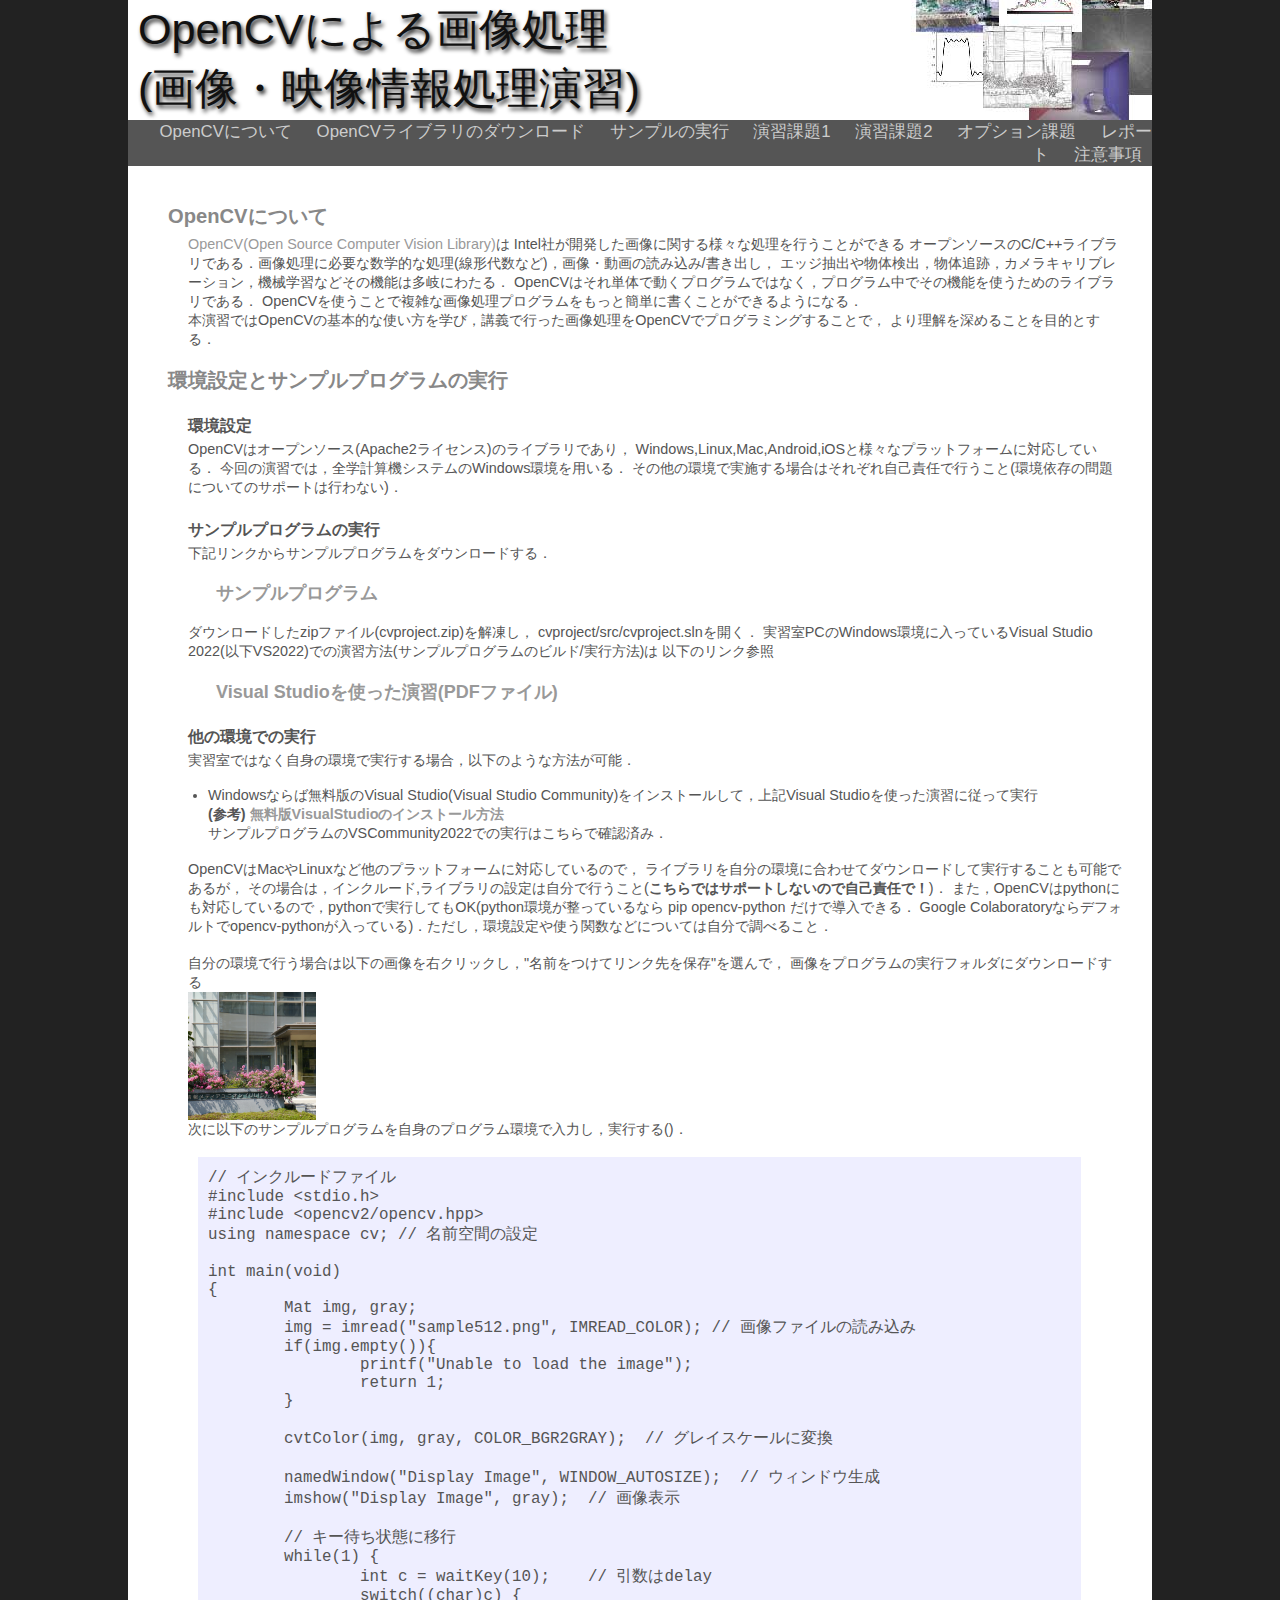
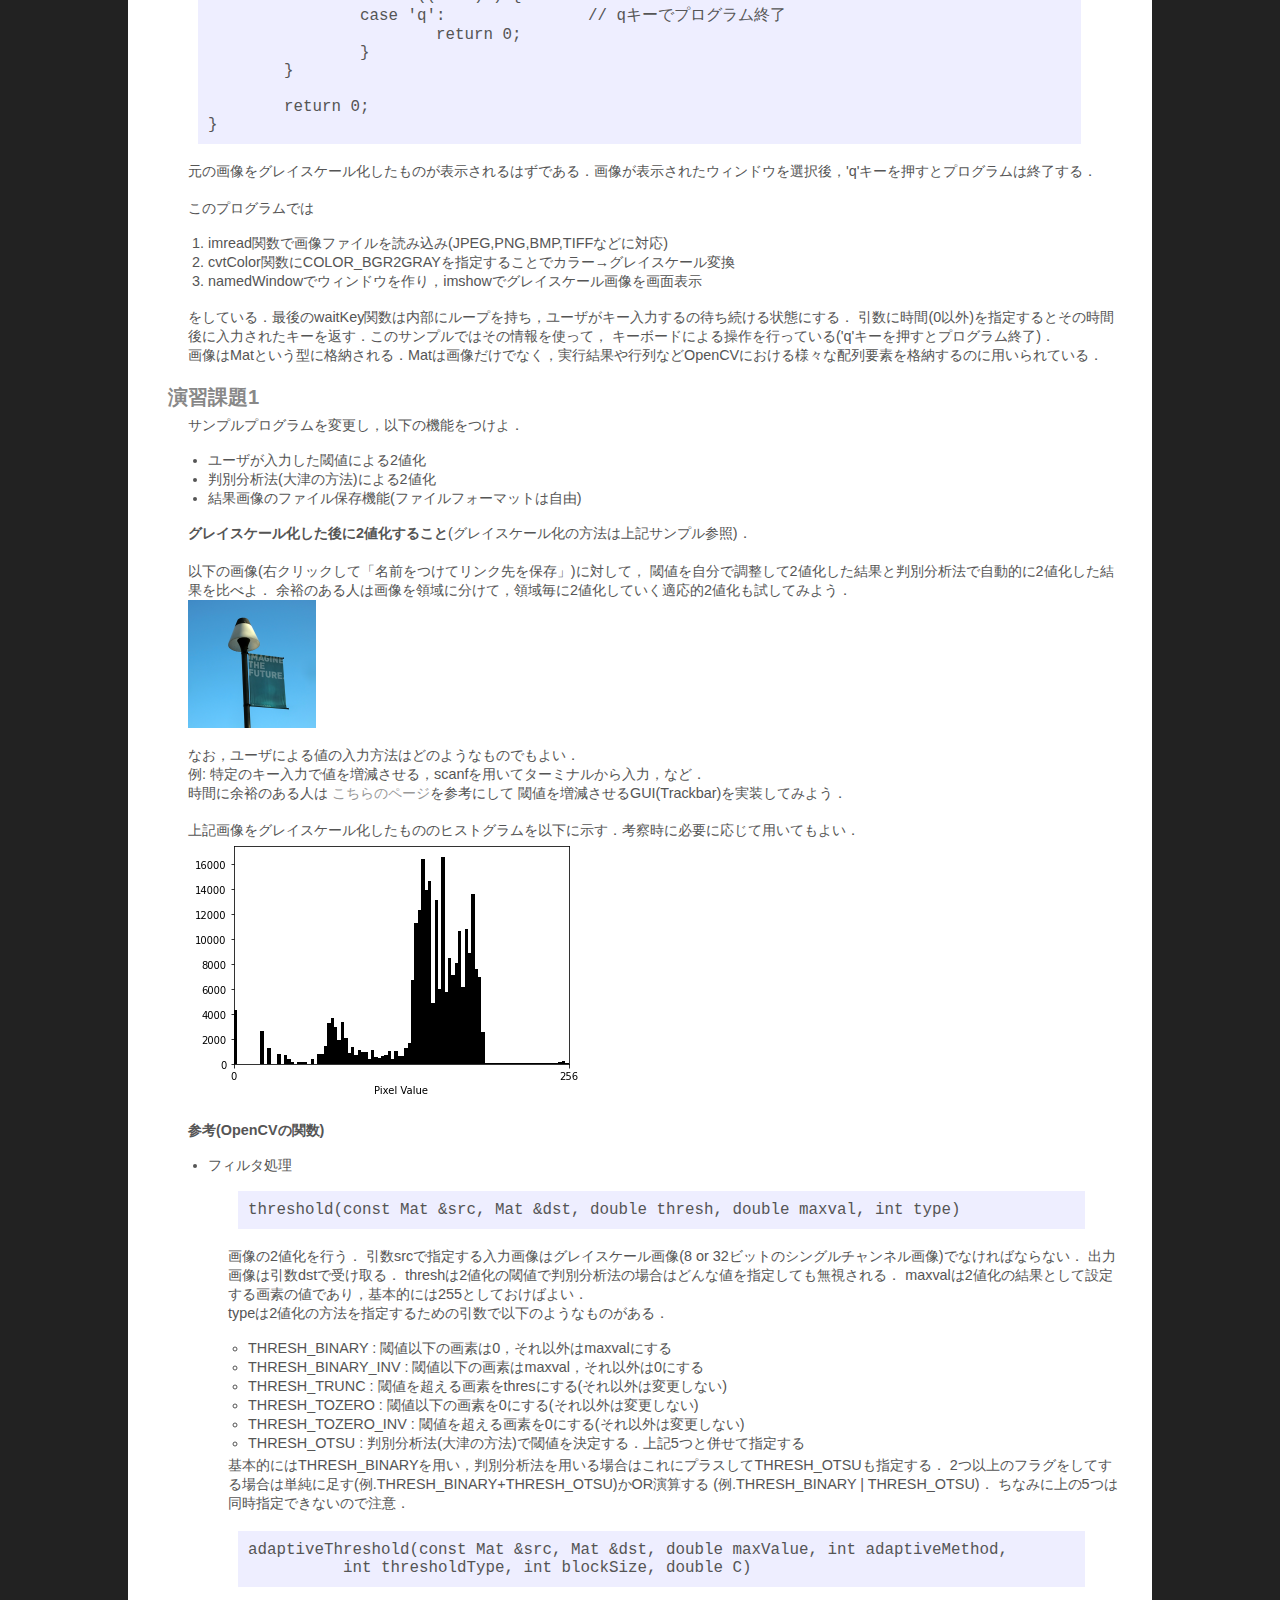
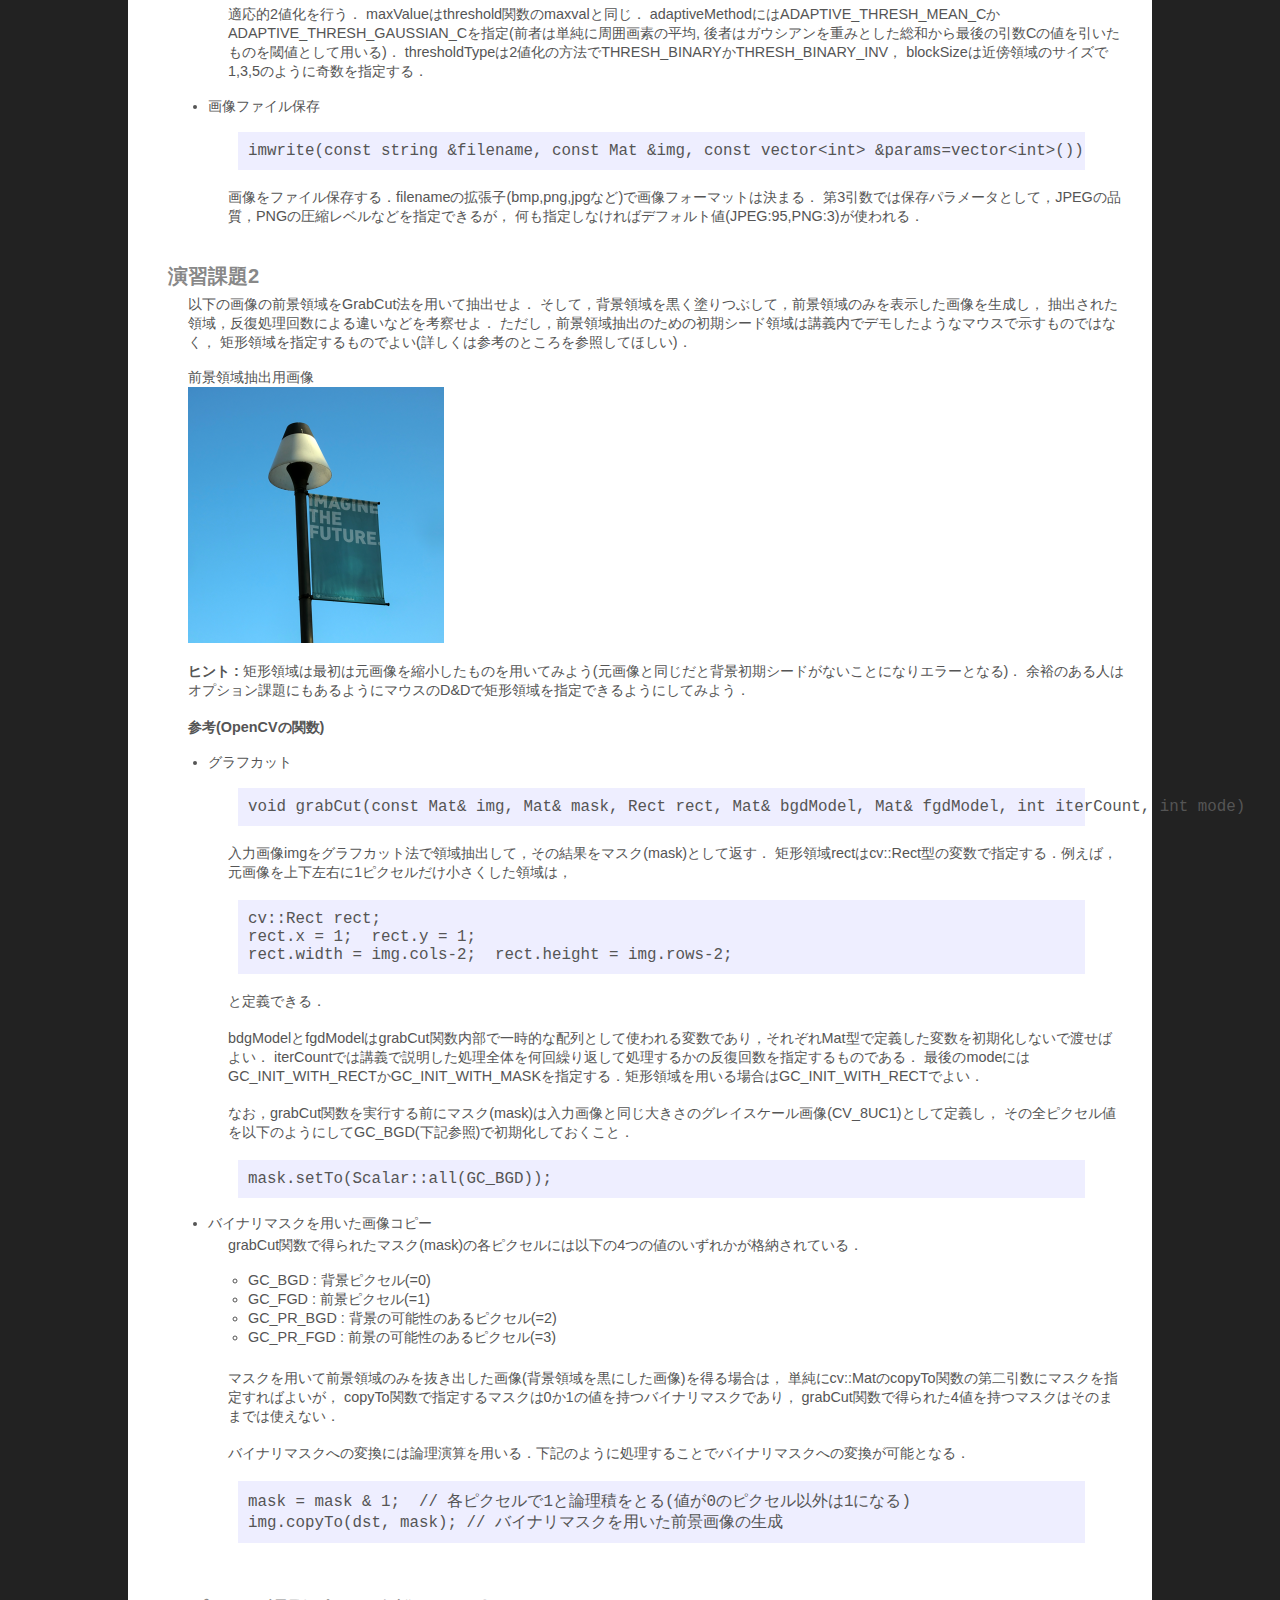
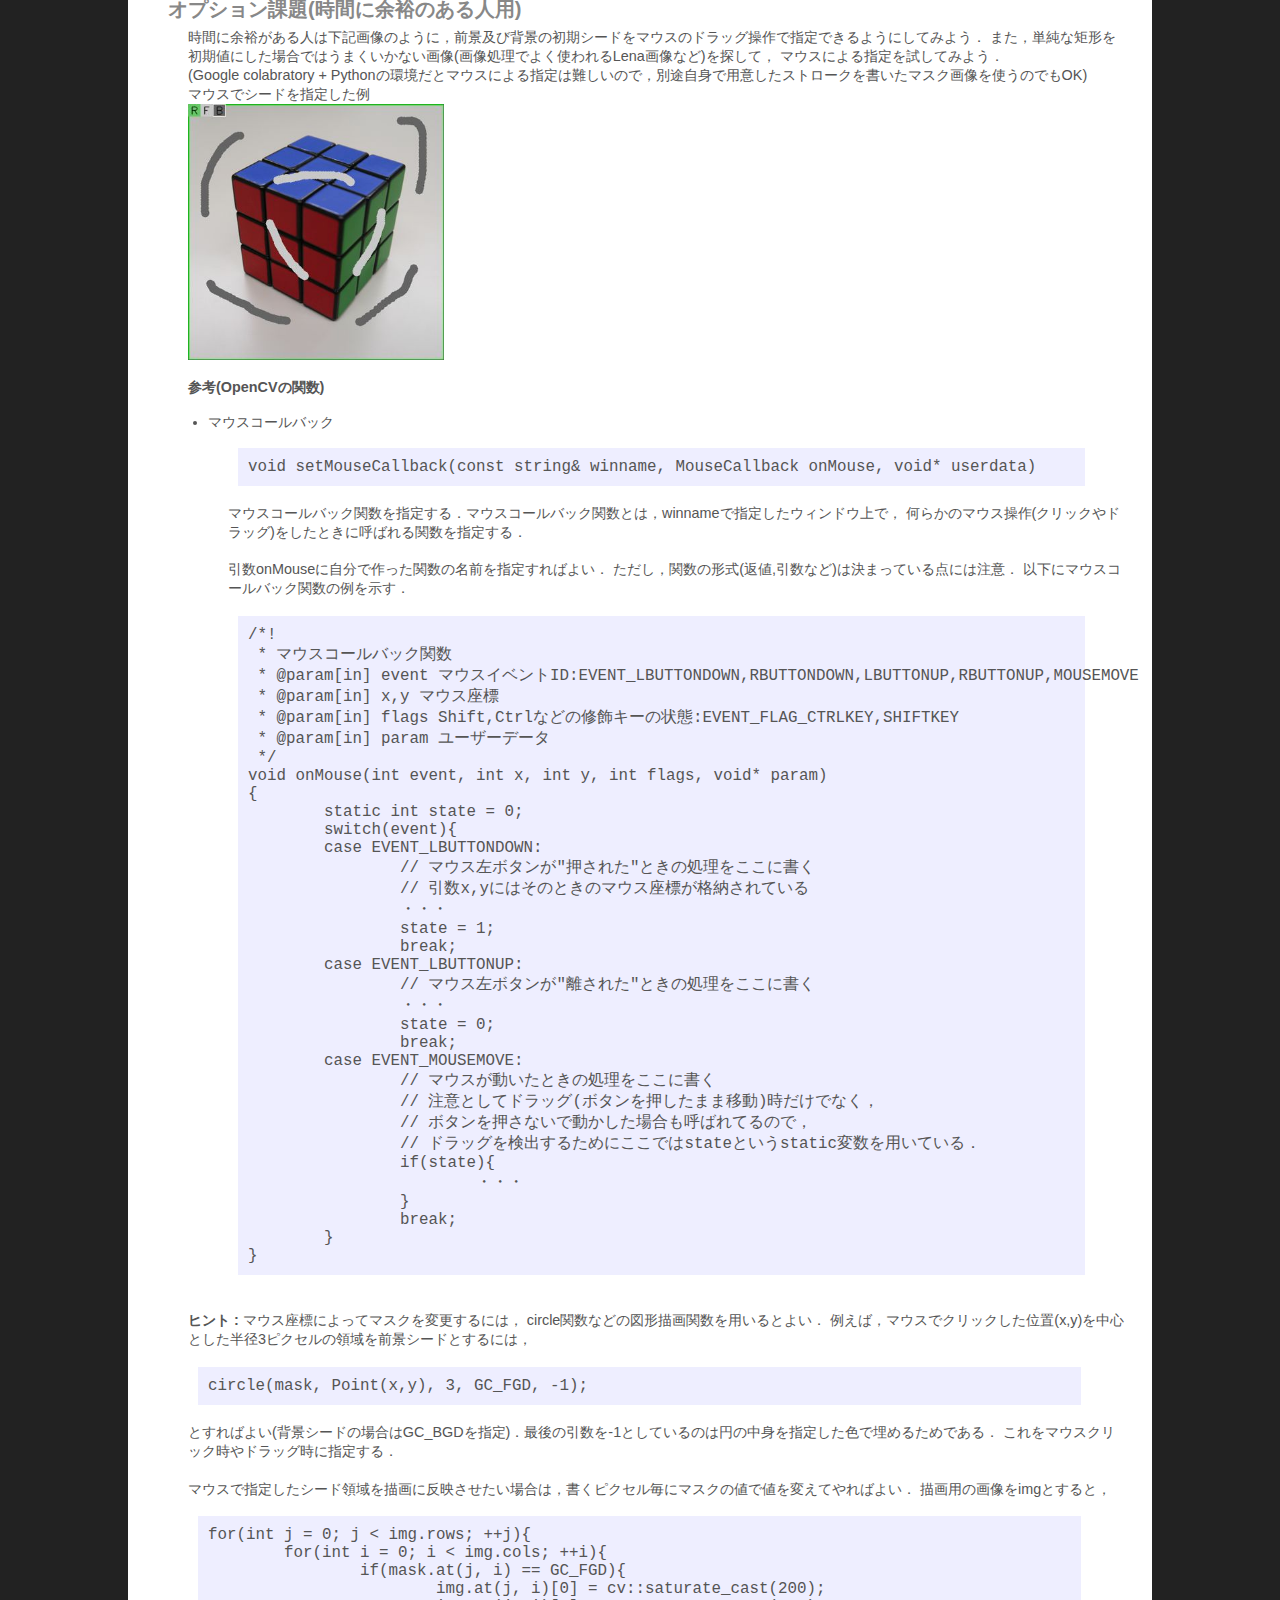
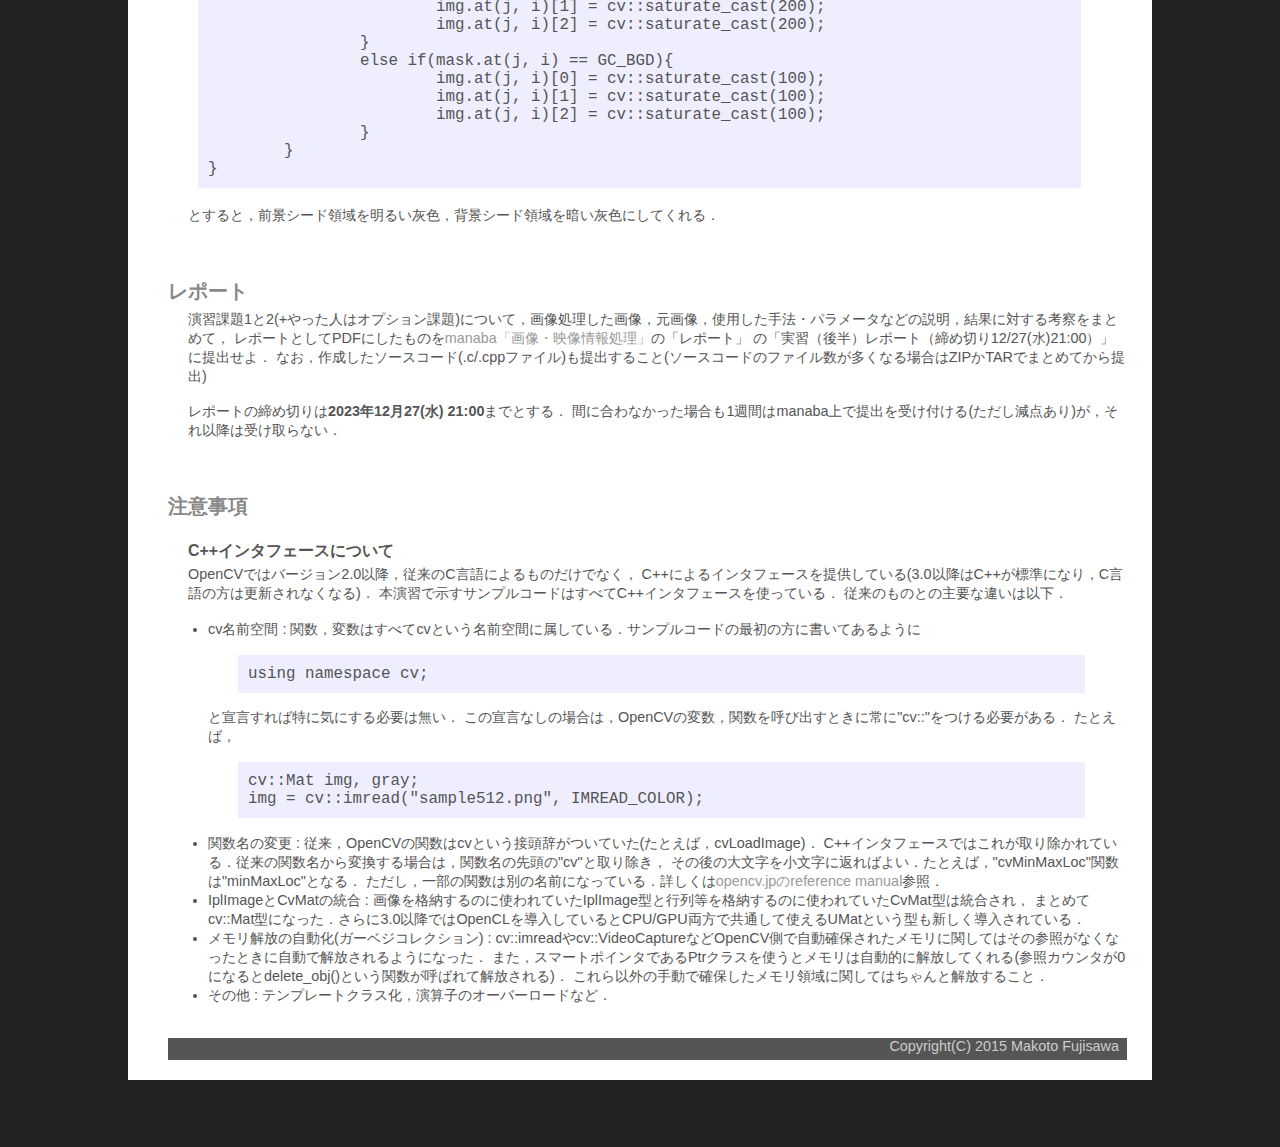
==== docs/index.html @ 7818935e "-" ====
<?xml version="1.0" encoding="utf-8"?>
<!DOCTYPE html PUBLIC "-//W3C//DTD XHTML 1.0 Transitional//EN"
    "http://www.w3.org/TR/xhtml1/DTD/xhtml1-transitional.dtd">
<html xmlns="http://www.w3.org/1999/xhtml" lang="ja" xml:lang="ja">
<head>
  <title>
    画像・映像情報処理演習
  </title>
  <meta http-equiv="content-type" content="text/html; charset=utf-8" />
  <link rel="stylesheet" type="text/css" href="style.css" />
</head>

<body>
  <div class="main">
  	<div class="title">
  	 OpenCVによる画像処理<br />(画像・映像情報処理演習)
  	</div>

    <ul class="header">
    	<li><a href="#opencv">OpenCVについて</a></li>
  		<li><a href="#download">OpenCVライブラリのダウンロード</a></li>
  		<li><a href="#sample">サンプルの実行</a></li>
  		<li><a href="#task1">演習課題1</a></li>
  		<li><a href="#task2">演習課題2</a></li>
      <li><a href="#task3">オプション課題</a></li>
  		<li><a href="#report">レポート</a></li>
  		<li><a href="#note">注意事項</a></li>
  	</ul>


  	<div class="content">
  	  <a name="opencv" id="opencv"></a>
      <h2>OpenCVについて</h2>
      <p>
        <a href="https://opencv.org/">OpenCV(Open Source Computer Vision Library)</a>は
        Intel社が開発した画像に関する様々な処理を行うことができる
        オープンソースのC/C++ライブラリである．画像処理に必要な数学的な処理(線形代数など)，画像・動画の読み込み/書き出し，
        エッジ抽出や物体検出，物体追跡，カメラキャリブレーション，機械学習などその機能は多岐にわたる．
        OpenCVはそれ単体で動くプログラムではなく，プログラム中でその機能を使うためのライブラリである．
        OpenCVを使うことで複雑な画像処理プログラムをもっと簡単に書くことができるようになる．<br />
        本演習ではOpenCVの基本的な使い方を学び，講義で行った画像処理をOpenCVでプログラミングすることで，
        より理解を深めることを目的とする．
      </p>

  	  <a name="download" id="download"></a>
      <h2>環境設定とサンプルプログラムの実行</h2>
      <h4>環境設定</h4>
      <p>
        OpenCVはオープンソース(Apache2ライセンス)のライブラリであり，
        Windows,Linux,Mac,Android,iOSと様々なプラットフォームに対応している．
        今回の演習では，全学計算機システムのWindows環境を用いる．
        その他の環境で実施する場合はそれぞれ自己責任で行うこと(環境依存の問題についてのサポートは行わない)．
      </p>
      <h4>サンプルプログラムの実行</h4>
      <p>
        下記リンクからサンプルプログラムをダウンロードする．
      </p>
      <p>
        　　<strong><font size="4"><a href="sample/index.html">サンプルプログラム</a></font></strong><br />
      </p>
      <p>
        ダウンロードしたzipファイル(cvproject.zip)を解凍し，
        cvproject/src/cvproject.slnを開く．
        実習室PCのWindows環境に入っているVisual Studio 2022(以下VS2022)での演習方法(サンプルプログラムのビルド/実行方法)は
        以下のリンク参照
      </p>
      <p>
        　　<strong><font size="4"><a href="text/gazo_enshu_visualstudio.pdf">Visual Studioを使った演習(PDFファイル)</a></font></strong><br />
      </p>
      <h4>他の環境での実行</h4>
      <p>
        実習室ではなく自身の環境で実行する場合，以下のような方法が可能．
      </p>
      <ul>
        <li>
          Windowsならば無料版のVisual Studio(Visual Studio Community)をインストールして，上記Visual Studioを使った演習に従って実行<br />
          <strong>(参考) <a href="text/how_to_install_visualstudiocommunity.pdf">無料版VisualStudioのインストール方法</a></strong><br />
          サンプルプログラムのVSCommunity2022での実行はこちらで確認済み．
        </li>
      </ul>
      <p>
        OpenCVはMacやLinuxなど他のプラットフォームに対応しているので，
        ライブラリを自分の環境に合わせてダウンロードして実行することも可能であるが，
        その場合は，インクルード,ライブラリの設定は自分で行うこと(<strong>こちらではサポートしないので自己責任で！</strong>)．
        また，OpenCVはpythonにも対応しているので，pythonで実行してもOK(python環境が整っているなら pip opencv-python だけで導入できる．
        Google Colaboratoryならデフォルトでopencv-pythonが入っている)．ただし，環境設定や使う関数などについては自分で調べること．
      </p>
      <p>
        自分の環境で行う場合は以下の画像を右クリックし，"名前をつけてリンク先を保存"を選んで，
        画像をプログラムの実行フォルダにダウンロードする<br />
        <a href="image/sample512.png"><img src="image/sample512.png" alt="sample image" width="128" /></a><br />
        次に以下のサンプルプログラムを自身のプログラム環境で入力し，実行する()．
      </p>
      <pre class="code">
// インクルードファイル
#include &#060;stdio.h&#062;
#include &#060;opencv2/opencv.hpp&#062;
using namespace cv; // 名前空間の設定

int main(void)
{
	Mat img, gray;
	img = imread("sample512.png", IMREAD_COLOR); // 画像ファイルの読み込み
	if(img.empty()){
		printf("Unable to load the image");
		return 1;
	}

	cvtColor(img, gray, COLOR_BGR2GRAY);  // グレイスケールに変換

	namedWindow("Display Image", WINDOW_AUTOSIZE);  // ウィンドウ生成
	imshow("Display Image", gray);  // 画像表示

	// キー待ち状態に移行
	while(1) {
		int c = waitKey(10);	// 引数はdelay
		switch((char)c) {
		case 'q':		// qキーでプログラム終了
			return 0;
		}
	}

	return 0;
}</pre>
      <p>
        元の画像をグレイスケール化したものが表示されるはずである．画像が表示されたウィンドウを選択後，'q'キーを押すとプログラムは終了する．
      </p>
      <p>
        このプログラムでは
      </p>
      <ol>
        <li>imread関数で画像ファイルを読み込み(JPEG,PNG,BMP,TIFFなどに対応)</li>
        <li>cvtColor関数にCOLOR_BGR2GRAYを指定することでカラー→グレイスケール変換</li>
        <li>namedWindowでウィンドウを作り，imshowでグレイスケール画像を画面表示</li>
      </ol>
      <p>
        をしている．最後のwaitKey関数は内部にループを持ち，ユーザがキー入力するの待ち続ける状態にする．
        引数に時間(0以外)を指定するとその時間後に入力されたキーを返す．このサンプルではその情報を使って，
        キーボードによる操作を行っている('q'キーを押すとプログラム終了)．<br />
        画像はMatという型に格納される．Matは画像だけでなく，実行結果や行列などOpenCVにおける様々な配列要素を格納するのに用いられている．
      </p>


  	  <a name="task1" id="task1"></a>
      <h2>演習課題1</h2>
      <p>
        サンプルプログラムを変更し，以下の機能をつけよ．
      </p>
      <ul>
        <li>ユーザが入力した閾値による2値化</li>
        <li>判別分析法(大津の方法)による2値化</li>
        <li>結果画像のファイル保存機能(ファイルフォーマットは自由)</li>
      </ul>
      <p>
        <strong>グレイスケール化した後に2値化すること</strong>(グレイスケール化の方法は上記サンプル参照)．
      </p>
      <p>
        以下の画像(右クリックして「名前をつけてリンク先を保存」)に対して，
        閾値を自分で調整して2値化した結果と判別分析法で自動的に2値化した結果を比べよ．
        余裕のある人は画像を領域に分けて，領域毎に2値化していく適応的2値化も試してみよう．
        <br />
        <a href="image/lamp.png"><img src="image/lamp.png" alt="sample image" width="128" /></a>
      </p>
      <p>
        なお，ユーザによる値の入力方法はどのようなものでもよい．<br />
        例: 特定のキー入力で値を増減させる，scanfを用いてターミナルから入力，など．<br />
        時間に余裕のある人は
        <a href="http://docs.opencv.org/3.0-beta/doc/tutorials/highgui/trackbar/trackbar.html">こちらのページ</a>を参考にして
        閾値を増減させるGUI(Trackbar)を実装してみよう．
      </p>
      <p>
        上記画像をグレイスケール化したもののヒストグラムを以下に示す．考察時に必要に応じて用いてもよい．
        <br />
        <img src="image/lamp_histogram.png" alt="histogram" />
      </p>
      <p>
        <b>参考(OpenCVの関数)</b>
        <ul>
          <li>フィルタ処理<br />
            <pre class="code">threshold(const Mat &src, Mat &dst, double thresh, double maxval, int type)</pre>
            <p>
              画像の2値化を行う．
              引数srcで指定する入力画像はグレイスケール画像(8 or 32ビットのシングルチャンネル画像)でなければならない．
              出力画像は引数dstで受け取る．
              threshは2値化の閾値で判別分析法の場合はどんな値を指定しても無視される．
              maxvalは2値化の結果として設定する画素の値であり，基本的には255としておけばよい．<br />
              typeは2値化の方法を指定するための引数で以下のようなものがある．
            </p>
            <ul>
              <li>THRESH_BINARY : 閾値以下の画素は0，それ以外はmaxvalにする</li>
              <li>THRESH_BINARY_INV : 閾値以下の画素はmaxval，それ以外は0にする</li>
              <li>THRESH_TRUNC : 閾値を超える画素をthresにする(それ以外は変更しない)</li>
              <li>THRESH_TOZERO : 閾値以下の画素を0にする(それ以外は変更しない)</li>
              <li>THRESH_TOZERO_INV : 閾値を超える画素を0にする(それ以外は変更しない)</li>
              <li>THRESH_OTSU : 判別分析法(大津の方法)で閾値を決定する．上記5つと併せて指定する</li>
            </ul>
            <p>
             基本的にはTHRESH_BINARYを用い，判別分析法を用いる場合はこれにプラスしてTHRESH_OTSUも指定する．
             2つ以上のフラグをしてする場合は単純に足す(例.THRESH_BINARY+THRESH_OTSU)かOR演算する
             (例.THRESH_BINARY | THRESH_OTSU)．
             ちなみに上の5つは同時指定できないので注意．
            </p>
    
            <pre class="code">adaptiveThreshold(const Mat &src, Mat &dst, double maxValue, int adaptiveMethod,
          int thresholdType, int blockSize, double C)</pre>
            <p>
              適応的2値化を行う．
              maxValueはthreshold関数のmaxvalと同じ．
              adaptiveMethodにはADAPTIVE_THRESH_MEAN_CかADAPTIVE_THRESH_GAUSSIAN_Cを指定(前者は単純に周囲画素の平均,
              後者はガウシアンを重みとした総和から最後の引数Cの値を引いたものを閾値として用いる)．
              thresholdTypeは2値化の方法でTHRESH_BINARYかTHRESH_BINARY_INV，
              blockSizeは近傍領域のサイズで1,3,5のように奇数を指定する．
            </p>
          </li>
          <li>画像ファイル保存<br />
            <pre class="code">imwrite(const string &filename, const Mat &img, const vector&#060;int&#062; &#038;params=vector&#060;int&#062;())</pre>
            <p>
              画像をファイル保存する．filenameの拡張子(bmp,png,jpgなど)で画像フォーマットは決まる．
              第3引数では保存パラメータとして，JPEGの品質，PNGの圧縮レベルなどを指定できるが，
              何も指定しなければデフォルト値(JPEG:95,PNG:3)が使われる．
            </p>
          </li>
        </ul>
      </p>


  	  <a name="task2" id="task2"></a>
      <h2>演習課題2</h2>
      <p>
		以下の画像の前景領域をGrabCut法を用いて抽出せよ．
		そして，背景領域を黒く塗りつぶして，前景領域のみを表示した画像を生成し，
		抽出された領域，反復処理回数による違いなどを考察せよ．
		ただし，前景領域抽出のための初期シード領域は講義内でデモしたようなマウスで示すものではなく，
		矩形領域を指定するものでよい(詳しくは参考のところを参照してほしい)．<br />
        <br />
        前景領域抽出用画像<br />
        <a href="image/lamp.png"><img src="image/lamp.png" alt="sample image 1" width="256" /></a><br />
      </p>
      <p>
        <b>ヒント : </b> 矩形領域は最初は元画像を縮小したものを用いてみよう(元画像と同じだと背景初期シードがないことになりエラーとなる)．
		余裕のある人はオプション課題にもあるようにマウスのD&Dで矩形領域を指定できるようにしてみよう．
      </p>
      <p>
        <b>参考(OpenCVの関数)</b><br />
		<ul>
		  <li>グラフカット<br />
            <pre class="code">void grabCut(const Mat& img, Mat& mask, Rect rect, Mat& bgdModel, Mat& fgdModel, int iterCount, int mode)</pre>
            <p>
    		  入力画像imgをグラフカット法で領域抽出して，その結果をマスク(mask)として返す．
			  矩形領域rectはcv::Rect型の変数で指定する．例えば，元画像を上下左右に1ピクセルだけ小さくした領域は，
		    </p>
			<pre class="code">cv::Rect rect;
rect.x = 1;  rect.y = 1;
rect.width = img.cols-2;  rect.height = img.rows-2;</pre>
			<p>
			  と定義できる．
            </p>
			<p>
			  bdgModelとfgdModelはgrabCut関数内部で一時的な配列として使われる変数であり，それぞれMat型で定義した変数を初期化しないで渡せばよい．
			  iterCountでは講義で説明した処理全体を何回繰り返して処理するかの反復回数を指定するものである．
			  最後のmodeにはGC_INIT_WITH_RECTかGC_INIT_WITH_MASKを指定する．矩形領域を用いる場合はGC_INIT_WITH_RECTでよい．
			</p>
      <p>
        なお，grabCut関数を実行する前にマスク(mask)は入力画像と同じ大きさのグレイスケール画像(CV_8UC1)として定義し，
        その全ピクセル値を以下のようにしてGC_BGD(下記参照)で初期化しておくこと．
      </p>
      <pre class="code">mask.setTo(Scalar::all(GC_BGD));</pre>
		  </li>
		  <li>バイナリマスクを用いた画像コピー<br />
            <p>
			  grabCut関数で得られたマスク(mask)の各ピクセルには以下の4つの値のいずれかが格納されている．
			  <ul>
				  <li>GC_BGD : 背景ピクセル(=0)</li>
				  <li>GC_FGD : 前景ピクセル(=1)</li>
				  <li>GC_PR_BGD : 背景の可能性のあるピクセル(=2)</li>
				  <li>GC_PR_FGD : 前景の可能性のあるピクセル(=3)</li>
			  </ul>
		    </p>
		    <p>
			  マスクを用いて前景領域のみを抜き出した画像(背景領域を黒にした画像)を得る場合は，
			  単純にcv::MatのcopyTo関数の第二引数にマスクを指定すればよいが，
			  copyTo関数で指定するマスクは0か1の値を持つバイナリマスクであり，
			  grabCut関数で得られた4値を持つマスクはそのままでは使えない．
            </p>
			<p>
			  バイナリマスクへの変換には論理演算を用いる．下記のように処理することでバイナリマスクへの変換が可能となる．
            </p>
			<pre class="code">mask = mask & 1;  // 各ピクセルで1と論理積をとる(値が0のピクセル以外は1になる)
img.copyTo(dst, mask); // バイナリマスクを用いた前景画像の生成</pre>
		  </li>
	    </ul>
      <p><br /></p>


	  <a name="task3" id="task3"></a>
      <h2>オプション課題(時間に余裕のある人用)</h2>
      <p>
        時間に余裕がある人は下記画像のように，前景及び背景の初期シードをマウスのドラッグ操作で指定できるようにしてみよう．
		また，単純な矩形を初期値にした場合ではうまくいかない画像(画像処理でよく使われるLena画像など)を探して，
    マウスによる指定を試してみよう．<br />
    (Google colabratory + Pythonの環境だとマウスによる指定は難しいので，別途自身で用意したストロークを書いたマスク画像を使うのでもOK)
        <br />
        マウスでシードを指定した例<br />
        <a href="image/grabcut_rcube.jpg"><img src="image/grabcut_rcube.jpg" alt="seed image" width="256" /></a><br />
      </p>
      <p>
        <b>参考(OpenCVの関数)</b><br />
        <ul>
		  <li>マウスコールバック<br />
             <pre class="code">void setMouseCallback(const string& winname, MouseCallback onMouse, void* userdata)</pre>
             <p>
			   マウスコールバック関数を指定する．マウスコールバック関数とは，winnameで指定したウィンドウ上で，
			   何らかのマウス操作(クリックやドラッグ)をしたときに呼ばれる関数を指定する．
		     </p>
		     <p>
			   引数onMouseに自分で作った関数の名前を指定すればよい．
			   ただし，関数の形式(返値,引数など)は決まっている点には注意．
			   以下にマウスコールバック関数の例を示す．
             </p>
			 <pre class="code">/*!
 * マウスコールバック関数
 * @param[in] event マウスイベントID:EVENT_LBUTTONDOWN,RBUTTONDOWN,LBUTTONUP,RBUTTONUP,MOUSEMOVE
 * @param[in] x,y マウス座標
 * @param[in] flags Shift,Ctrlなどの修飾キーの状態:EVENT_FLAG_CTRLKEY,SHIFTKEY
 * @param[in] param ユーザーデータ
 */
void onMouse(int event, int x, int y, int flags, void* param)
{
	static int state = 0;
	switch(event){
	case EVENT_LBUTTONDOWN:
		// マウス左ボタンが"押された"ときの処理をここに書く
		// 引数x,yにはそのときのマウス座標が格納されている
		・・・
		state = 1;
		break;
	case EVENT_LBUTTONUP:
		// マウス左ボタンが"離された"ときの処理をここに書く
		・・・
		state = 0;
		break;
	case EVENT_MOUSEMOVE:
		// マウスが動いたときの処理をここに書く
		// 注意としてドラッグ(ボタンを押したまま移動)時だけでなく，
		// ボタンを押さないで動かした場合も呼ばれてるので，
		// ドラッグを検出するためにここではstateというstatic変数を用いている．
		if(state){
			・・・
		}
		break;
	}
}</pre>
           </li>
        </ul>
      </p>
      <p>
        <strong>ヒント : </strong> マウス座標によってマスクを変更するには，
		circle関数などの図形描画関数を用いるとよい．
		例えば，マウスでクリックした位置(x,y)を中心とした半径3ピクセルの領域を前景シードとするには，
      </p>
	  <pre class="code">circle(mask, Point(x,y), 3, GC_FGD, -1);</pre>
	  <p>
		とすればよい(背景シードの場合はGC_BGDを指定)．最後の引数を-1としているのは円の中身を指定した色で埋めるためである．
		これをマウスクリック時やドラッグ時に指定する．
	  </p>
	  <p>
        マウスで指定したシード領域を描画に反映させたい場合は，書くピクセル毎にマスクの値で値を変えてやればよい．
		描画用の画像をimgとすると，
      </p>
	  <pre class="code">for(int j = 0; j < img.rows; ++j){
	for(int i = 0; i < img.cols; ++i){
		if(mask.at<uchar>(j, i) == GC_FGD){
			img.at<cv::Vec3b>(j, i)[0] = cv::saturate_cast<uchar>(200);
			img.at<cv::Vec3b>(j, i)[1] = cv::saturate_cast<uchar>(200);
			img.at<cv::Vec3b>(j, i)[2] = cv::saturate_cast<uchar>(200);
		}
		else if(mask.at<uchar>(j, i) == GC_BGD){
			img.at<cv::Vec3b>(j, i)[0] = cv::saturate_cast<uchar>(100);
			img.at<cv::Vec3b>(j, i)[1] = cv::saturate_cast<uchar>(100);
			img.at<cv::Vec3b>(j, i)[2] = cv::saturate_cast<uchar>(100);
		}
	}
}</pre>
	  <p>
		とすると，前景シード領域を明るい灰色，背景シード領域を暗い灰色にしてくれる．
	  </p>
      <p><br /></p>



  	  <a name="report" id="report"></a>
      <h2>レポート</h2>
      <p>
        演習課題1と2(+やった人はオプション課題)について，画像処理した画像，元画像，使用した手法・パラメータなどの説明，結果に対する考察をまとめて，
        レポートとしてPDFにしたものを<a href="https://manaba.tsukuba.ac.jp/ct/course_2911343">manaba「画像・映像情報処理」</a>の「レポート」
        の「実習（後半）レポート（締め切り12/27(水)21:00）」に提出せよ．
        なお，作成したソースコード(.c/.cppファイル)も提出すること(ソースコードのファイル数が多くなる場合はZIPかTARでまとめてから提出)<br />
        <br />
        レポートの締め切りは<strong>2023年12月27(水) 21:00</strong>までとする．
        間に合わなかった場合も1週間はmanaba上で提出を受け付ける(ただし減点あり)が，それ以降は受け取らない．
      </p>
      <p><br /></p>


  	  <a name="note" id="note"></a>
      <h2>注意事項</h2>
      <h4>C++インタフェースについて</h4>
      <p>
       OpenCVではバージョン2.0以降，従来のC言語によるものだけでなく，
       C++によるインタフェースを提供している(3.0以降はC++が標準になり，C言語の方は更新されなくなる)．
       本演習で示すサンプルコードはすべてC++インタフェースを使っている．
       従来のものとの主要な違いは以下．
       <ul>
         <li>cv名前空間 : 関数，変数はすべてcvという名前空間に属している．サンプルコードの最初の方に書いてあるように
             <pre class="code">using namespace cv;</pre>と宣言すれば特に気にする必要は無い．
             この宣言なしの場合は，OpenCVの変数，関数を呼び出すときに常に"cv::"をつける必要がある．
             たとえば，
             <pre class="code">cv::Mat img, gray;
img = cv::imread("sample512.png", IMREAD_COLOR);</pre>
         </li>
         <li>関数名の変更 : 従来，OpenCVの関数はcvという接頭辞がついていた(たとえば，cvLoadImage)．
             C++インタフェースではこれが取り除かれている．従来の関数名から変換する場合は，関数名の先頭の"cv"と取り除き，
             その後の大文字を小文字に返ればよい．たとえば，"cvMinMaxLoc"関数は"minMaxLoc"となる．
             ただし，一部の関数は別の名前になっている．詳しくは<a href="http://opencv.jp/reference_manual">opencv.jpのreference manual</a>参照．
         </li>
         <li>
           IplImageとCvMatの統合 : 画像を格納するのに使われていたIplImage型と行列等を格納するのに使われていたCvMat型は統合され，
           まとめてcv::Mat型になった．さらに3.0以降ではOpenCLを導入しているとCPU/GPU両方で共通して使えるUMatという型も新しく導入されている．
         </li>
         <li>
           メモリ解放の自動化(ガーベジコレクション) : cv::imreadやcv::VideoCaptureなどOpenCV側で自動確保されたメモリに関してはその参照がなくなったときに自動で解放されるようになった．
           また，スマートポインタであるPtrクラスを使うとメモリは自動的に解放してくれる(参照カウンタが0になるとdelete_obj()という関数が呼ばれて解放される)．
           これら以外の手動で確保したメモリ領域に関してはちゃんと解放すること．
         </li>
         <li>
           その他 : テンプレートクラス化，演算子のオーバーロードなど．
         </li>
       </ul>
      </p>

  	<div class="footer">
  	</div>
  </div>
</body>
</html>
---- docs/style.css ----
/* 本文 */
body{
	background-color:#222;
	font-family:Lucida Sans Unicode, Arial;
	font-size:12px;
	margin:0px 0px 0px 0px;
	color:#555;
}

.main{
	width:80%;
	position:relative;
	background-color:#fff;
	text-align:left;
    margin:0px auto;
}

.content{
	margin-left:20px;
	background-color:#fff;
	padding:20px;
	font-size:1.2em;margin-right:5px;
}

.content2{
	margin-left:30px;
	background-color:#eee;
	padding:20px;
	font-size:1.0em;margin-right:5px;
	width:80%;
}

.code{
	margin-left:30px;
	background-color:#eef;
	padding:10px;
	font-size:1.1em;margin-right:5px;
	width:90%;
}



/* タイトル */
.title{
	color:#111;
	position:relative;
	margin:0px 0px 0px 0px;
	padding:0px 0px 0px 10px;
	height:120px;
	font-size:3.6em;
	text-align:left;
	text-shadow:#222 2px 3px 4px;
	background:url(title_back.jpg) no-repeat #FFF;
	background-position:right bottom;
}
.title:before{
/*	content:"画像・映像メディア処理";*/
	white-space: pre;
}
.title a{
	color:#777;
}
.title_je{
	color:#111;
	position:absolute;
	top:120px;
	font-size:0.5em;
	text-align:left,bottom;
}




/* ヘッダ(各ページへのリンク) */
.header{
	position:relative;
	margin:0px 0px 0px 0px;
	padding:0px 0px 0px 0px;
	text-align:right;
	list-style-type:none;
	font-size:1.4em;
	background-color:#555;
}
.header li{
	display:inline;
	padding:0px 10px 0px 10px;
}
.header li a{
	color:#ccc;
	text-decoration:none;
}
.header li a:hover{
	color:#ccc;
	text-decoration:none;
}


/* フッタ */
.footer{
	position:relative;
	text-align:right;
	font-size:1.0em;
	color:#ccc;
	width:100%;
	height:22px;
	background-color:#555;
	/*background:url(footer_back.gif) no-repeat #444;*/
	/*background-position:right,top;*/
}
.footer:after{
	padding-right:8px;
	content:"Copyright(C) 2015 Makoto Fujisawa\ ";
}
.footer a{
	color:#eee;
}

/* テーブル */
table.tab{
	margin-left:20px;
	padding:2px 2px 2px 20px;
	border-top:1px solid;
	border-left:1px solid;
	border-collapse:collapse;
	border-spacing:0;
	background-color:#ffffff;
	empty-cells:show;
}
.tab th{
    border-right:1px solid;
    border-bottom:1px solid;
    color:#cccccc;
    background-color:#555555;
    background-position:left top;
    padding:0.3em 1em;
    text-align:center;
}
.tab td{
    border-right:1px solid;
    border-bottom:1px solid;
    padding:0.3em 1em;
}


/* その他 */
p{
	padding:2px 2px 2px 20px;
	margin-top:1px;
}
a{
	color:#999;
	text-decoration:none;
}
table{
	padding:2px 2px 2px 20px;
	margin-top:1px;
}

a:hover{
	text-decoration:underline;
}

h2{
	font-size:1.4em;
	margin-bottom:3px;
	color:#888;
}

h4{
	font-size:1.1em;
	margin-left:20px;
	margin-bottom:1px;
}

.research a{
	background-color:#fff;
}

.research img{
	margin:2px 2px 2px 2px;
	background-color:#fff;
}
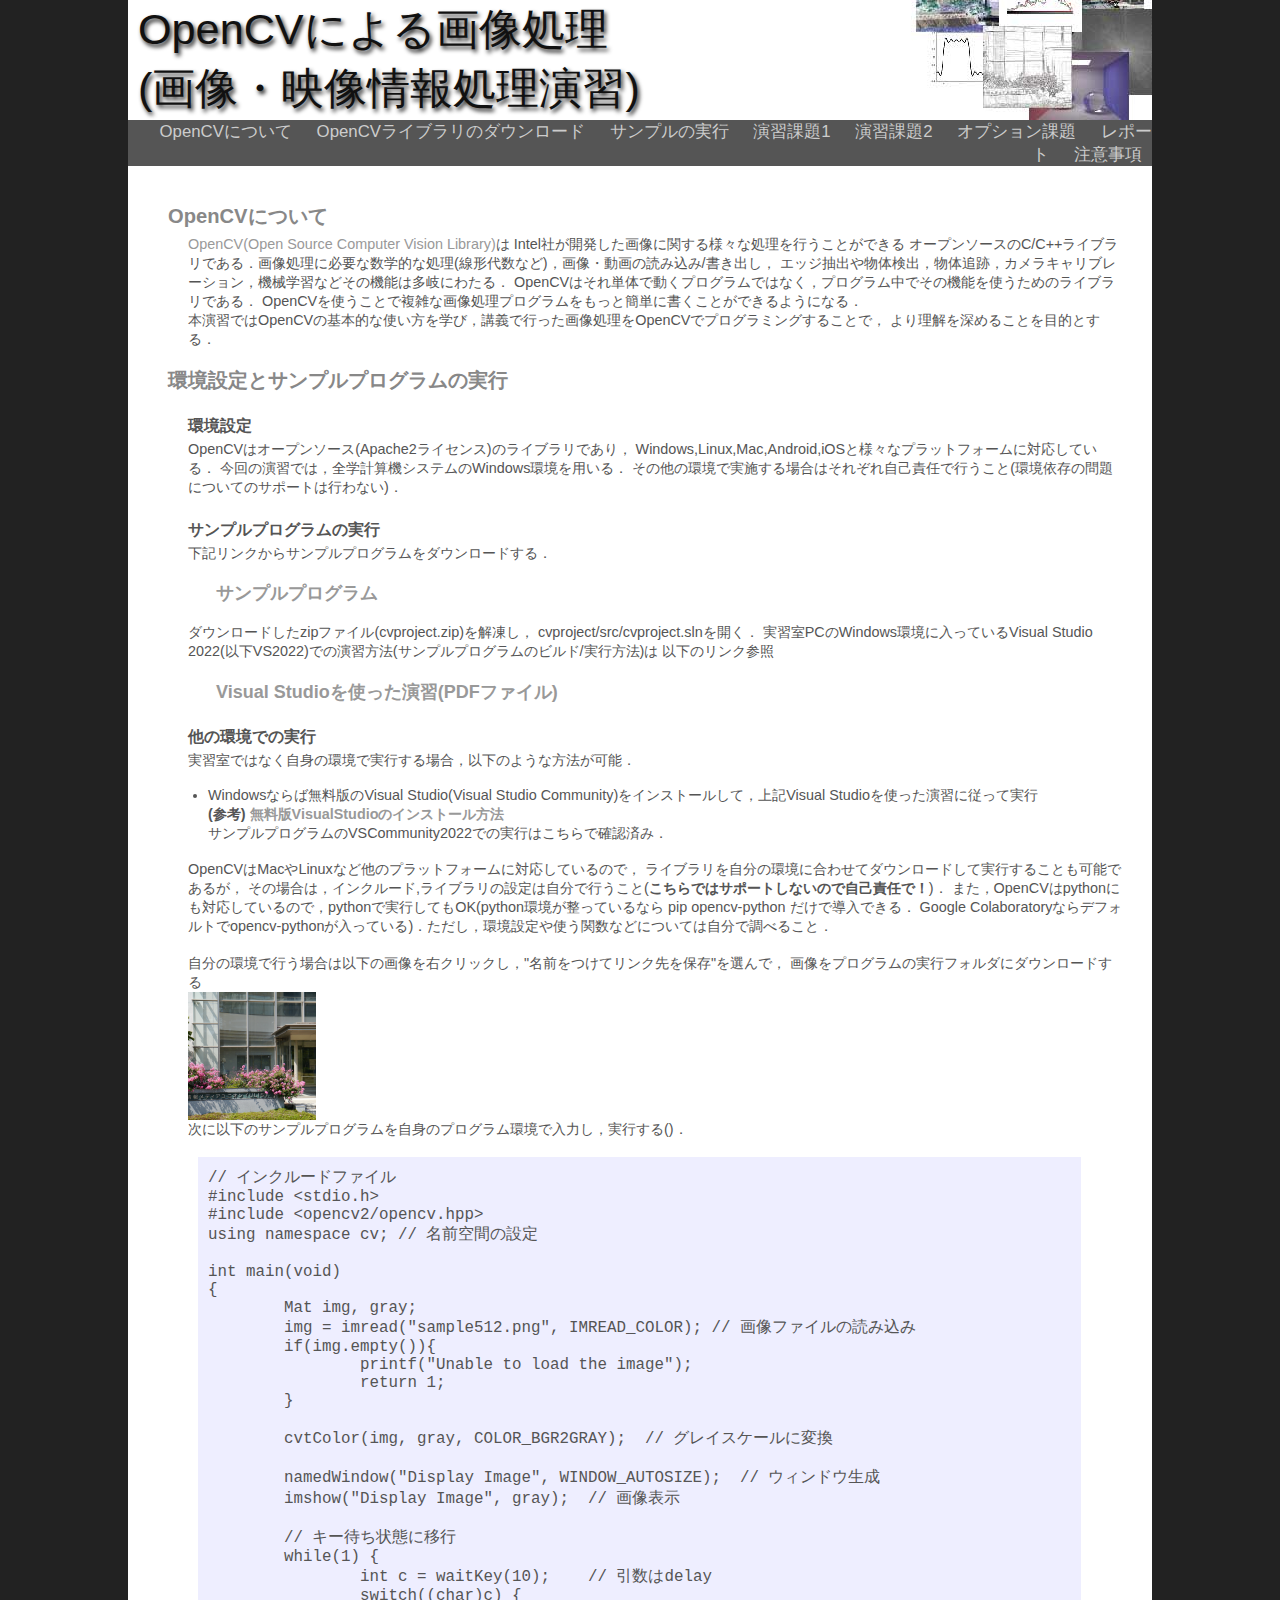
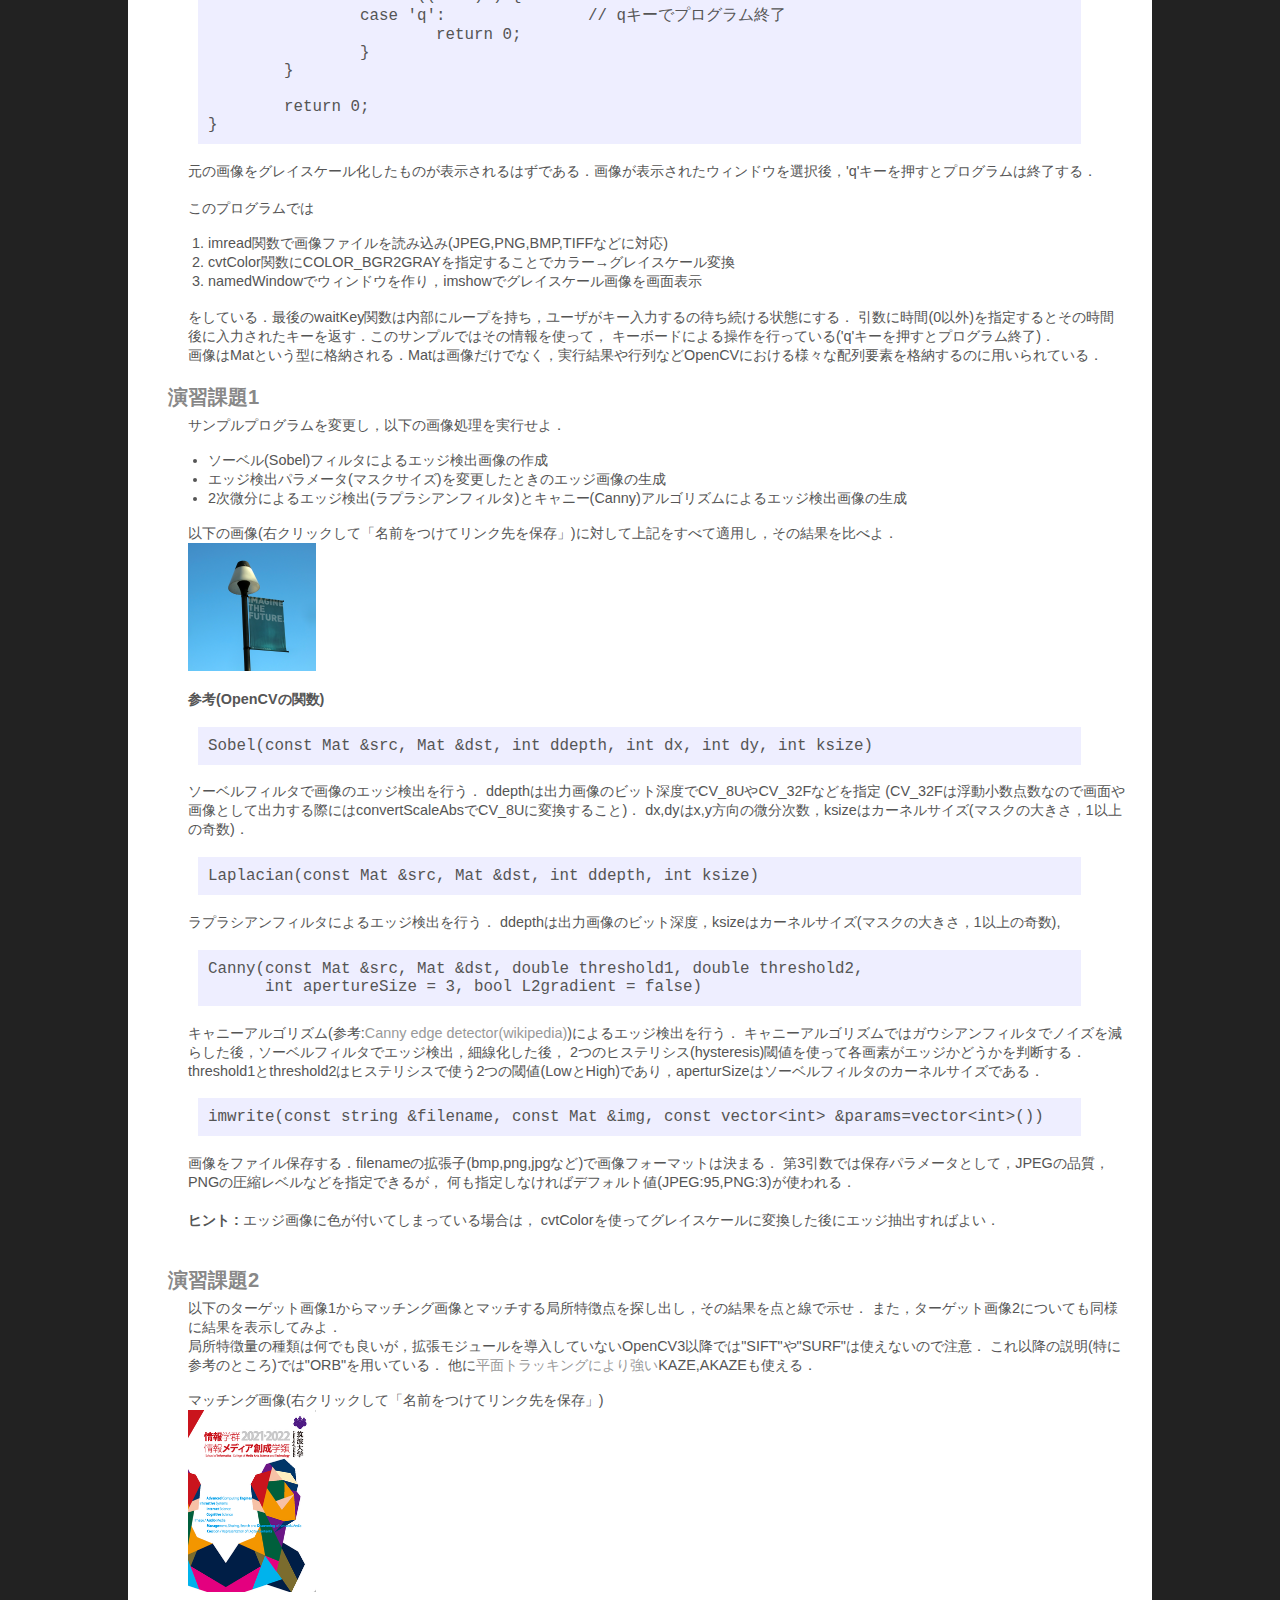
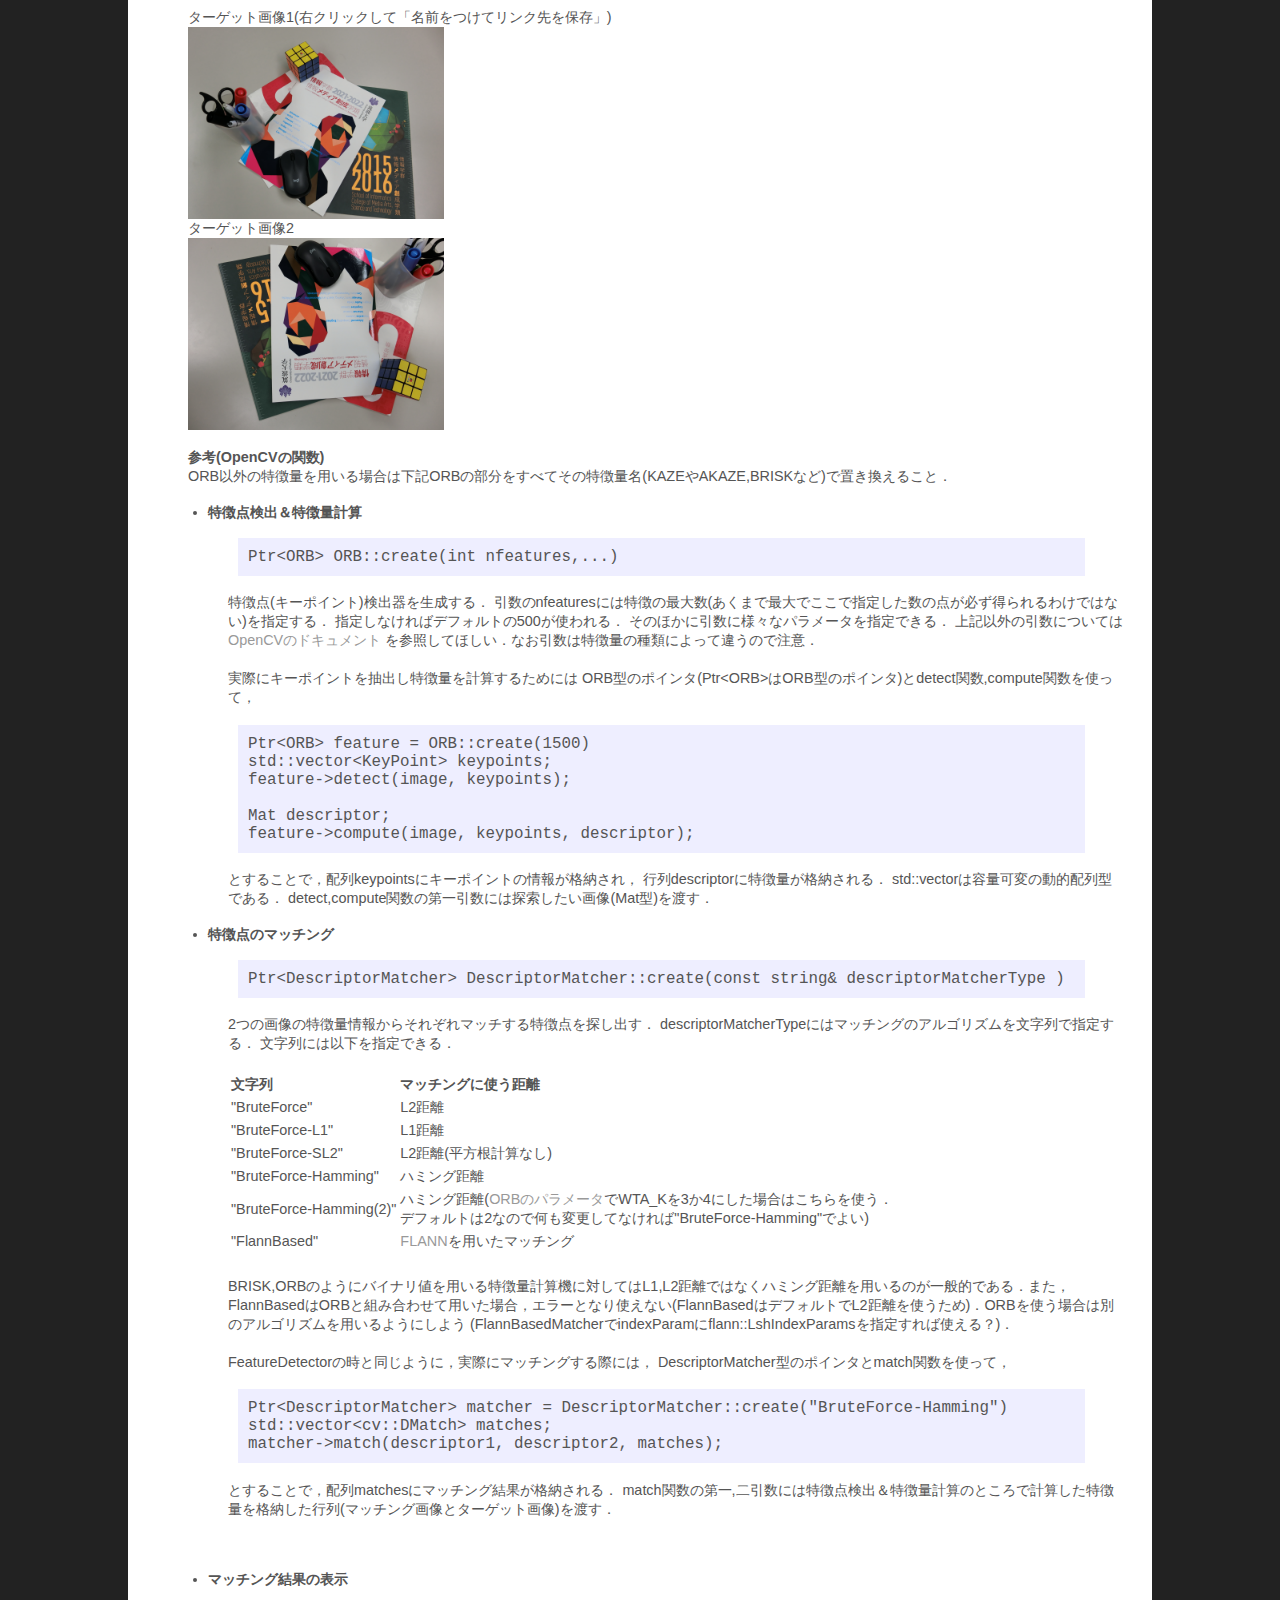
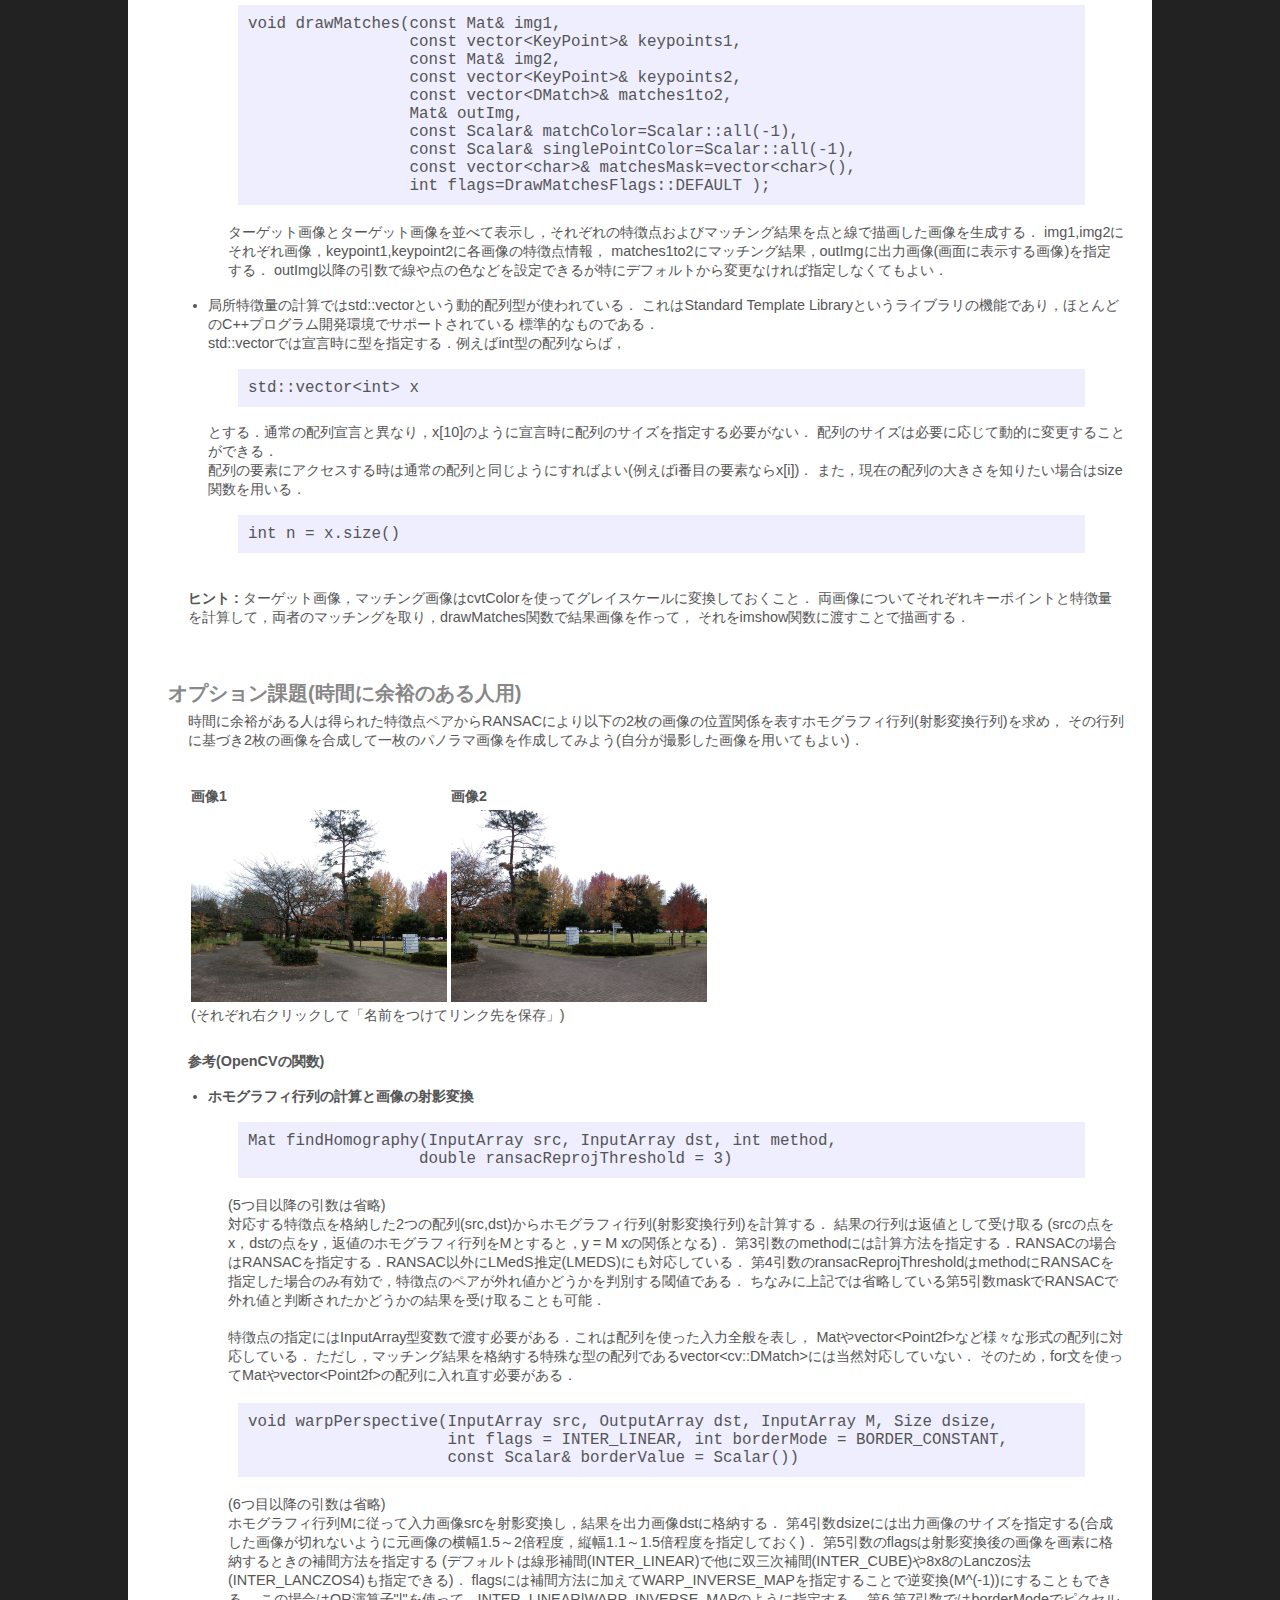
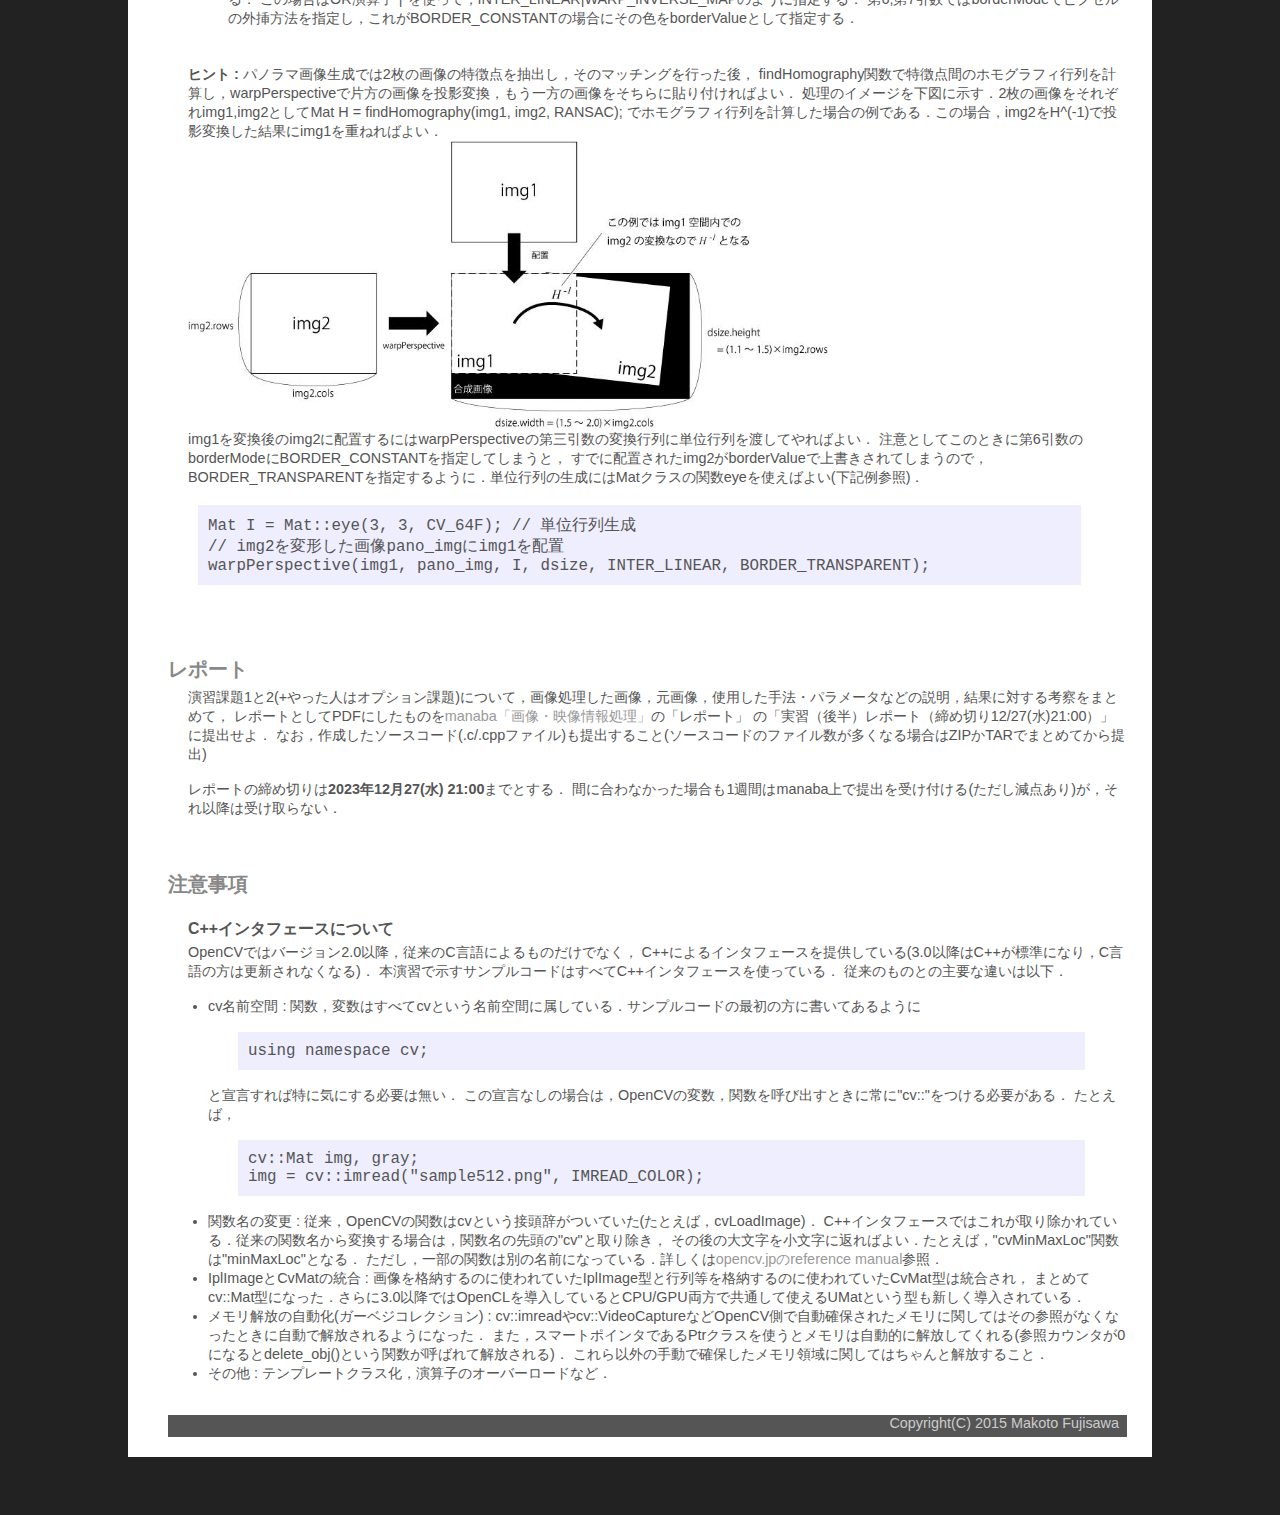
==== commit c0e530fa: "-" ====
--- a/docs/index.html
+++ b/docs/index.html
@@ -144,247 +144,250 @@
   	  <a name="task1" id="task1"></a>
       <h2>演習課題1</h2>
       <p>
-        サンプルプログラムを変更し，以下の機能をつけよ．
+        サンプルプログラムを変更し，以下の画像処理を実行せよ．
       </p>
       <ul>
-        <li>ユーザが入力した閾値による2値化</li>
-        <li>判別分析法(大津の方法)による2値化</li>
-        <li>結果画像のファイル保存機能(ファイルフォーマットは自由)</li>
+        <li>ソーベル(Sobel)フィルタによるエッジ検出画像の作成</li>
+        <li>エッジ検出パラメータ(マスクサイズ)を変更したときのエッジ画像の生成</li>
+        <li>2次微分によるエッジ検出(ラプラシアンフィルタ)とキャニー(Canny)アルゴリズムによるエッジ検出画像の生成</li>
       </ul>
       <p>
-        <strong>グレイスケール化した後に2値化すること</strong>(グレイスケール化の方法は上記サンプル参照)．
-      </p>
-      <p>
-        以下の画像(右クリックして「名前をつけてリンク先を保存」)に対して，
-        閾値を自分で調整して2値化した結果と判別分析法で自動的に2値化した結果を比べよ．
-        余裕のある人は画像を領域に分けて，領域毎に2値化していく適応的2値化も試してみよう．
+        以下の画像(右クリックして「名前をつけてリンク先を保存」)に対して上記をすべて適用し，その結果を比べよ．<br />
+        <a href="image/lamp.png"><img src="image/lamp.png" alt="sample image" width="128" /></a>
+      </p>
+      <p>
+        <b>参考(OpenCVの関数)</b>
+        <pre class="code">Sobel(const Mat &src, Mat &dst, int ddepth, int dx, int dy, int ksize)</pre>
+        <p>
+          ソーベルフィルタで画像のエッジ検出を行う．
+          ddepthは出力画像のビット深度でCV_8UやCV_32Fなどを指定
+          (CV_32Fは浮動小数点数なので画面や画像として出力する際にはconvertScaleAbsでCV_8Uに変換すること)．
+          dx,dyはx,y方向の微分次数，ksizeはカーネルサイズ(マスクの大きさ，1以上の奇数)．
+        </p>
+        <pre class="code">Laplacian(const Mat &src, Mat &dst, int ddepth, int ksize)</pre>
+        <p>
+          ラプラシアンフィルタによるエッジ検出を行う．
+          ddepthは出力画像のビット深度，ksizeはカーネルサイズ(マスクの大きさ，1以上の奇数),
+        </p>
+        <pre class="code">Canny(const Mat &src, Mat &dst, double threshold1, double threshold2,
+      int apertureSize = 3, bool L2gradient = false)</pre>
+        <p>
+          キャニーアルゴリズム(参考:<a href="http://en.wikipedia.org/wiki/Canny_edge_detector">Canny edge detector(wikipedia)</a>)によるエッジ検出を行う．
+          キャニーアルゴリズムではガウシアンフィルタでノイズを減らした後，ソーベルフィルタでエッジ検出，細線化した後，
+          2つのヒステリシス(hysteresis)閾値を使って各画素がエッジかどうかを判断する．<br />
+          threshold1とthreshold2はヒステリシスで使う2つの閾値(LowとHigh)であり，aperturSizeはソーベルフィルタのカーネルサイズである．
+        </p>
+        <pre class="code">imwrite(const string &filename, const Mat &img, const vector&#060;int&#062; &#038;params=vector&#060;int&#062;())</pre>
+        <p>
+          画像をファイル保存する．filenameの拡張子(bmp,png,jpgなど)で画像フォーマットは決まる．
+          第3引数では保存パラメータとして，JPEGの品質，PNGの圧縮レベルなどを指定できるが，
+          何も指定しなければデフォルト値(JPEG:95,PNG:3)が使われる．
+        </p>
+        <p>
+          <strong>ヒント : </strong> エッジ画像に色が付いてしまっている場合は，
+          cvtColorを使ってグレイスケールに変換した後にエッジ抽出すればよい．
+        </p>
+      </p>
+
+  
+
+  	  <a name="task2" id="task2"></a>
+      <h2>演習課題2</h2>
+      <p>
+        以下のターゲット画像1からマッチング画像とマッチする局所特徴点を探し出し，その結果を点と線で示せ．
+        また，ターゲット画像2についても同様に結果を表示してみよ．<br />
+        局所特徴量の種類は何でも良いが，拡張モジュールを導入していないOpenCV3以降では"SIFT"や"SURF"は使えないので注意．
+        これ以降の説明(特に参考のところ)では"ORB"を用いている．
+        他に<a href="https://www.youtube.com/watch?v=LWY-w8AGGhE">平面トラッキングにより強い</a>KAZE,AKAZEも使える．
+        <br /><br />
+        マッチング画像(右クリックして「名前をつけてリンク先を保存」)<br />
+        <a href="image/matching.png"><img src="image/matching.png" alt="target image" width="128" /></a><br />
         <br />
-        <a href="image/lamp.png"><img src="image/lamp.png" alt="sample image" width="128" /></a>
-      </p>
-      <p>
-        なお，ユーザによる値の入力方法はどのようなものでもよい．<br />
-        例: 特定のキー入力で値を増減させる，scanfを用いてターミナルから入力，など．<br />
-        時間に余裕のある人は
-        <a href="http://docs.opencv.org/3.0-beta/doc/tutorials/highgui/trackbar/trackbar.html">こちらのページ</a>を参考にして
-        閾値を増減させるGUI(Trackbar)を実装してみよう．
-      </p>
-      <p>
-        上記画像をグレイスケール化したもののヒストグラムを以下に示す．考察時に必要に応じて用いてもよい．
-        <br />
-        <img src="image/lamp_histogram.png" alt="histogram" />
-      </p>
-      <p>
-        <b>参考(OpenCVの関数)</b>
+        ターゲット画像1(右クリックして「名前をつけてリンク先を保存」)<br />
+        <a href="image/target1.png"><img src="image/target1.png" alt="image1" width="256" /></a><br />
+        ターゲット画像2<br />
+        <a href="image/target2.png"><img src="image/target2.png" alt="image2" width="256" /></a><br />
+      </p>
+      <p>
+        <b>参考(OpenCVの関数)</b><br />
+        ORB以外の特徴量を用いる場合は下記ORBの部分をすべてその特徴量名(KAZEやAKAZE,BRISKなど)で置き換えること．
         <ul>
-          <li>フィルタ処理<br />
-            <pre class="code">threshold(const Mat &src, Mat &dst, double thresh, double maxval, int type)</pre>
-            <p>
-              画像の2値化を行う．
-              引数srcで指定する入力画像はグレイスケール画像(8 or 32ビットのシングルチャンネル画像)でなければならない．
-              出力画像は引数dstで受け取る．
-              threshは2値化の閾値で判別分析法の場合はどんな値を指定しても無視される．
-              maxvalは2値化の結果として設定する画素の値であり，基本的には255としておけばよい．<br />
-              typeは2値化の方法を指定するための引数で以下のようなものがある．
-            </p>
-            <ul>
-              <li>THRESH_BINARY : 閾値以下の画素は0，それ以外はmaxvalにする</li>
-              <li>THRESH_BINARY_INV : 閾値以下の画素はmaxval，それ以外は0にする</li>
-              <li>THRESH_TRUNC : 閾値を超える画素をthresにする(それ以外は変更しない)</li>
-              <li>THRESH_TOZERO : 閾値以下の画素を0にする(それ以外は変更しない)</li>
-              <li>THRESH_TOZERO_INV : 閾値を超える画素を0にする(それ以外は変更しない)</li>
-              <li>THRESH_OTSU : 判別分析法(大津の方法)で閾値を決定する．上記5つと併せて指定する</li>
-            </ul>
-            <p>
-             基本的にはTHRESH_BINARYを用い，判別分析法を用いる場合はこれにプラスしてTHRESH_OTSUも指定する．
-             2つ以上のフラグをしてする場合は単純に足す(例.THRESH_BINARY+THRESH_OTSU)かOR演算する
-             (例.THRESH_BINARY | THRESH_OTSU)．
-             ちなみに上の5つは同時指定できないので注意．
-            </p>
-    
-            <pre class="code">adaptiveThreshold(const Mat &src, Mat &dst, double maxValue, int adaptiveMethod,
-          int thresholdType, int blockSize, double C)</pre>
-            <p>
-              適応的2値化を行う．
-              maxValueはthreshold関数のmaxvalと同じ．
-              adaptiveMethodにはADAPTIVE_THRESH_MEAN_CかADAPTIVE_THRESH_GAUSSIAN_Cを指定(前者は単純に周囲画素の平均,
-              後者はガウシアンを重みとした総和から最後の引数Cの値を引いたものを閾値として用いる)．
-              thresholdTypeは2値化の方法でTHRESH_BINARYかTHRESH_BINARY_INV，
-              blockSizeは近傍領域のサイズで1,3,5のように奇数を指定する．
+          <li>
+            <strong>特徴点検出＆特徴量計算</strong>
+            <pre class="code">Ptr&#060;ORB> ORB::create(int nfeatures,...)</pre>
+            <p>
+              特徴点(キーポイント)検出器を生成する．
+              引数のnfeaturesには特徴の最大数(あくまで最大でここで指定した数の点が必ず得られるわけではない)を指定する．
+              指定しなければデフォルトの500が使われる．
+              そのほかに引数に様々なパラメータを指定できる．
+              上記以外の引数については
+              <a href="http://docs.opencv.org/trunk/db/d95/classcv_1_1ORB.html#adc371099dc902a9674bd98936e79739c">OpenCVのドキュメント</a>
+              を参照してほしい．なお引数は特徴量の種類によって違うので注意．
+            </p>
+            <p>
+              実際にキーポイントを抽出し特徴量を計算するためには ORB型のポインタ(Ptr&#060;ORB>はORB型のポインタ)とdetect関数,compute関数を使って，
+            </p>
+            <pre class="code">Ptr&#060;ORB></FeatureDetector> feature = ORB::create(1500)
+std::vector&#060;KeyPoint> keypoints;
+feature->detect(image, keypoints);
+
+Mat descriptor;
+feature->compute(image, keypoints, descriptor);</pre>
+            <p>
+              とすることで，配列keypointsにキーポイントの情報が格納され，
+              行列descriptorに特徴量が格納される．
+              std::vectorは容量可変の動的配列型である．
+              detect,compute関数の第一引数には探索したい画像(Mat型)を渡す．
             </p>
           </li>
-          <li>画像ファイル保存<br />
-            <pre class="code">imwrite(const string &filename, const Mat &img, const vector&#060;int&#062; &#038;params=vector&#060;int&#062;())</pre>
-            <p>
-              画像をファイル保存する．filenameの拡張子(bmp,png,jpgなど)で画像フォーマットは決まる．
-              第3引数では保存パラメータとして，JPEGの品質，PNGの圧縮レベルなどを指定できるが，
-              何も指定しなければデフォルト値(JPEG:95,PNG:3)が使われる．
+
+          <li>
+            <strong>特徴点のマッチング</strong>
+            <pre class="code">Ptr&#060;DescriptorMatcher> DescriptorMatcher::create(const string& descriptorMatcherType )</pre>
+            <p>
+              2つの画像の特徴量情報からそれぞれマッチする特徴点を探し出す．
+              descriptorMatcherTypeにはマッチングのアルゴリズムを文字列で指定する．
+              文字列には以下を指定できる．
+              <table>
+                <tr><th>文字列</th><th>マッチングに使う距離</th></tr>
+                <tr><td>"BruteForce"</td><td>L2距離</td></tr>
+                <tr><td>"BruteForce-L1"</td><td>L1距離</td></tr>
+                <tr><td>"BruteForce-SL2"</td><td>L2距離(平方根計算なし)</td></tr>
+                <tr><td>"BruteForce-Hamming"</td><td>ハミング距離</td></tr>
+                <tr><td>"BruteForce-Hamming(2)"</td><td>ハミング距離(<a href="http://docs.opencv.org/trunk/db/d95/classcv_1_1ORB.html#adc371099dc902a9674bd98936e79739c">ORBのパラメータ</a>でWTA_Kを3か4にした場合はこちらを使う．<br />デフォルトは2なので何も変更してなければ"BruteForce-Hamming"でよい)
+              </td></tr>
+                <tr><td>"FlannBased"</td><td><a href="http://www.cs.ubc.ca/research/flann/">FLANN</a>を用いたマッチング</td></tr>
+              </table>
+            </p>
+            <p>
+              BRISK,ORBのようにバイナリ値を用いる特徴量計算機に対してはL1,L2距離ではなくハミング距離を用いるのが一般的である．また，FlannBasedはORBと組み合わせて用いた場合，エラーとなり使えない(FlannBasedはデフォルトでL2距離を使うため)．ORBを使う場合は別のアルゴリズムを用いるようにしよう
+              (FlannBasedMatcherでindexParamにflann::LshIndexParamsを指定すれば使える？)．
+            </p>
+            <p>
+              FeatureDetectorの時と同じように，実際にマッチングする際には，
+               DescriptorMatcher型のポインタとmatch関数を使って，
+            </p>
+            <pre class="code">Ptr&#060;DescriptorMatcher> matcher = DescriptorMatcher::create("BruteForce-Hamming")
+std::vector&#060;cv::DMatch> matches;
+matcher->match(descriptor1, descriptor2, matches);</pre>
+            <p>
+              とすることで，配列matchesにマッチング結果が格納される．
+              match関数の第一,二引数には特徴点検出＆特徴量計算のところで計算した特徴量を格納した行列(マッチング画像とターゲット画像)を渡す．
+            </p>
+            <p><br /></p>
+          </li>
+
+          <li>
+            <strong>マッチング結果の表示</strong>
+            <pre class="code">void drawMatches(const Mat& img1,
+                 const vector&#060;KeyPoint>& keypoints1,
+                 const Mat& img2,
+                 const vector&#060;KeyPoint>& keypoints2,
+                 const vector&#060;DMatch>& matches1to2,
+                 Mat& outImg,
+                 const Scalar& matchColor=Scalar::all(-1),
+                 const Scalar& singlePointColor=Scalar::all(-1),
+                 const vector&#060;char>& matchesMask=vector&#060;char&#062;(),
+                 int flags=DrawMatchesFlags::DEFAULT );</pre>
+            <p>
+             ターゲット画像とターゲット画像を並べて表示し，それぞれの特徴点およびマッチング結果を点と線で描画した画像を生成する．
+             img1,img2にそれぞれ画像，keypoint1,keypoint2に各画像の特徴点情報，
+             matches1to2にマッチング結果，outImgに出力画像(画面に表示する画像)を指定する．
+             outImg以降の引数で線や点の色などを設定できるが特にデフォルトから変更なければ指定しなくてもよい．
+            </p>
+          </li>
+         <li>
+           局所特徴量の計算ではstd::vectorという動的配列型が使われている．
+           これはStandard Template Libraryというライブラリの機能であり，ほとんどのC++プログラム開発環境でサポートされている
+           標準的なものである．<br />
+           std::vectorでは宣言時に型を指定する．例えばint型の配列ならば，
+           <pre class="code">std::vector&#060;int&#062; x</pre>
+           とする．通常の配列宣言と異なり，x[10]のように宣言時に配列のサイズを指定する必要がない．
+           配列のサイズは必要に応じて動的に変更することができる．<br />
+           配列の要素にアクセスする時は通常の配列と同じようにすればよい(例えばi番目の要素ならx[i])．
+           また，現在の配列の大きさを知りたい場合はsize関数を用いる．
+           <pre class="code">int n = x.size()</pre>
+         </li>
+        </ul>
+      </p>
+      <p>
+        <strong>ヒント : </strong> ターゲット画像，マッチング画像はcvtColorを使ってグレイスケールに変換しておくこと．
+        両画像についてそれぞれキーポイントと特徴量を計算して，両者のマッチングを取り，drawMatches関数で結果画像を作って，
+        それをimshow関数に渡すことで描画する．
+      </p>
+      <p><br /></p>
+
+
+      <a name="task3" id="task3"></a>
+      <h2>オプション課題(時間に余裕のある人用)</h2>
+      <p>
+        時間に余裕がある人は得られた特徴点ペアからRANSACにより以下の2枚の画像の位置関係を表すホモグラフィ行列(射影変換行列)を求め，
+        その行列に基づき2枚の画像を合成して一枚のパノラマ画像を作成してみよう(自分が撮影した画像を用いてもよい)．
+        <br /><br />
+        <table border="0">
+          <tr><th>画像1</th><th>画像2</th></tr>
+          <tr>
+            <td><a href="image/kasuga_street1.jpg"><img src="image/kasuga_street1.jpg" alt="image1" width="256" /></a></td>
+            <td><a href="image/kasuga_street2.jpg"><img src="image/kasuga_street2.jpg" alt="image2" width="256" /></a></td>
+          </tr>
+          <tr><td colspan="2">(それぞれ右クリックして「名前をつけてリンク先を保存」)</td></tr>
+        </table>
+      </p>
+      <p>
+        <b>参考(OpenCVの関数)</b><br />
+        <ul>
+          <li>
+            <strong>ホモグラフィ行列の計算と画像の射影変換</strong>
+            <pre class="code">Mat findHomography(InputArray src, InputArray dst, int method,
+                  double ransacReprojThreshold = 3)</pre>
+            <p>
+              (5つ目以降の引数は省略)<br />
+              対応する特徴点を格納した2つの配列(src,dst)からホモグラフィ行列(射影変換行列)を計算する．
+              結果の行列は返値として受け取る
+              (srcの点をx，dstの点をy，返値のホモグラフィ行列をMとすると，y = M xの関係となる)．
+              第3引数のmethodには計算方法を指定する．RANSACの場合はRANSACを指定する．RANSAC以外にLMedS推定(LMEDS)にも対応している．
+              第4引数のransacReprojThresholdはmethodにRANSACを指定した場合のみ有効で，特徴点のペアが外れ値かどうかを判別する閾値である．
+              ちなみに上記では省略している第5引数maskでRANSACで外れ値と判断されたかどうかの結果を受け取ることも可能．
+            </p>
+            <p>
+               特徴点の指定にはInputArray型変数で渡す必要がある．これは配列を使った入力全般を表し，
+               Matやvector&#060;Point2f>など様々な形式の配列に対応している．
+               ただし，マッチング結果を格納する特殊な型の配列であるvector&#060;cv::DMatch>には当然対応していない．
+               そのため，for文を使ってMatやvector&#060;Point2f>の配列に入れ直す必要がある．
+            </p>
+            <pre class="code">void warpPerspective(InputArray src, OutputArray dst, InputArray M, Size dsize,
+                     int flags = INTER_LINEAR, int borderMode = BORDER_CONSTANT,
+                     const Scalar& borderValue = Scalar())</pre>
+            <p>
+               (6つ目以降の引数は省略)<br />
+               ホモグラフィ行列Mに従って入力画像srcを射影変換し，結果を出力画像dstに格納する．
+               第4引数dsizeには出力画像のサイズを指定する(合成した画像が切れないように元画像の横幅1.5～2倍程度，縦幅1.1～1.5倍程度を指定しておく)．
+               第5引数のflagsは射影変換後の画像を画素に格納するときの補間方法を指定する
+               (デフォルトは線形補間(INTER_LINEAR)で他に双三次補間(INTER_CUBE)や8x8のLanczos法(INTER_LANCZOS4)も指定できる)．
+               flagsには補間方法に加えてWARP_INVERSE_MAPを指定することで逆変換(M^(-1))にすることもできる．
+               この場合はOR演算子"|"を使って，INTER_LINEAR|WARP_INVERSE_MAPのように指定する．
+               第6,第7引数ではborderModeでピクセルの外挿方法を指定し，これがBORDER_CONSTANTの場合にその色をborderValueとして指定する．
             </p>
           </li>
         </ul>
       </p>
-
-
-  	  <a name="task2" id="task2"></a>
-      <h2>演習課題2</h2>
-      <p>
-		以下の画像の前景領域をGrabCut法を用いて抽出せよ．
-		そして，背景領域を黒く塗りつぶして，前景領域のみを表示した画像を生成し，
-		抽出された領域，反復処理回数による違いなどを考察せよ．
-		ただし，前景領域抽出のための初期シード領域は講義内でデモしたようなマウスで示すものではなく，
-		矩形領域を指定するものでよい(詳しくは参考のところを参照してほしい)．<br />
+      <p>
+        <strong>ヒント : </strong> パノラマ画像生成では2枚の画像の特徴点を抽出し，そのマッチングを行った後，
+        findHomography関数で特徴点間のホモグラフィ行列を計算し，warpPerspectiveで片方の画像を投影変換，もう一方の画像をそちらに貼り付ければよい．
+        処理のイメージを下図に示す．2枚の画像をそれぞれimg1,img2としてMat H = findHomography(img1, img2, RANSAC);
+        でホモグラフィ行列を計算した場合の例である．この場合，img2をH^(-1)で投影変換した結果にimg1を重ねればよい．
         <br />
-        前景領域抽出用画像<br />
-        <a href="image/lamp.png"><img src="image/lamp.png" alt="sample image 1" width="256" /></a><br />
-      </p>
-      <p>
-        <b>ヒント : </b> 矩形領域は最初は元画像を縮小したものを用いてみよう(元画像と同じだと背景初期シードがないことになりエラーとなる)．
-		余裕のある人はオプション課題にもあるようにマウスのD&Dで矩形領域を指定できるようにしてみよう．
-      </p>
-      <p>
-        <b>参考(OpenCVの関数)</b><br />
-		<ul>
-		  <li>グラフカット<br />
-            <pre class="code">void grabCut(const Mat& img, Mat& mask, Rect rect, Mat& bgdModel, Mat& fgdModel, int iterCount, int mode)</pre>
-            <p>
-    		  入力画像imgをグラフカット法で領域抽出して，その結果をマスク(mask)として返す．
-			  矩形領域rectはcv::Rect型の変数で指定する．例えば，元画像を上下左右に1ピクセルだけ小さくした領域は，
-		    </p>
-			<pre class="code">cv::Rect rect;
-rect.x = 1;  rect.y = 1;
-rect.width = img.cols-2;  rect.height = img.rows-2;</pre>
-			<p>
-			  と定義できる．
-            </p>
-			<p>
-			  bdgModelとfgdModelはgrabCut関数内部で一時的な配列として使われる変数であり，それぞれMat型で定義した変数を初期化しないで渡せばよい．
-			  iterCountでは講義で説明した処理全体を何回繰り返して処理するかの反復回数を指定するものである．
-			  最後のmodeにはGC_INIT_WITH_RECTかGC_INIT_WITH_MASKを指定する．矩形領域を用いる場合はGC_INIT_WITH_RECTでよい．
-			</p>
-      <p>
-        なお，grabCut関数を実行する前にマスク(mask)は入力画像と同じ大きさのグレイスケール画像(CV_8UC1)として定義し，
-        その全ピクセル値を以下のようにしてGC_BGD(下記参照)で初期化しておくこと．
-      </p>
-      <pre class="code">mask.setTo(Scalar::all(GC_BGD));</pre>
-		  </li>
-		  <li>バイナリマスクを用いた画像コピー<br />
-            <p>
-			  grabCut関数で得られたマスク(mask)の各ピクセルには以下の4つの値のいずれかが格納されている．
-			  <ul>
-				  <li>GC_BGD : 背景ピクセル(=0)</li>
-				  <li>GC_FGD : 前景ピクセル(=1)</li>
-				  <li>GC_PR_BGD : 背景の可能性のあるピクセル(=2)</li>
-				  <li>GC_PR_FGD : 前景の可能性のあるピクセル(=3)</li>
-			  </ul>
-		    </p>
-		    <p>
-			  マスクを用いて前景領域のみを抜き出した画像(背景領域を黒にした画像)を得る場合は，
-			  単純にcv::MatのcopyTo関数の第二引数にマスクを指定すればよいが，
-			  copyTo関数で指定するマスクは0か1の値を持つバイナリマスクであり，
-			  grabCut関数で得られた4値を持つマスクはそのままでは使えない．
-            </p>
-			<p>
-			  バイナリマスクへの変換には論理演算を用いる．下記のように処理することでバイナリマスクへの変換が可能となる．
-            </p>
-			<pre class="code">mask = mask & 1;  // 各ピクセルで1と論理積をとる(値が0のピクセル以外は1になる)
-img.copyTo(dst, mask); // バイナリマスクを用いた前景画像の生成</pre>
-		  </li>
-	    </ul>
+        <img src="image/cv_pano.jpg" alt="image composition" width="640" /><br />
+        img1を変換後のimg2に配置するにはwarpPerspectiveの第三引数の変換行列に単位行列を渡してやればよい．
+        注意としてこのときに第6引数のborderModeにBORDER_CONSTANTを指定してしまうと，
+        すでに配置されたimg2がborderValueで上書きされてしまうので，
+        BORDER_TRANSPARENTを指定するように．単位行列の生成にはMatクラスの関数eyeを使えばよい(下記例参照)．
+        <pre class="code">Mat I = Mat::eye(3, 3, CV_64F); // 単位行列生成
+// img2を変形した画像pano_imgにimg1を配置
+warpPerspective(img1, pano_img, I, dsize, INTER_LINEAR, BORDER_TRANSPARENT);</pre>
+      </p>
       <p><br /></p>
 
-
-	  <a name="task3" id="task3"></a>
-      <h2>オプション課題(時間に余裕のある人用)</h2>
-      <p>
-        時間に余裕がある人は下記画像のように，前景及び背景の初期シードをマウスのドラッグ操作で指定できるようにしてみよう．
-		また，単純な矩形を初期値にした場合ではうまくいかない画像(画像処理でよく使われるLena画像など)を探して，
-    マウスによる指定を試してみよう．<br />
-    (Google colabratory + Pythonの環境だとマウスによる指定は難しいので，別途自身で用意したストロークを書いたマスク画像を使うのでもOK)
-        <br />
-        マウスでシードを指定した例<br />
-        <a href="image/grabcut_rcube.jpg"><img src="image/grabcut_rcube.jpg" alt="seed image" width="256" /></a><br />
-      </p>
-      <p>
-        <b>参考(OpenCVの関数)</b><br />
-        <ul>
-		  <li>マウスコールバック<br />
-             <pre class="code">void setMouseCallback(const string& winname, MouseCallback onMouse, void* userdata)</pre>
-             <p>
-			   マウスコールバック関数を指定する．マウスコールバック関数とは，winnameで指定したウィンドウ上で，
-			   何らかのマウス操作(クリックやドラッグ)をしたときに呼ばれる関数を指定する．
-		     </p>
-		     <p>
-			   引数onMouseに自分で作った関数の名前を指定すればよい．
-			   ただし，関数の形式(返値,引数など)は決まっている点には注意．
-			   以下にマウスコールバック関数の例を示す．
-             </p>
-			 <pre class="code">/*!
- * マウスコールバック関数
- * @param[in] event マウスイベントID:EVENT_LBUTTONDOWN,RBUTTONDOWN,LBUTTONUP,RBUTTONUP,MOUSEMOVE
- * @param[in] x,y マウス座標
- * @param[in] flags Shift,Ctrlなどの修飾キーの状態:EVENT_FLAG_CTRLKEY,SHIFTKEY
- * @param[in] param ユーザーデータ
- */
-void onMouse(int event, int x, int y, int flags, void* param)
-{
-	static int state = 0;
-	switch(event){
-	case EVENT_LBUTTONDOWN:
-		// マウス左ボタンが"押された"ときの処理をここに書く
-		// 引数x,yにはそのときのマウス座標が格納されている
-		・・・
-		state = 1;
-		break;
-	case EVENT_LBUTTONUP:
-		// マウス左ボタンが"離された"ときの処理をここに書く
-		・・・
-		state = 0;
-		break;
-	case EVENT_MOUSEMOVE:
-		// マウスが動いたときの処理をここに書く
-		// 注意としてドラッグ(ボタンを押したまま移動)時だけでなく，
-		// ボタンを押さないで動かした場合も呼ばれてるので，
-		// ドラッグを検出するためにここではstateというstatic変数を用いている．
-		if(state){
-			・・・
-		}
-		break;
-	}
-}</pre>
-           </li>
-        </ul>
-      </p>
-      <p>
-        <strong>ヒント : </strong> マウス座標によってマスクを変更するには，
-		circle関数などの図形描画関数を用いるとよい．
-		例えば，マウスでクリックした位置(x,y)を中心とした半径3ピクセルの領域を前景シードとするには，
-      </p>
-	  <pre class="code">circle(mask, Point(x,y), 3, GC_FGD, -1);</pre>
-	  <p>
-		とすればよい(背景シードの場合はGC_BGDを指定)．最後の引数を-1としているのは円の中身を指定した色で埋めるためである．
-		これをマウスクリック時やドラッグ時に指定する．
-	  </p>
-	  <p>
-        マウスで指定したシード領域を描画に反映させたい場合は，書くピクセル毎にマスクの値で値を変えてやればよい．
-		描画用の画像をimgとすると，
-      </p>
-	  <pre class="code">for(int j = 0; j < img.rows; ++j){
-	for(int i = 0; i < img.cols; ++i){
-		if(mask.at<uchar>(j, i) == GC_FGD){
-			img.at<cv::Vec3b>(j, i)[0] = cv::saturate_cast<uchar>(200);
-			img.at<cv::Vec3b>(j, i)[1] = cv::saturate_cast<uchar>(200);
-			img.at<cv::Vec3b>(j, i)[2] = cv::saturate_cast<uchar>(200);
-		}
-		else if(mask.at<uchar>(j, i) == GC_BGD){
-			img.at<cv::Vec3b>(j, i)[0] = cv::saturate_cast<uchar>(100);
-			img.at<cv::Vec3b>(j, i)[1] = cv::saturate_cast<uchar>(100);
-			img.at<cv::Vec3b>(j, i)[2] = cv::saturate_cast<uchar>(100);
-		}
-	}
-}</pre>
-	  <p>
-		とすると，前景シード領域を明るい灰色，背景シード領域を暗い灰色にしてくれる．
-	  </p>
-      <p><br /></p>
 
 
 
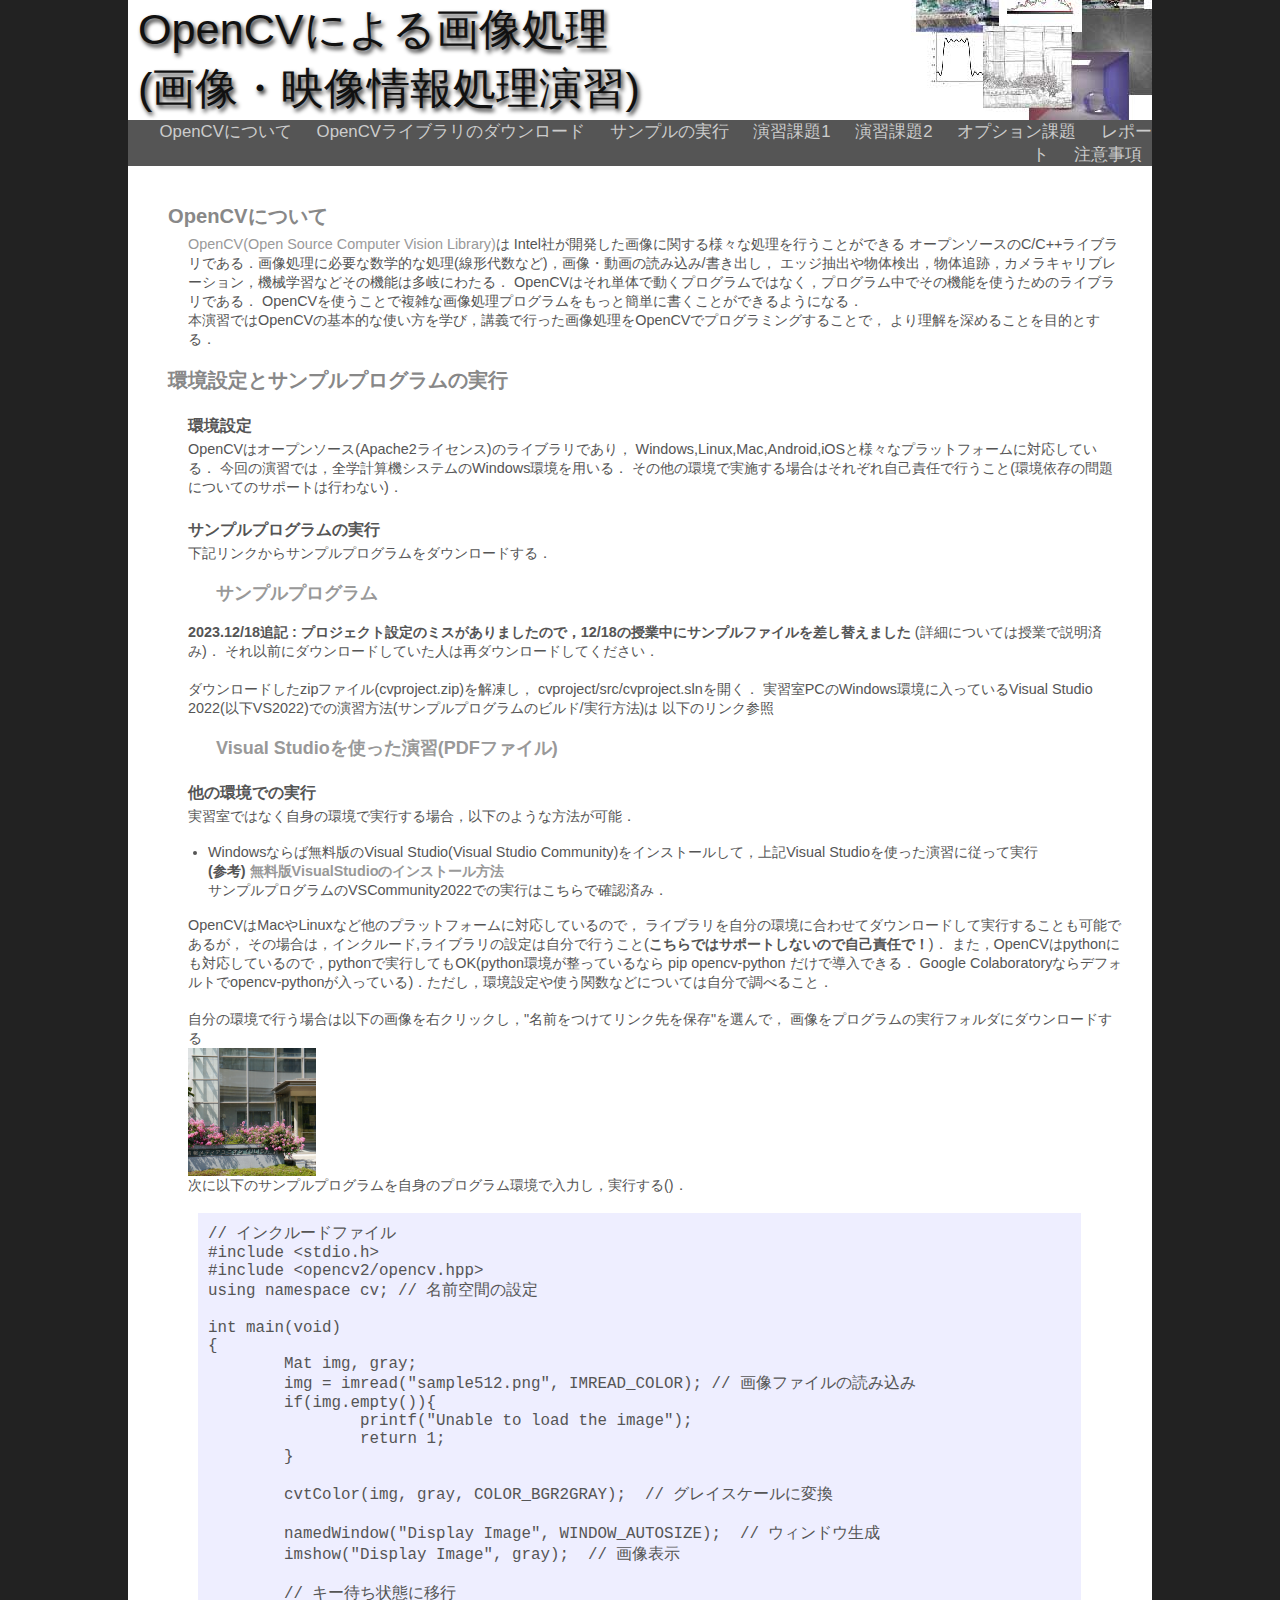
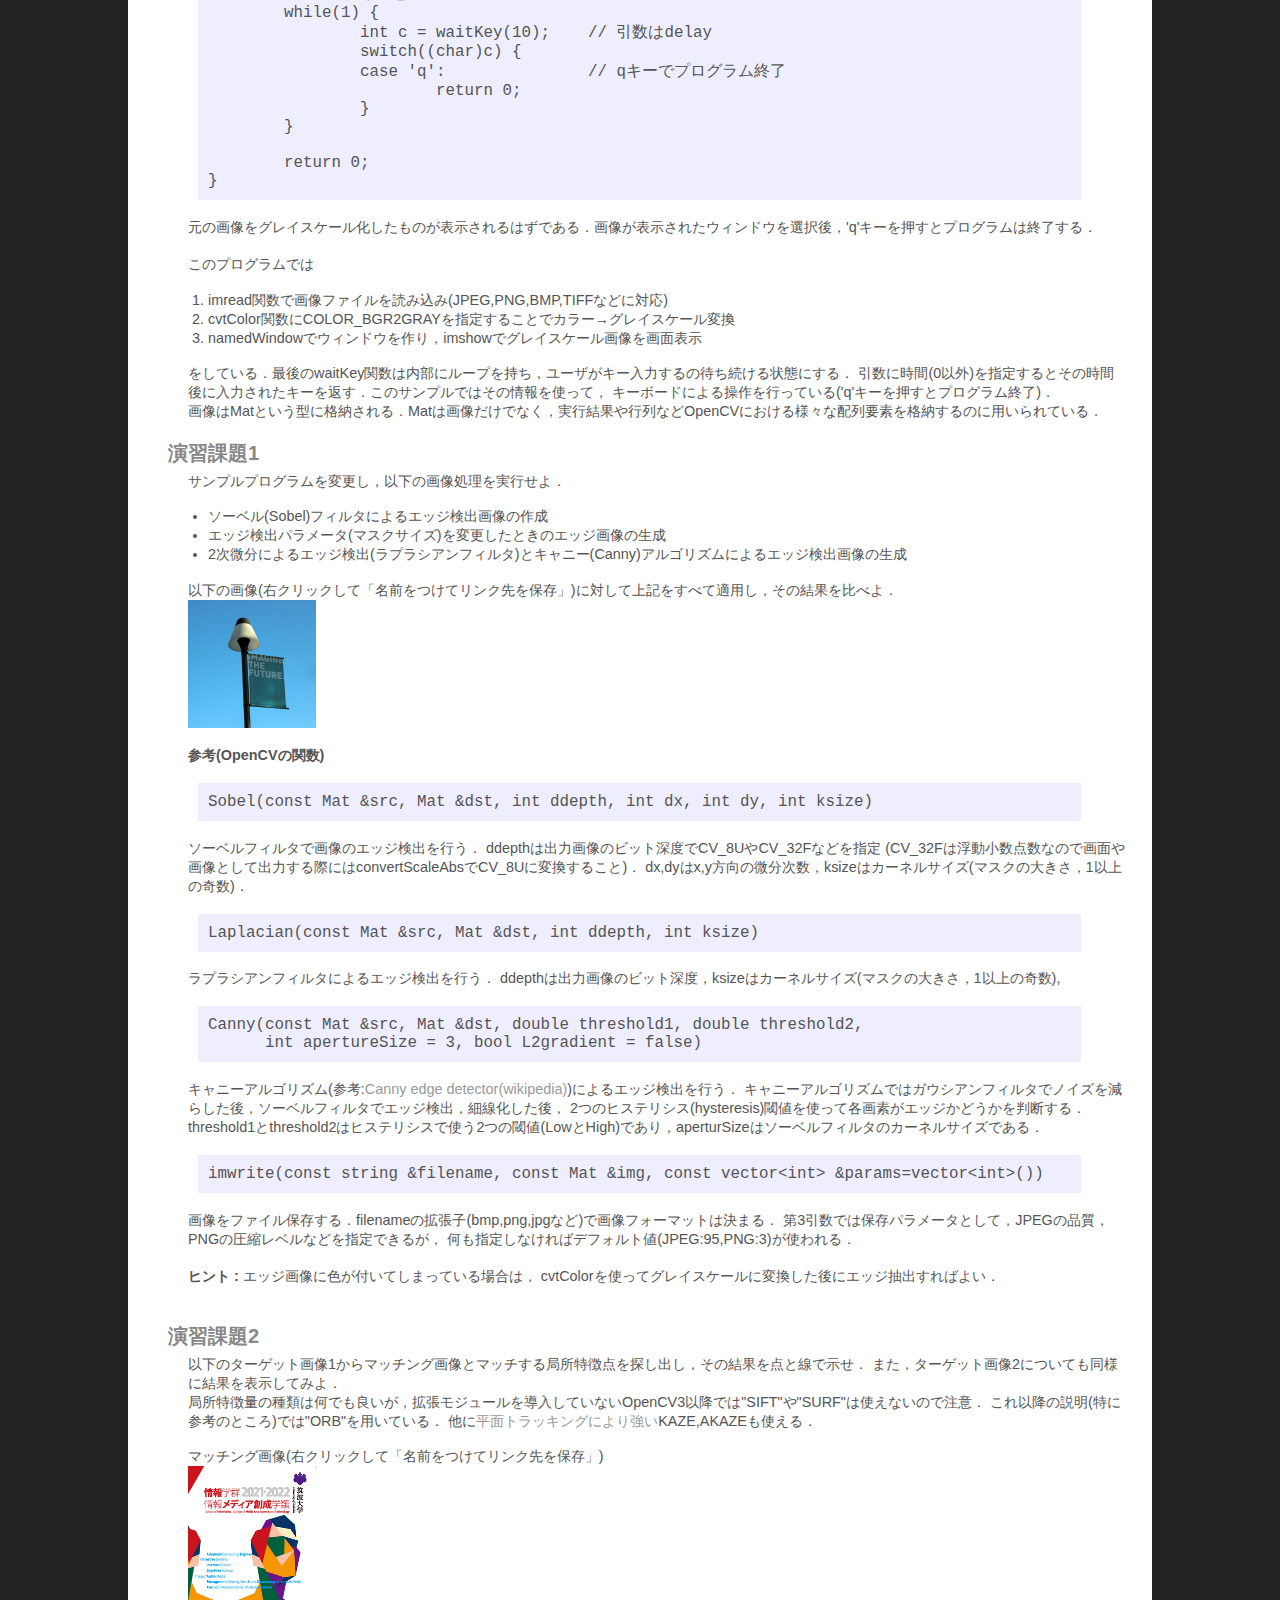
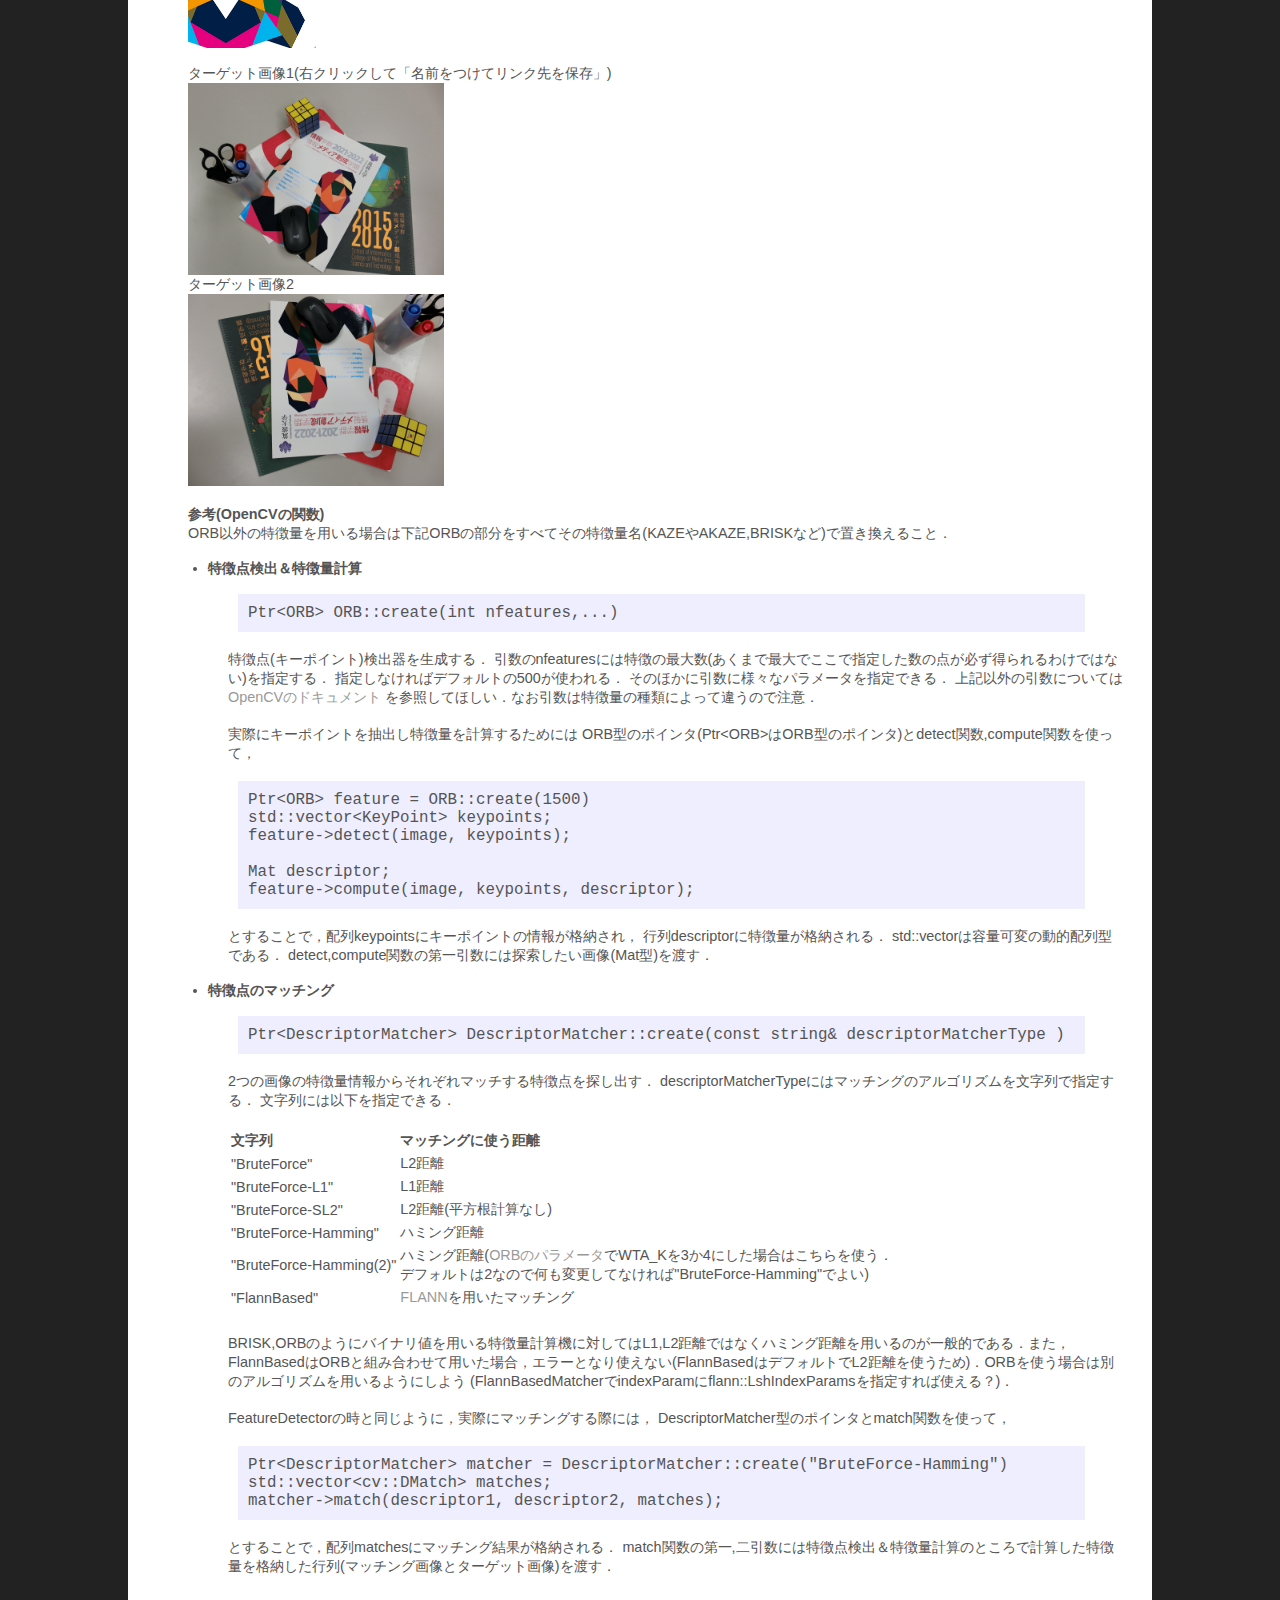
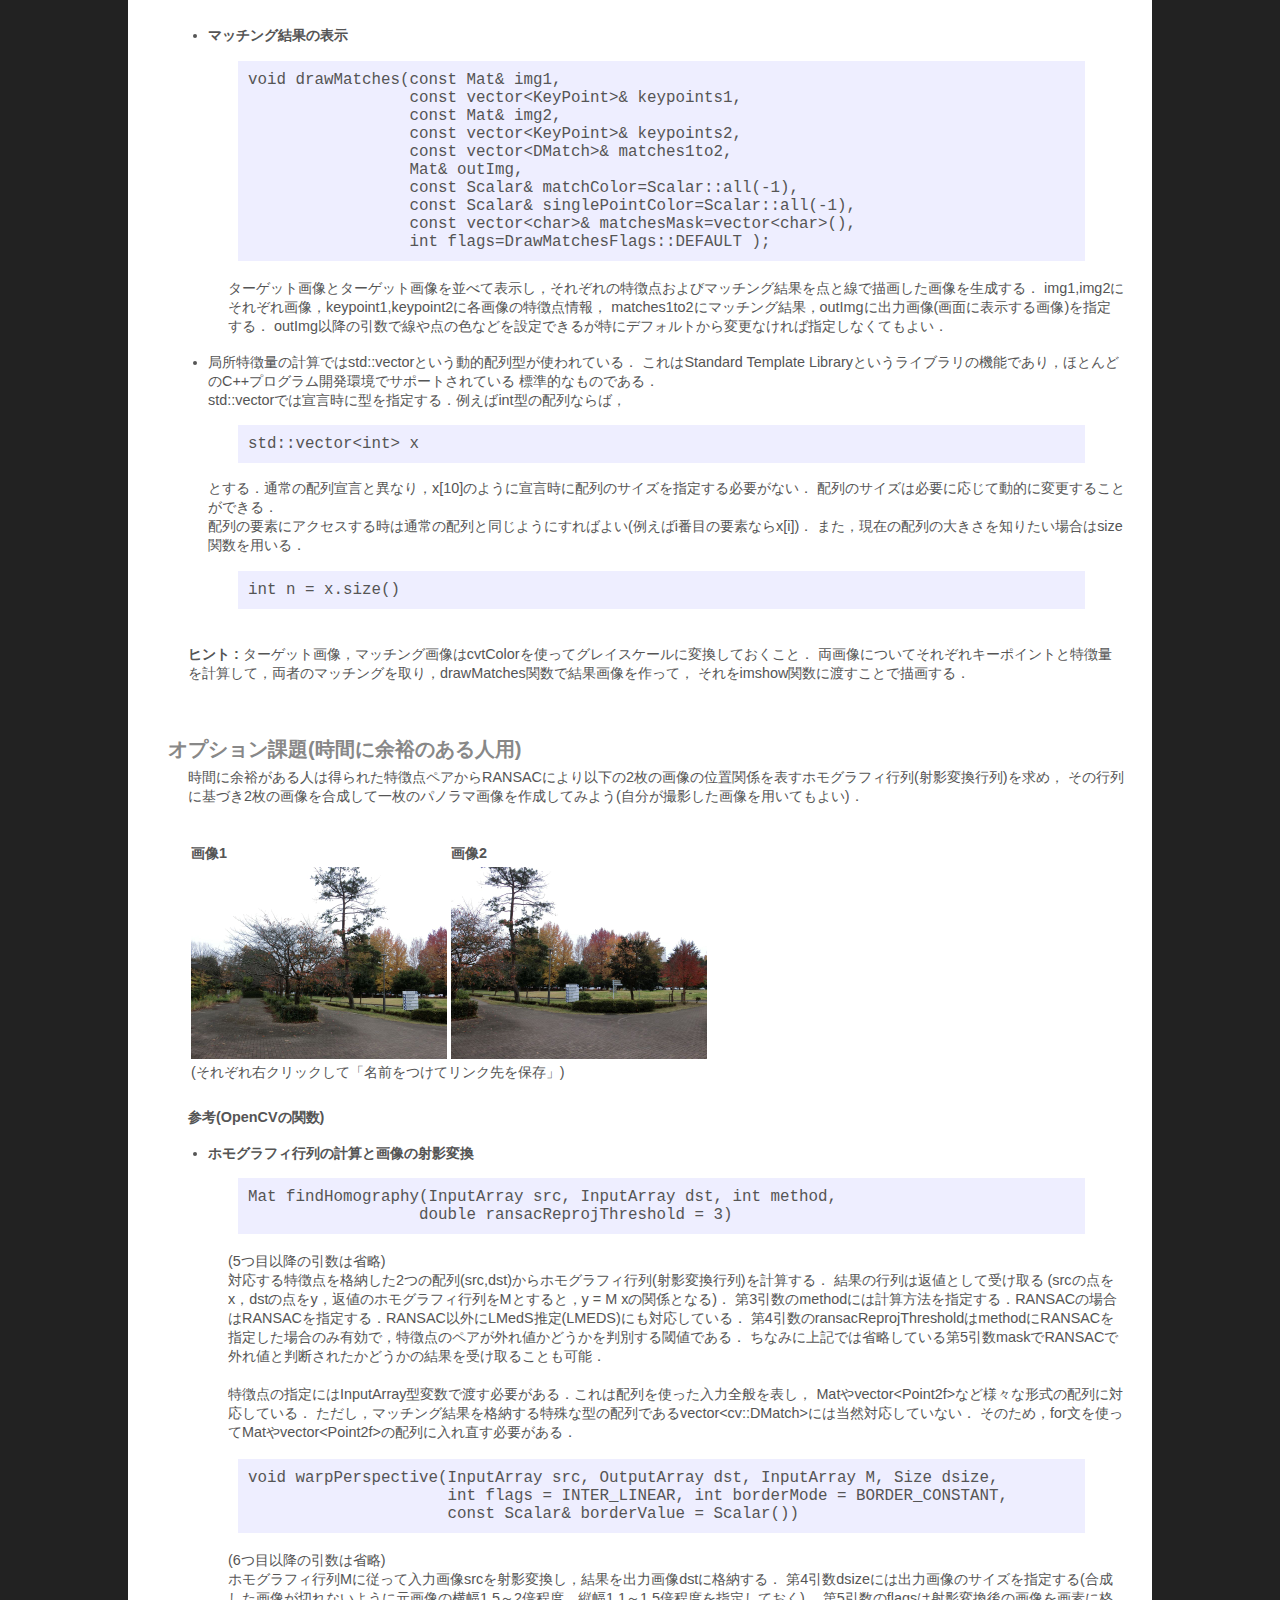
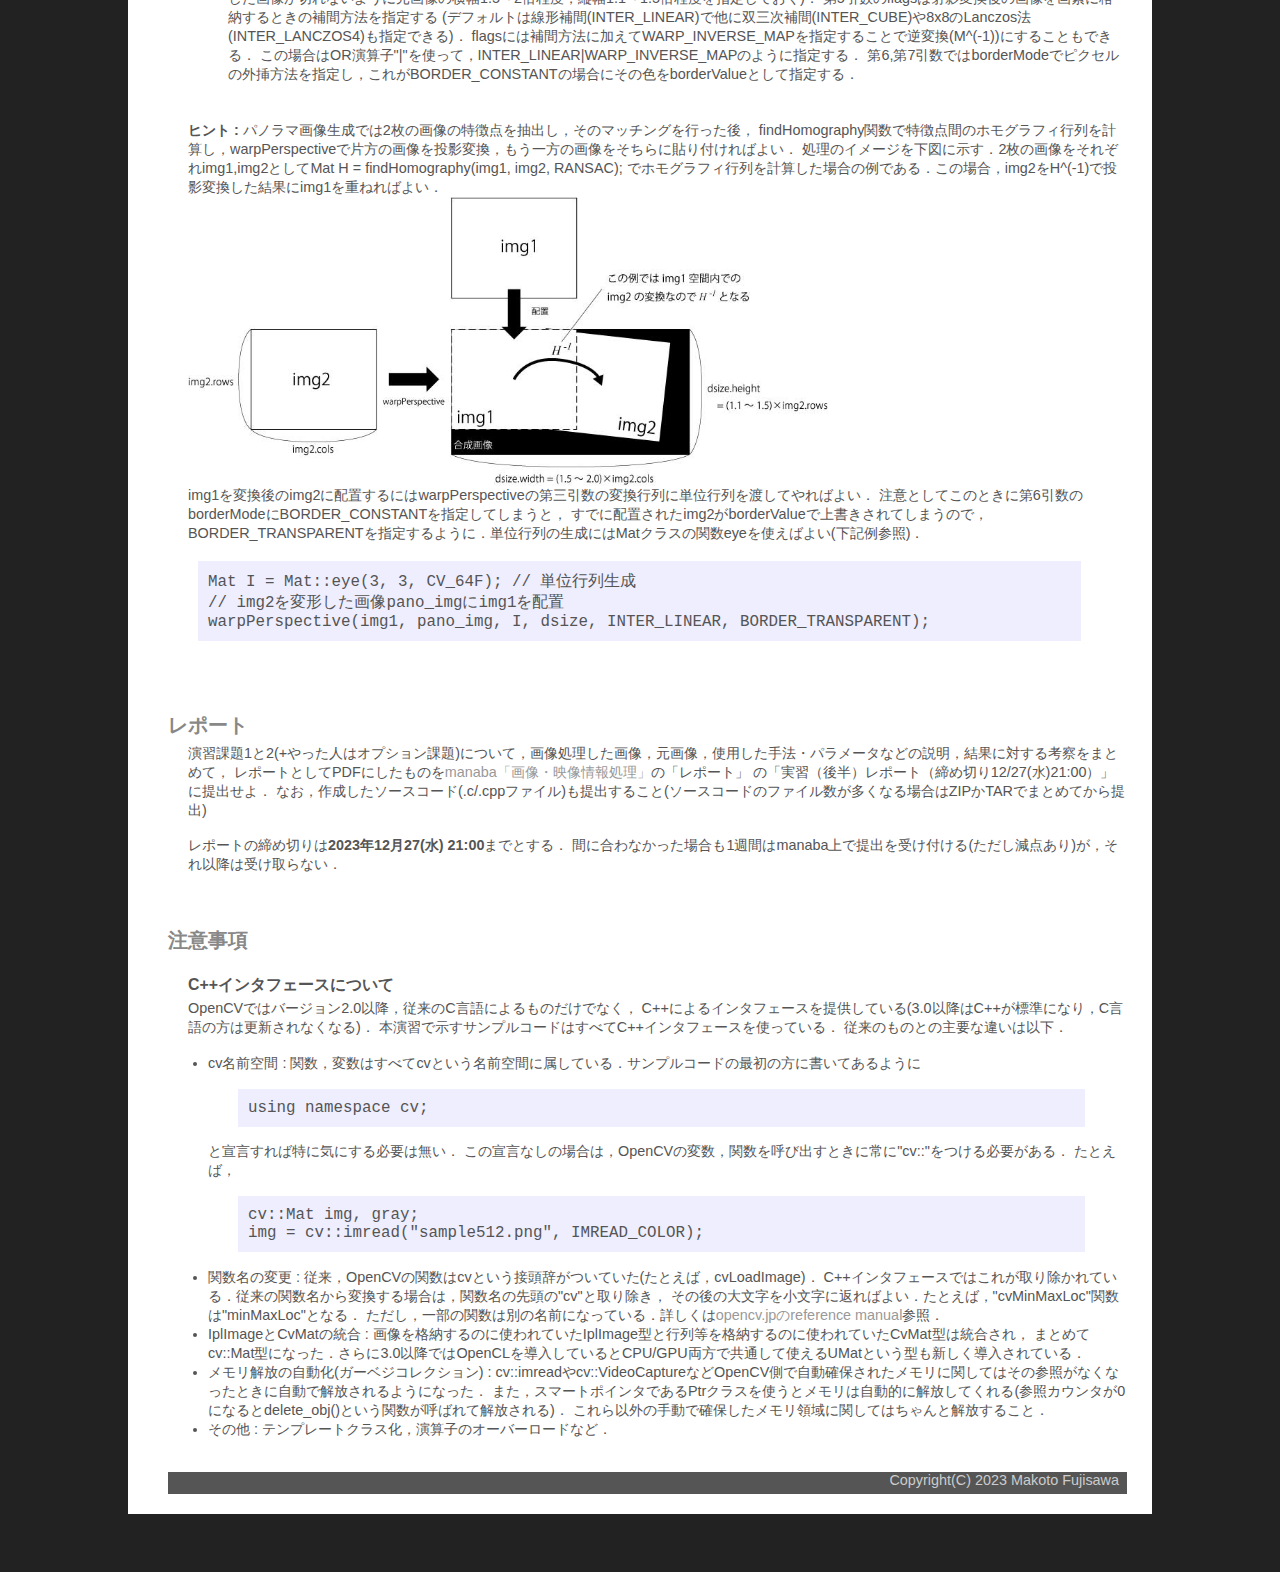
==== commit 78560dc0: "-" ====
--- a/docs/index.html
+++ b/docs/index.html
@@ -57,6 +57,11 @@
       </p>
       <p>
         　　<strong><font size="4"><a href="sample/index.html">サンプルプログラム</a></font></strong><br />
+      </p>
+      <p>
+        <strong> 2023.12/18追記 : プロジェクト設定のミスがありましたので，12/18の授業中にサンプルファイルを差し替えました</strong>
+        (詳細については授業で説明済み)．
+        それ以前にダウンロードしていた人は再ダウンロードしてください．
       </p>
       <p>
         ダウンロードしたzipファイル(cvproject.zip)を解凍し，
--- a/docs/style.css
+++ b/docs/style.css
@@ -110,7 +110,7 @@
 }
 .footer:after{
 	padding-right:8px;
-	content:"Copyright(C) 2015 Makoto Fujisawa\ ";
+	content:"Copyright(C) 2023 Makoto Fujisawa\ ";
 }
 .footer a{
 	color:#eee;
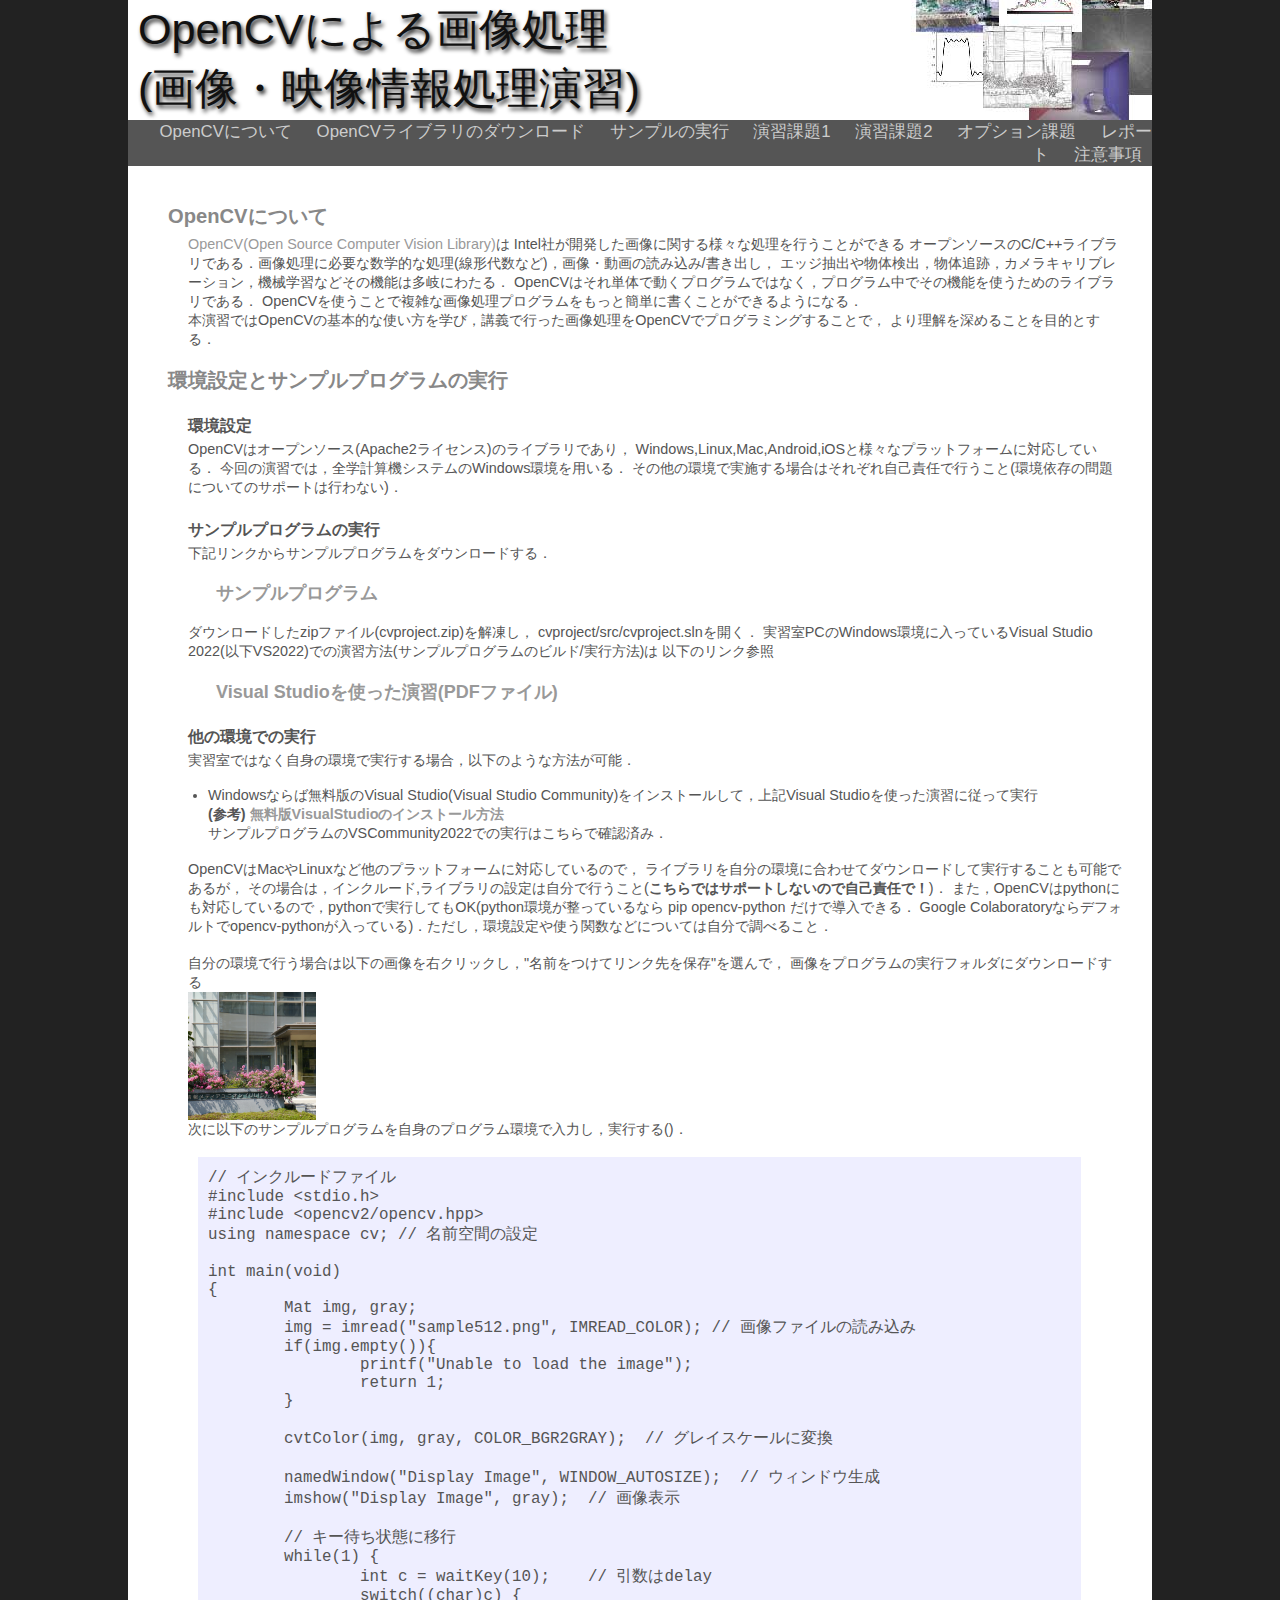
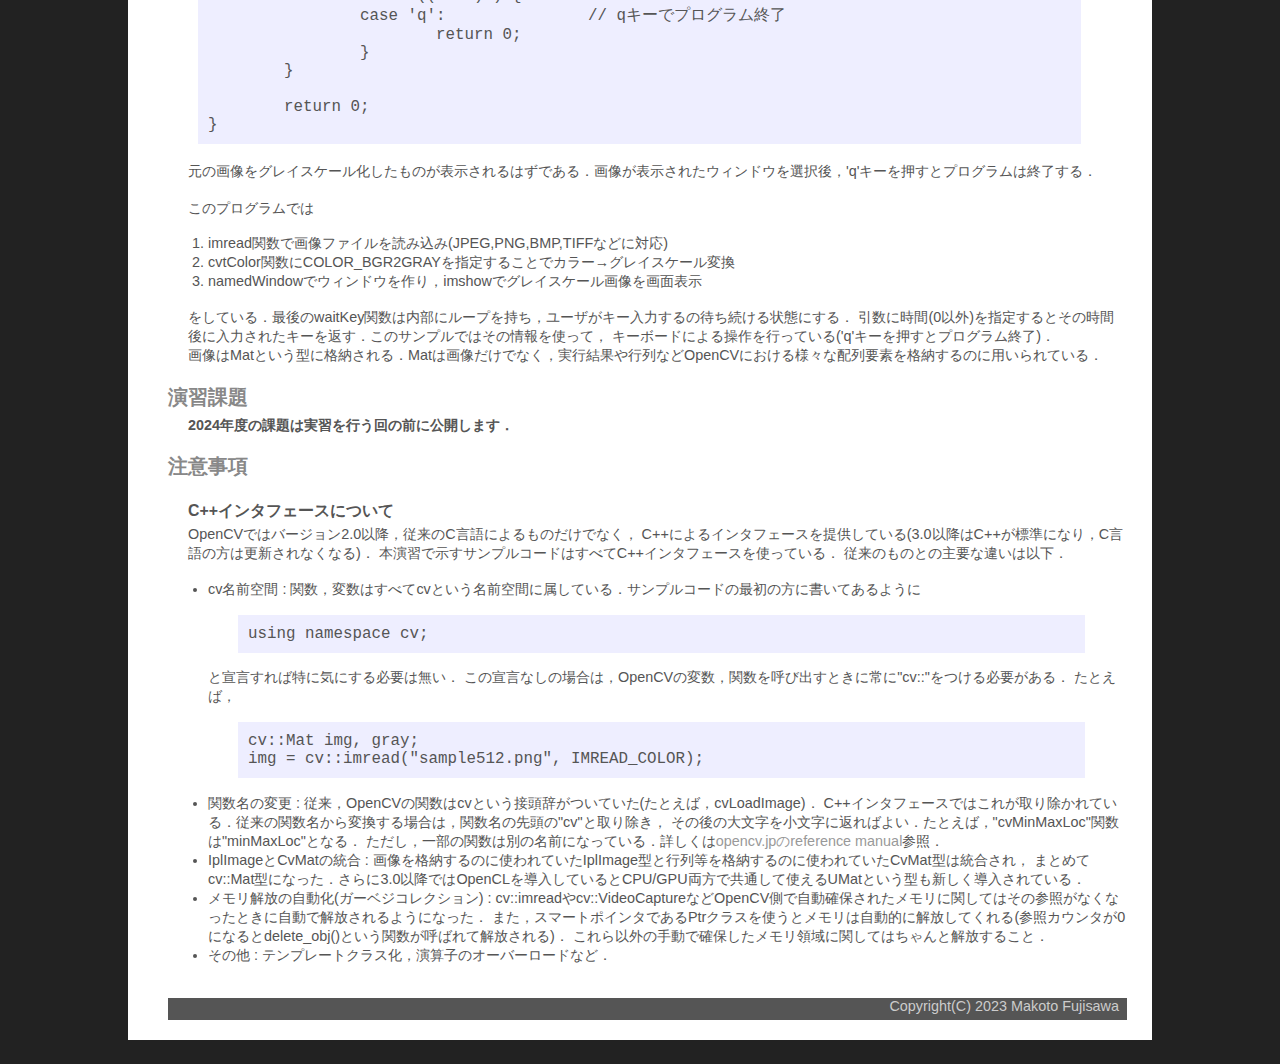
==== commit 5a2b5c07: "-" ====
--- a/docs/index.html
+++ b/docs/index.html
@@ -59,11 +59,6 @@
         　　<strong><font size="4"><a href="sample/index.html">サンプルプログラム</a></font></strong><br />
       </p>
       <p>
-        <strong> 2023.12/18追記 : プロジェクト設定のミスがありましたので，12/18の授業中にサンプルファイルを差し替えました</strong>
-        (詳細については授業で説明済み)．
-        それ以前にダウンロードしていた人は再ダウンロードしてください．
-      </p>
-      <p>
         ダウンロードしたzipファイル(cvproject.zip)を解凍し，
         cvproject/src/cvproject.slnを開く．
         実習室PCのWindows環境に入っているVisual Studio 2022(以下VS2022)での演習方法(サンプルプログラムのビルド/実行方法)は
@@ -145,7 +140,9 @@
         画像はMatという型に格納される．Matは画像だけでなく，実行結果や行列などOpenCVにおける様々な配列要素を格納するのに用いられている．
       </p>
 
-
+      <h2>演習課題</h2>
+      <p><strong>2024年度の課題は実習を行う回の前に公開します．</strong></p>
+<!--
   	  <a name="task1" id="task1"></a>
       <h2>演習課題1</h2>
       <p>
@@ -408,7 +405,7 @@
         間に合わなかった場合も1週間はmanaba上で提出を受け付ける(ただし減点あり)が，それ以降は受け取らない．
       </p>
       <p><br /></p>
-
+-->
 
   	  <a name="note" id="note"></a>
       <h2>注意事項</h2>
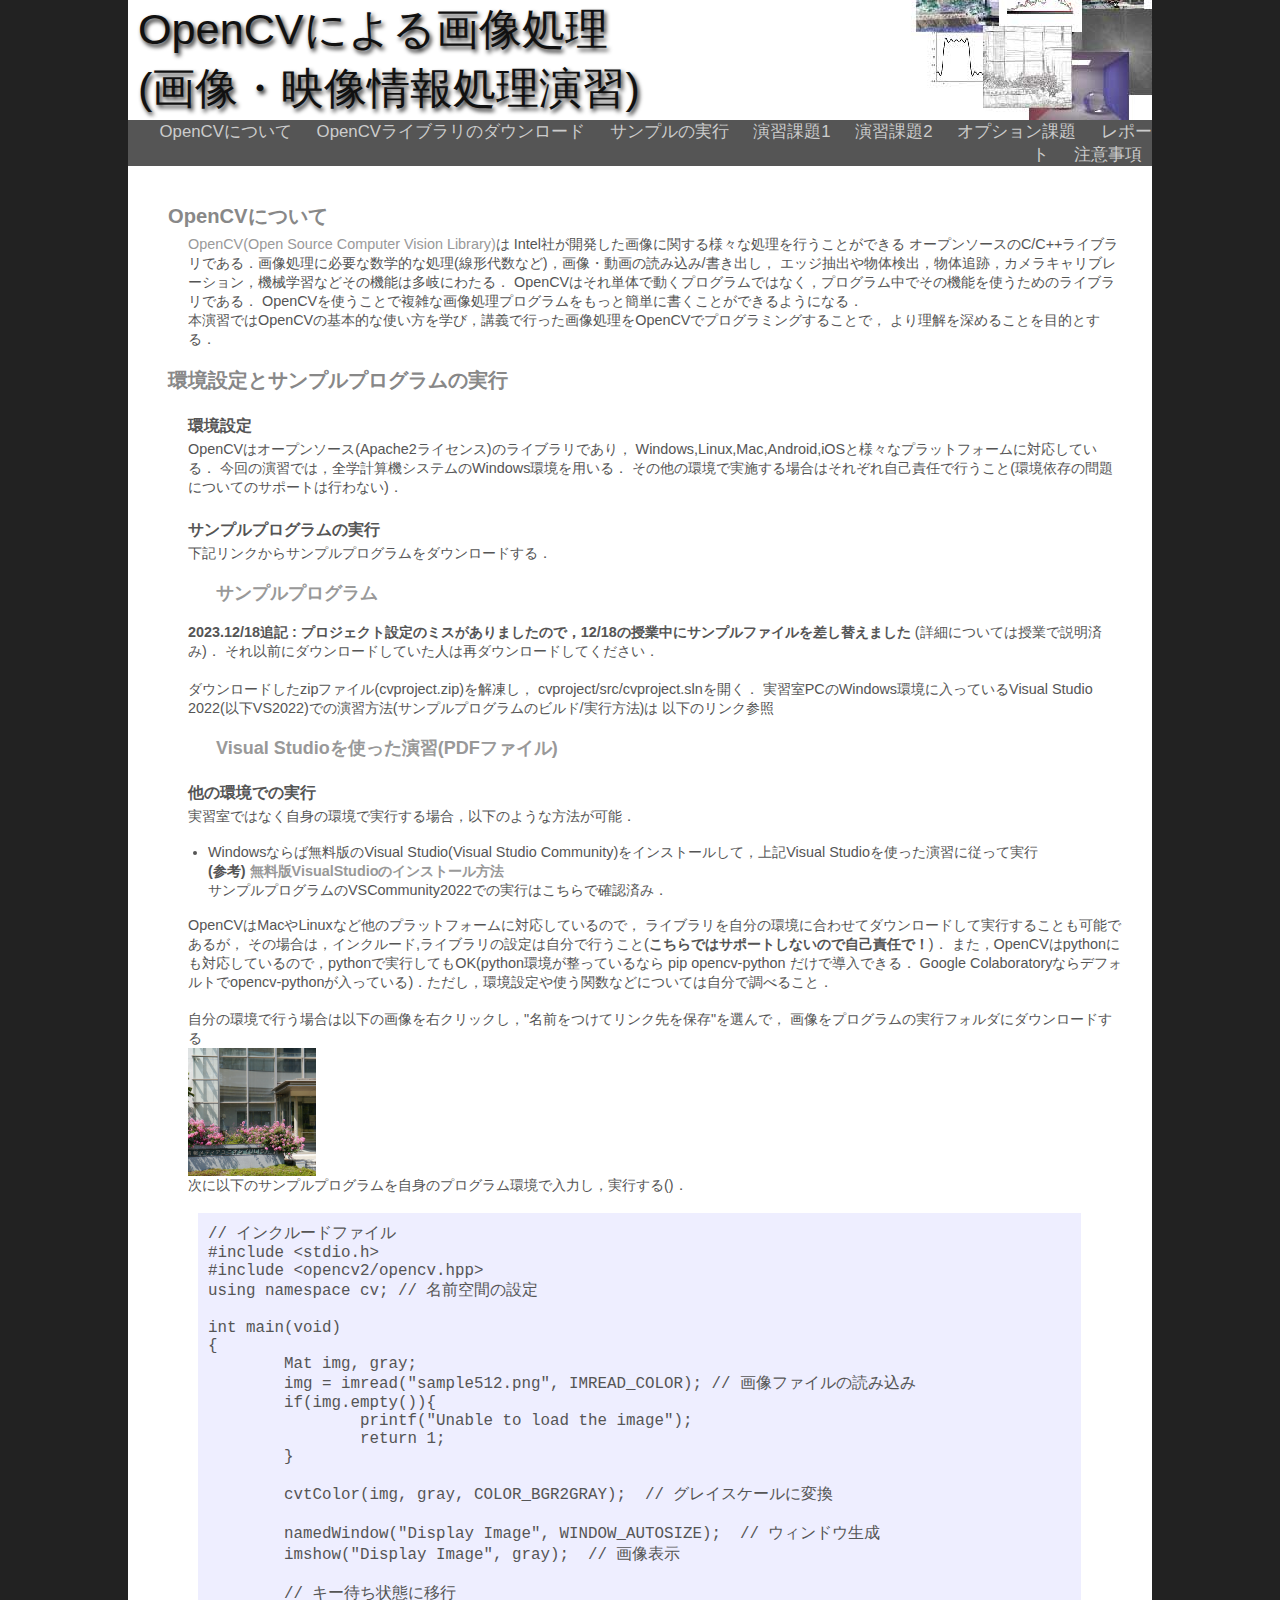
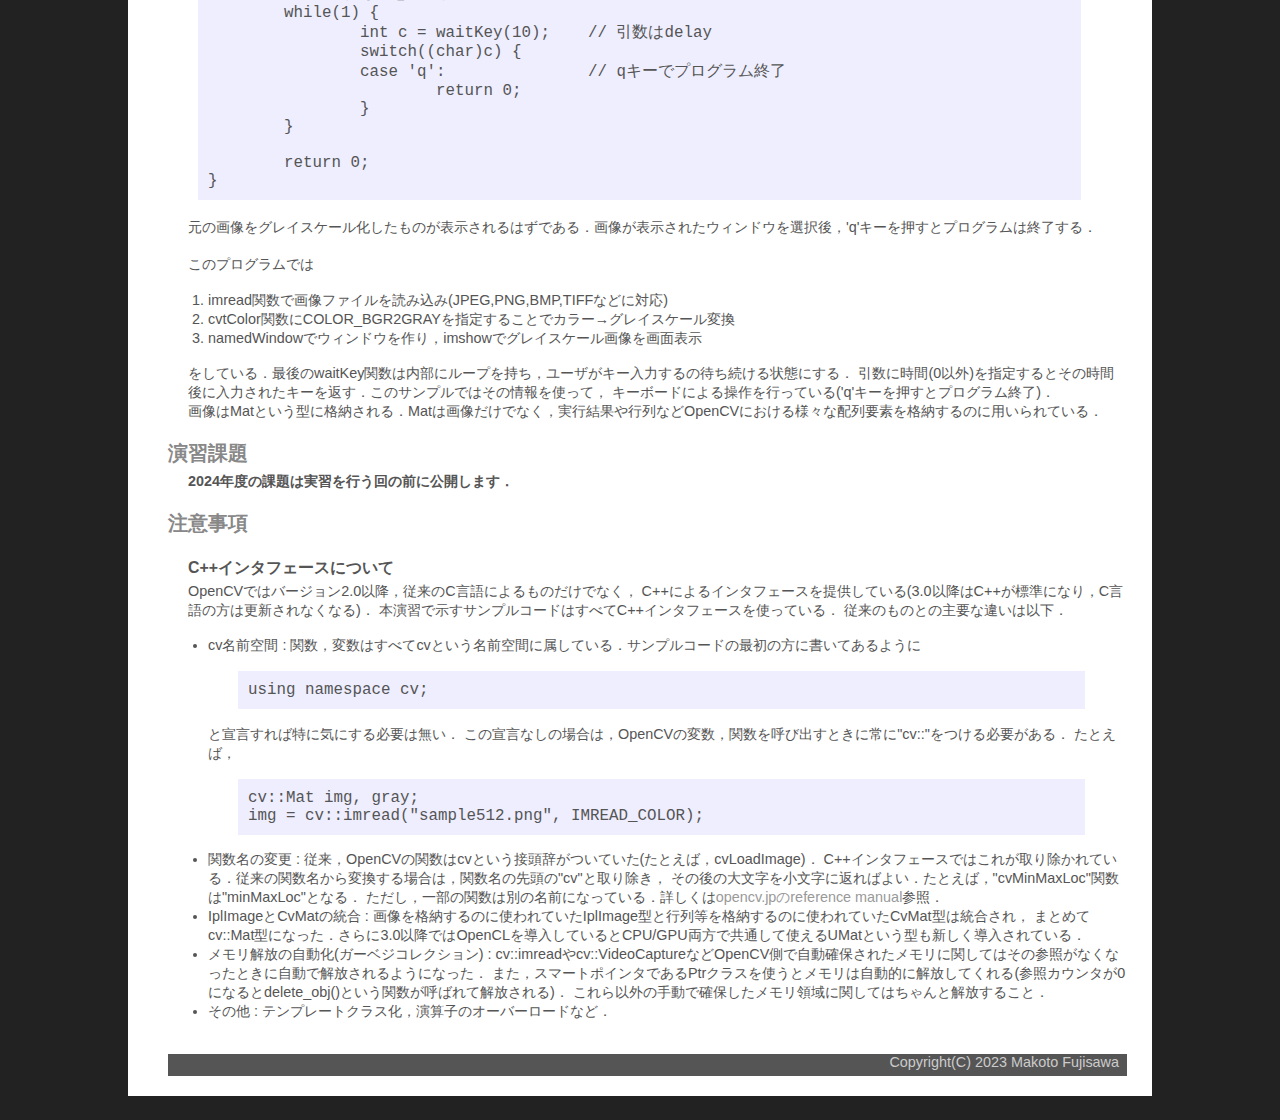
==== commit d569baa2: "Merge branch 'master' of https://github.com/fujis/ivip" ====
--- a/docs/index.html
+++ b/docs/index.html
@@ -57,6 +57,11 @@
       </p>
       <p>
         　　<strong><font size="4"><a href="sample/index.html">サンプルプログラム</a></font></strong><br />
+      </p>
+      <p>
+        <strong> 2023.12/18追記 : プロジェクト設定のミスがありましたので，12/18の授業中にサンプルファイルを差し替えました</strong>
+        (詳細については授業で説明済み)．
+        それ以前にダウンロードしていた人は再ダウンロードしてください．
       </p>
       <p>
         ダウンロードしたzipファイル(cvproject.zip)を解凍し，
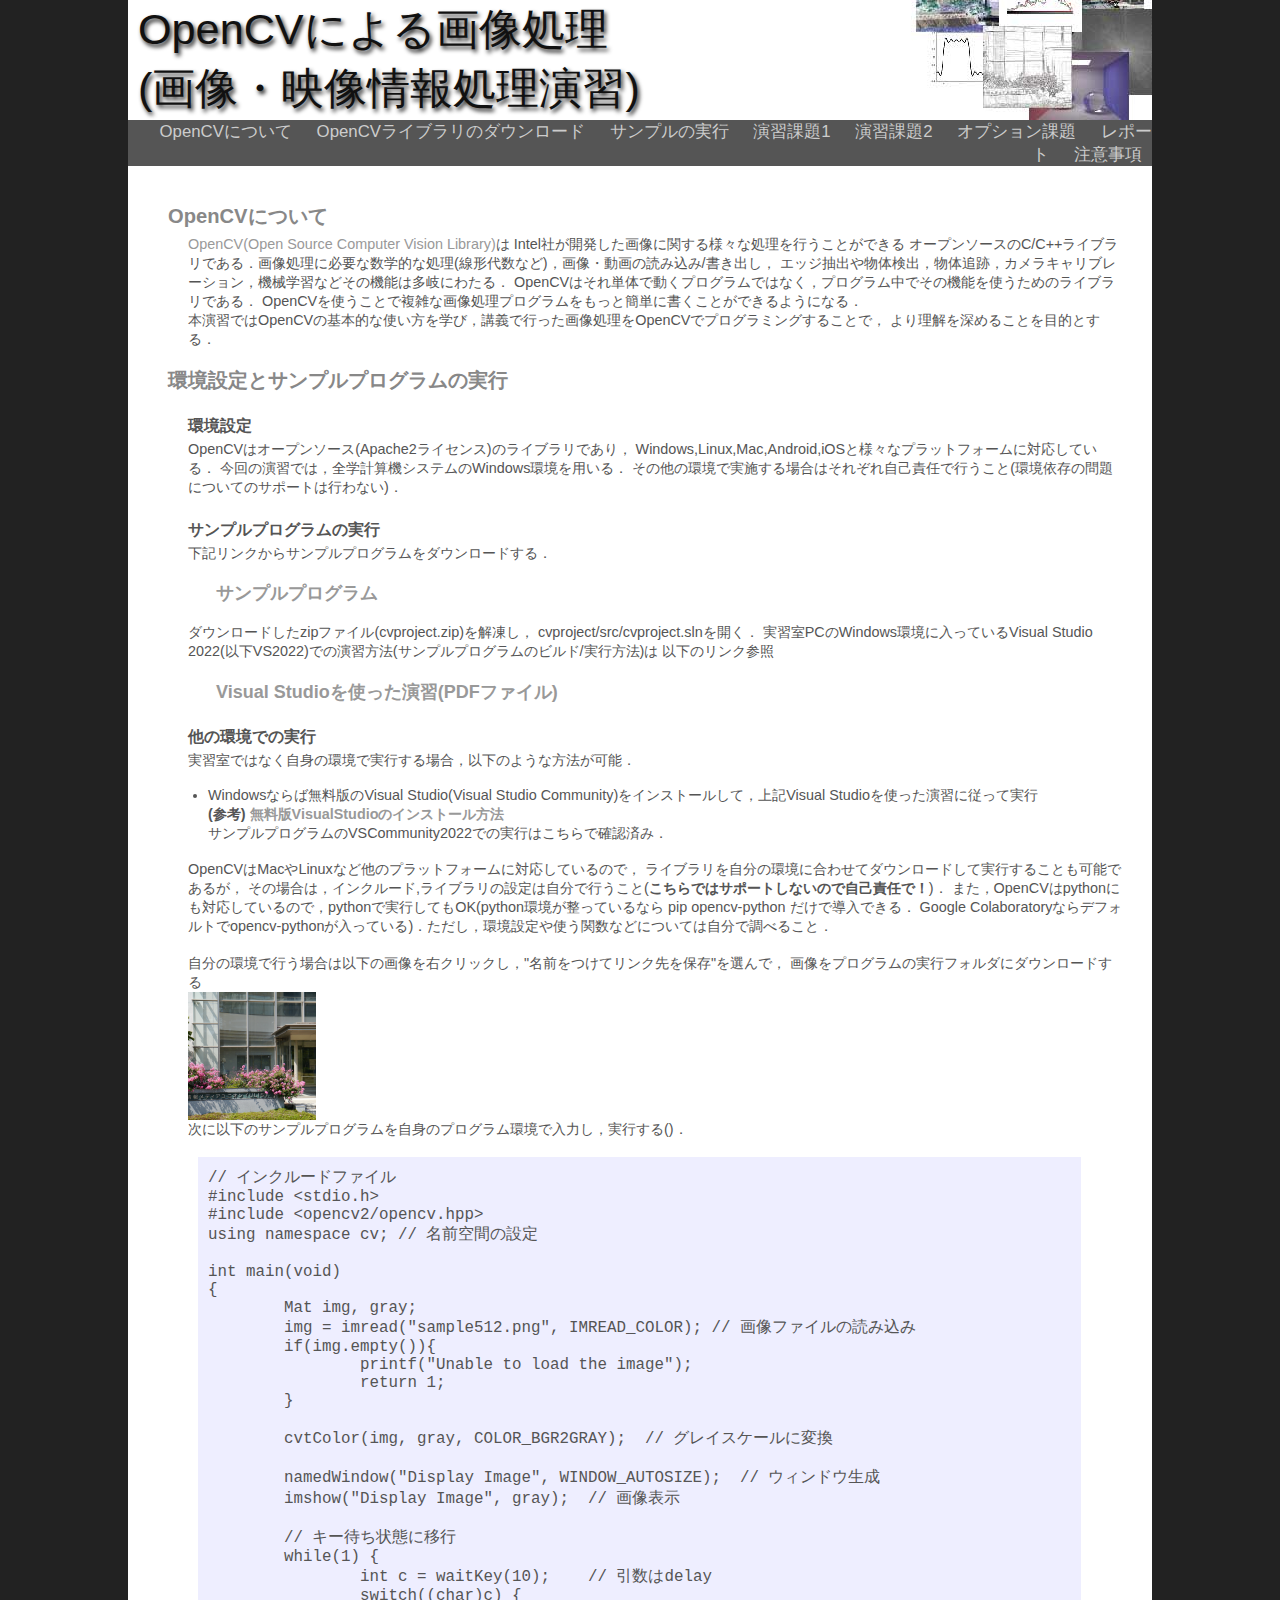
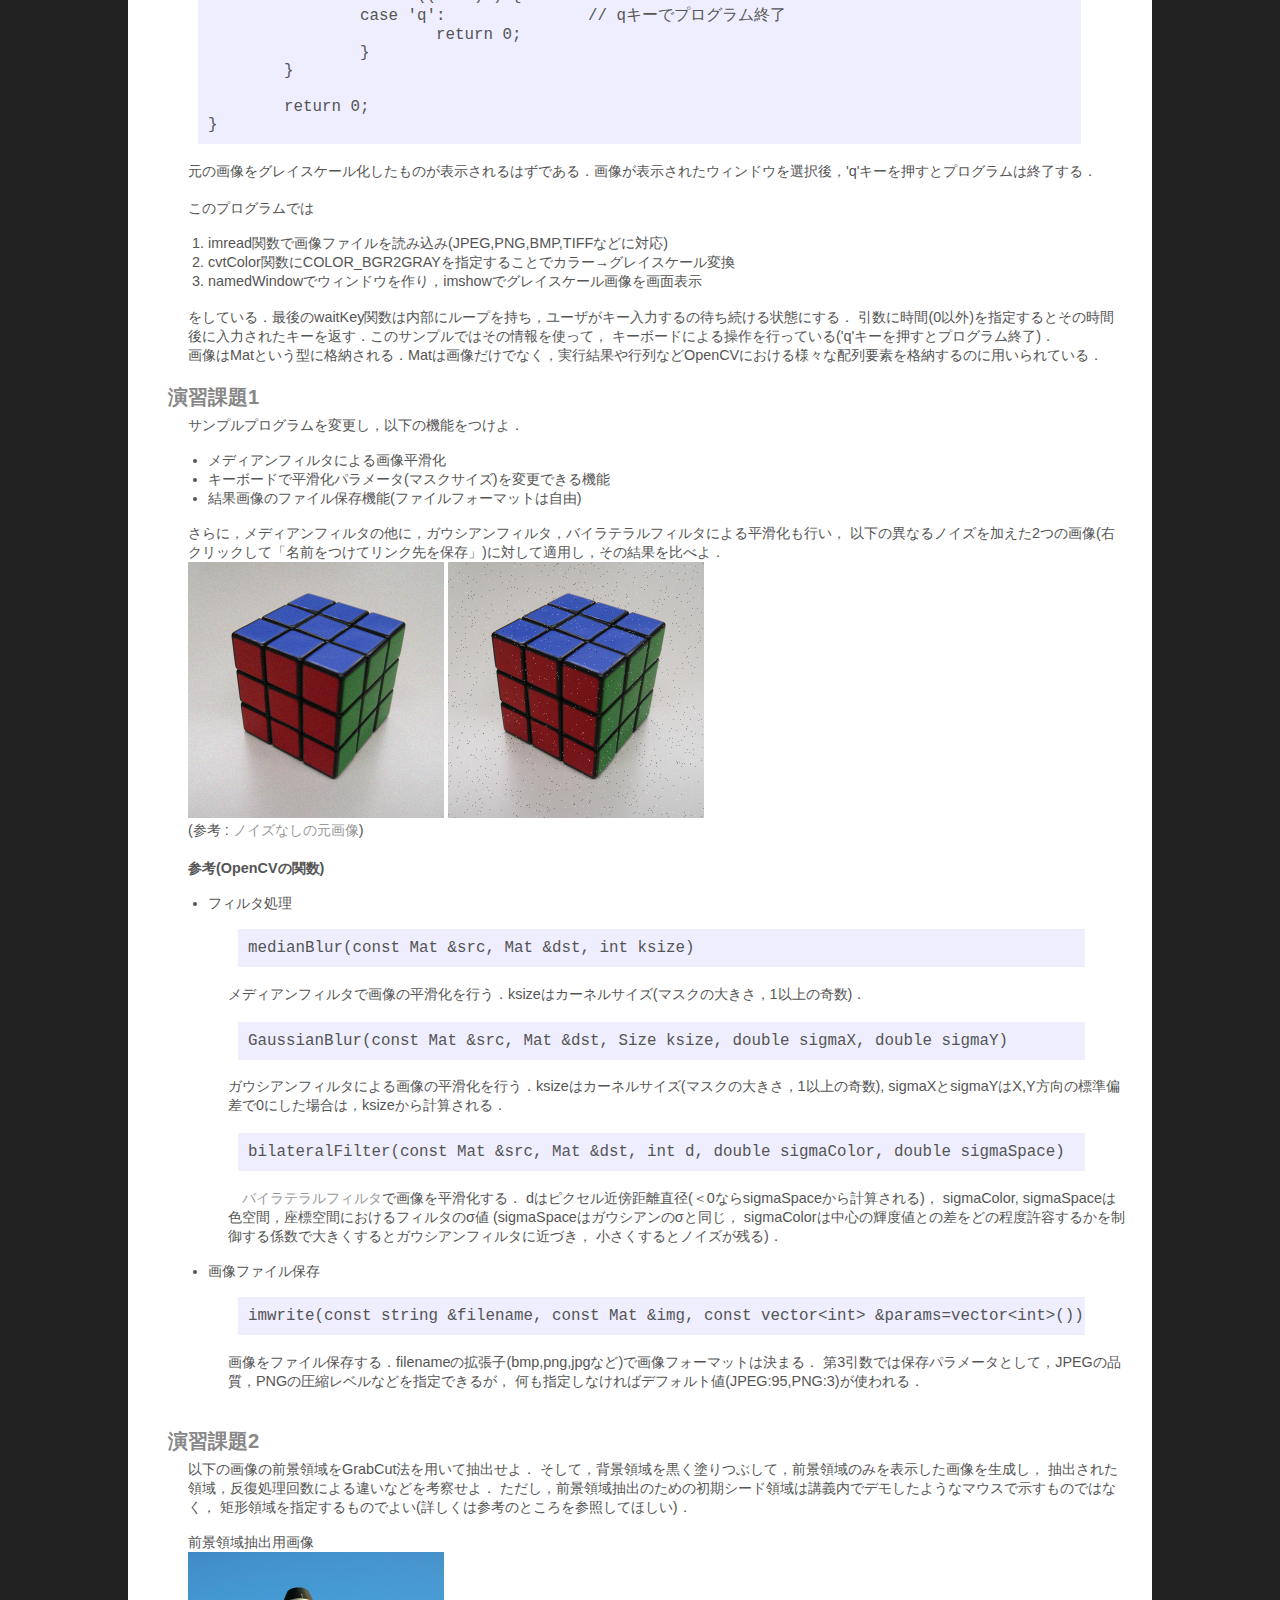
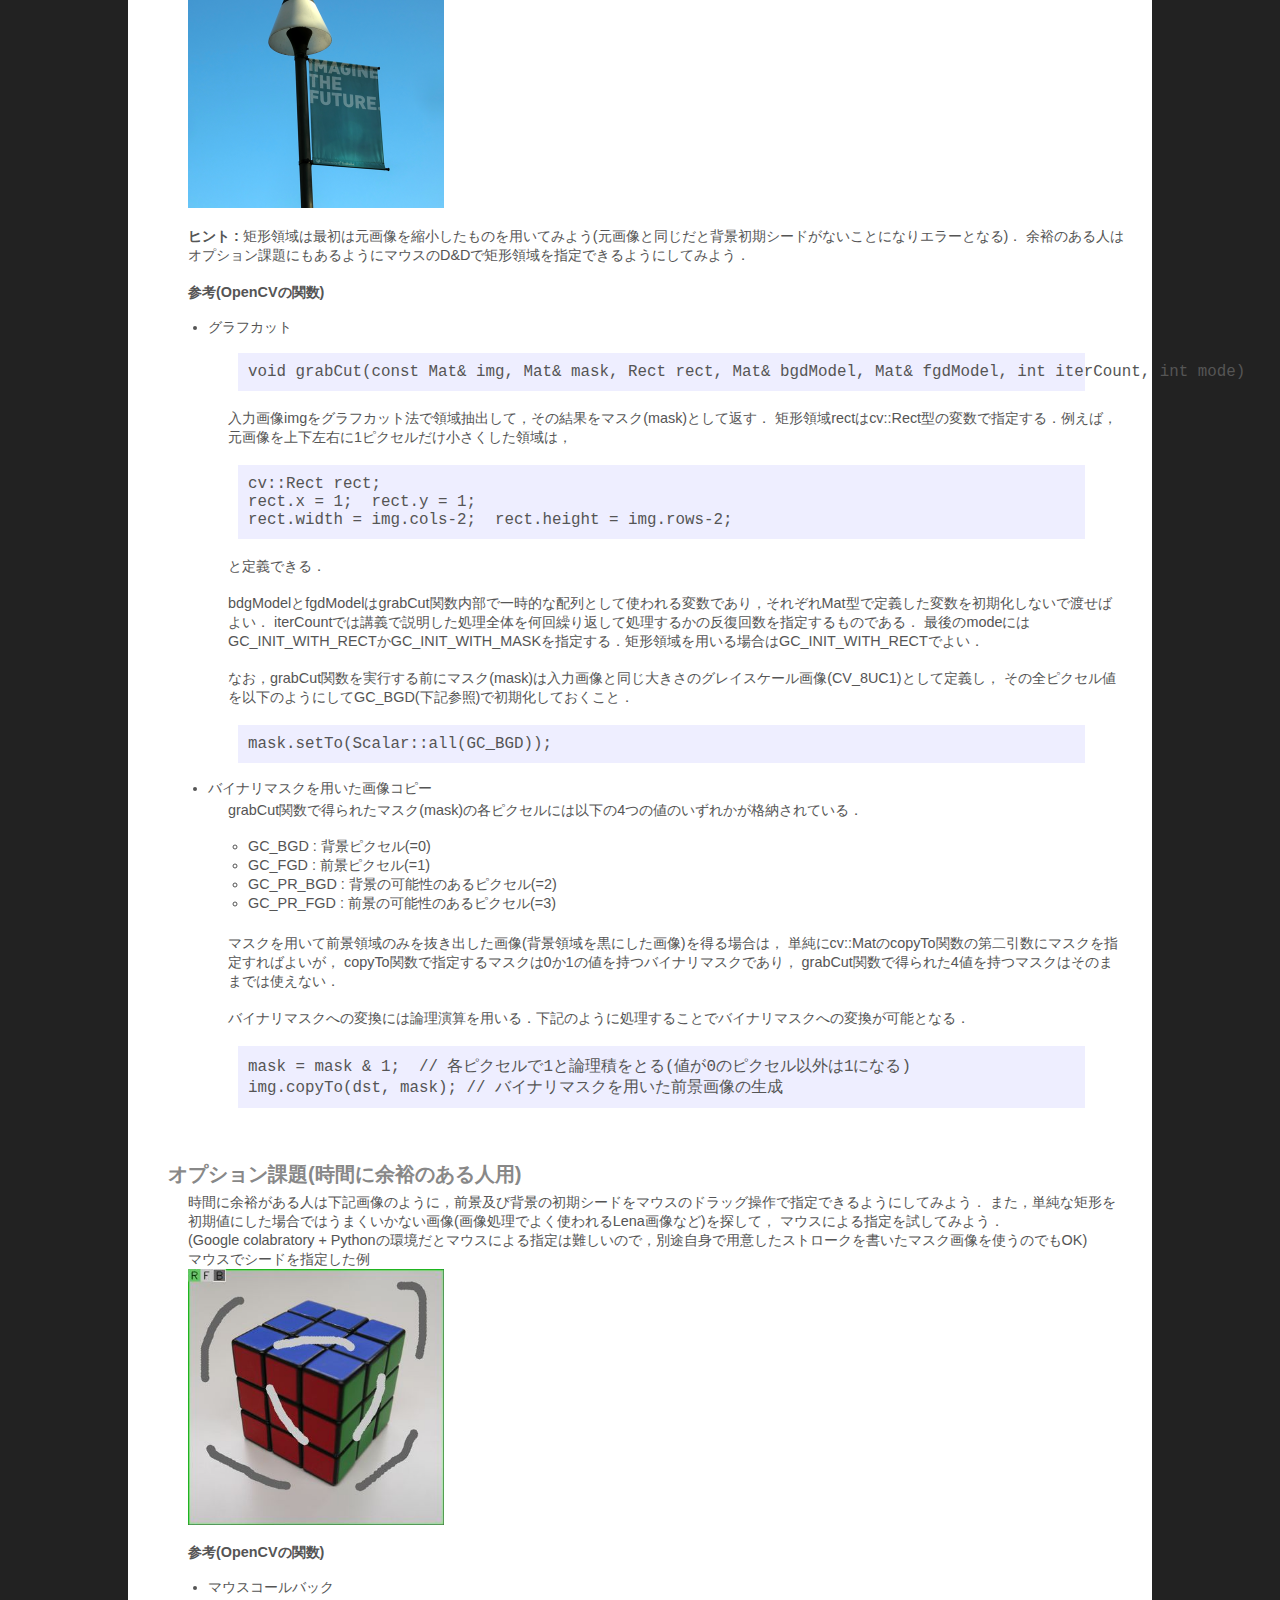
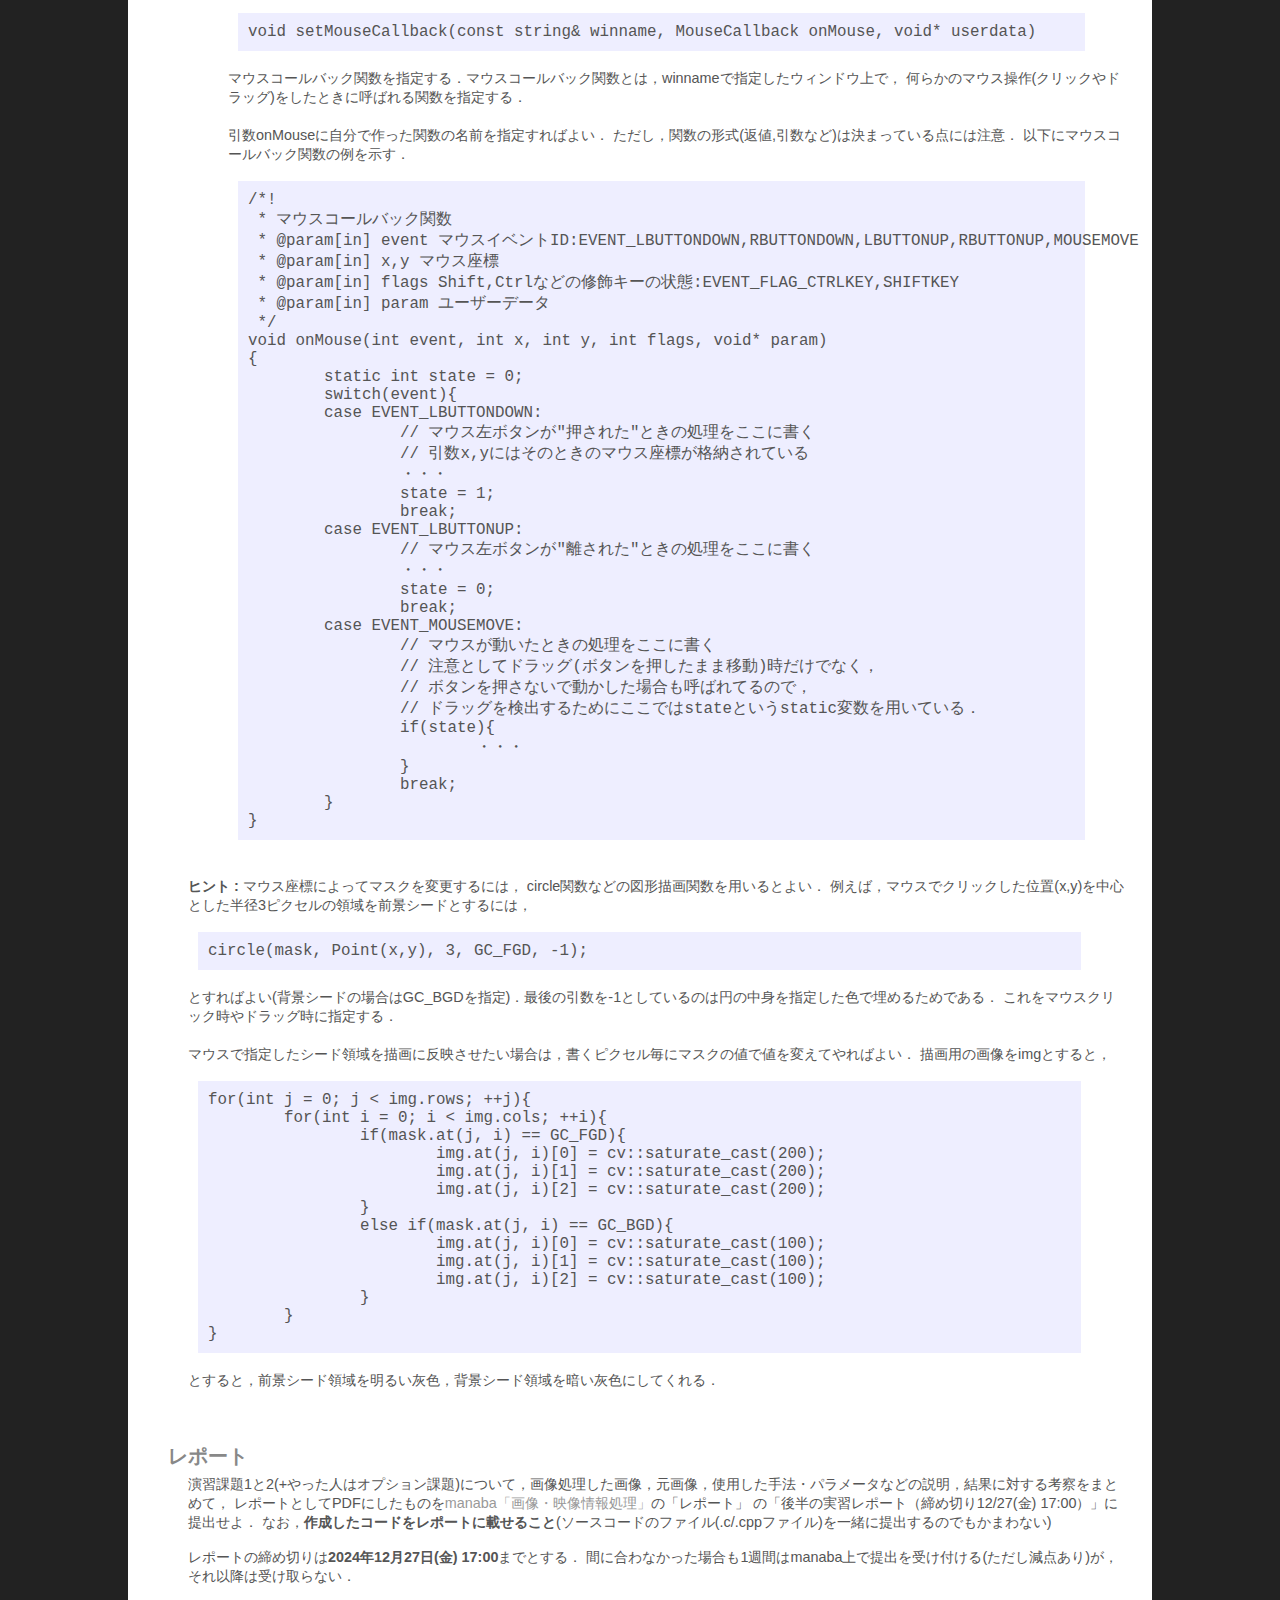
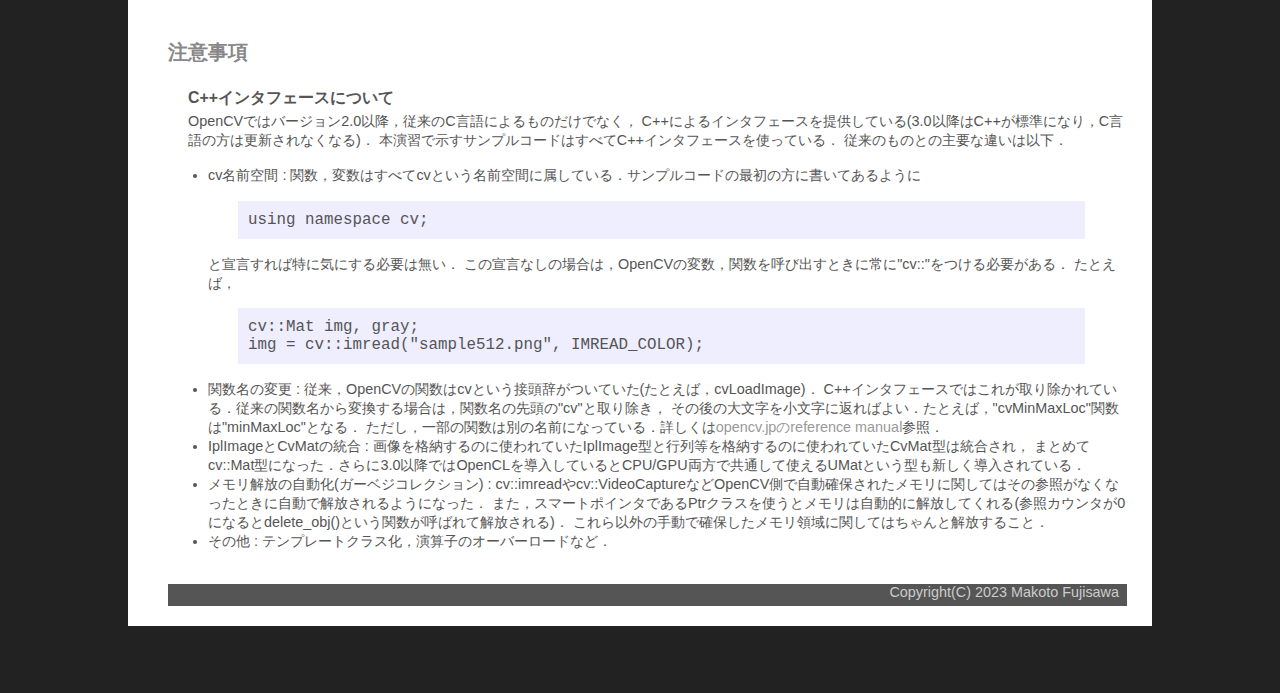
==== commit 45bac631: "-" ====
--- a/docs/index.html
+++ b/docs/index.html
@@ -59,11 +59,6 @@
         　　<strong><font size="4"><a href="sample/index.html">サンプルプログラム</a></font></strong><br />
       </p>
       <p>
-        <strong> 2023.12/18追記 : プロジェクト設定のミスがありましたので，12/18の授業中にサンプルファイルを差し替えました</strong>
-        (詳細については授業で説明済み)．
-        それ以前にダウンロードしていた人は再ダウンロードしてください．
-      </p>
-      <p>
         ダウンロードしたzipファイル(cvproject.zip)を解凍し，
         cvproject/src/cvproject.slnを開く．
         実習室PCのWindows環境に入っているVisual Studio 2022(以下VS2022)での演習方法(サンプルプログラムのビルド/実行方法)は
@@ -145,256 +140,223 @@
         画像はMatという型に格納される．Matは画像だけでなく，実行結果や行列などOpenCVにおける様々な配列要素を格納するのに用いられている．
       </p>
 
-      <h2>演習課題</h2>
-      <p><strong>2024年度の課題は実習を行う回の前に公開します．</strong></p>
-<!--
-  	  <a name="task1" id="task1"></a>
+
+
+      <a name="task1" id="task1"></a>
       <h2>演習課題1</h2>
       <p>
-        サンプルプログラムを変更し，以下の画像処理を実行せよ．
+        サンプルプログラムを変更し，以下の機能をつけよ．
       </p>
       <ul>
-        <li>ソーベル(Sobel)フィルタによるエッジ検出画像の作成</li>
-        <li>エッジ検出パラメータ(マスクサイズ)を変更したときのエッジ画像の生成</li>
-        <li>2次微分によるエッジ検出(ラプラシアンフィルタ)とキャニー(Canny)アルゴリズムによるエッジ検出画像の生成</li>
+		    <li>メディアンフィルタによる画像平滑化</li>
+        <li>キーボードで平滑化パラメータ(マスクサイズ)を変更できる機能</li>
+        <li>結果画像のファイル保存機能(ファイルフォーマットは自由)</li>
       </ul>
       <p>
-        以下の画像(右クリックして「名前をつけてリンク先を保存」)に対して上記をすべて適用し，その結果を比べよ．<br />
-        <a href="image/lamp.png"><img src="image/lamp.png" alt="sample image" width="128" /></a>
+        さらに，メディアンフィルタの他に，ガウシアンフィルタ，バイラテラルフィルタによる平滑化も行い，
+        以下の異なるノイズを加えた2つの画像(右クリックして「名前をつけてリンク先を保存」)に対して適用し，その結果を比べよ．<br />
+        <a href="image/rcube_noise.png"><img src="image/rcube_noise.png" alt="sample image" width="256" /></a>
+        <a href="image/rcube_noise2.png"><img src="image/rcube_noise2.png" alt="sample image 2" width="256" /></a>
+        <br />
+        (参考 : <a href="image/rcube.png">ノイズなしの元画像</a>)
       </p>
       <p>
         <b>参考(OpenCVの関数)</b>
-        <pre class="code">Sobel(const Mat &src, Mat &dst, int ddepth, int dx, int dy, int ksize)</pre>
-        <p>
-          ソーベルフィルタで画像のエッジ検出を行う．
-          ddepthは出力画像のビット深度でCV_8UやCV_32Fなどを指定
-          (CV_32Fは浮動小数点数なので画面や画像として出力する際にはconvertScaleAbsでCV_8Uに変換すること)．
-          dx,dyはx,y方向の微分次数，ksizeはカーネルサイズ(マスクの大きさ，1以上の奇数)．
-        </p>
-        <pre class="code">Laplacian(const Mat &src, Mat &dst, int ddepth, int ksize)</pre>
-        <p>
-          ラプラシアンフィルタによるエッジ検出を行う．
-          ddepthは出力画像のビット深度，ksizeはカーネルサイズ(マスクの大きさ，1以上の奇数),
-        </p>
-        <pre class="code">Canny(const Mat &src, Mat &dst, double threshold1, double threshold2,
-      int apertureSize = 3, bool L2gradient = false)</pre>
-        <p>
-          キャニーアルゴリズム(参考:<a href="http://en.wikipedia.org/wiki/Canny_edge_detector">Canny edge detector(wikipedia)</a>)によるエッジ検出を行う．
-          キャニーアルゴリズムではガウシアンフィルタでノイズを減らした後，ソーベルフィルタでエッジ検出，細線化した後，
-          2つのヒステリシス(hysteresis)閾値を使って各画素がエッジかどうかを判断する．<br />
-          threshold1とthreshold2はヒステリシスで使う2つの閾値(LowとHigh)であり，aperturSizeはソーベルフィルタのカーネルサイズである．
-        </p>
-        <pre class="code">imwrite(const string &filename, const Mat &img, const vector&#060;int&#062; &#038;params=vector&#060;int&#062;())</pre>
-        <p>
-          画像をファイル保存する．filenameの拡張子(bmp,png,jpgなど)で画像フォーマットは決まる．
-          第3引数では保存パラメータとして，JPEGの品質，PNGの圧縮レベルなどを指定できるが，
-          何も指定しなければデフォルト値(JPEG:95,PNG:3)が使われる．
-        </p>
-        <p>
-          <strong>ヒント : </strong> エッジ画像に色が付いてしまっている場合は，
-          cvtColorを使ってグレイスケールに変換した後にエッジ抽出すればよい．
-        </p>
-      </p>
-
-  
-
-  	  <a name="task2" id="task2"></a>
-      <h2>演習課題2</h2>
-      <p>
-        以下のターゲット画像1からマッチング画像とマッチする局所特徴点を探し出し，その結果を点と線で示せ．
-        また，ターゲット画像2についても同様に結果を表示してみよ．<br />
-        局所特徴量の種類は何でも良いが，拡張モジュールを導入していないOpenCV3以降では"SIFT"や"SURF"は使えないので注意．
-        これ以降の説明(特に参考のところ)では"ORB"を用いている．
-        他に<a href="https://www.youtube.com/watch?v=LWY-w8AGGhE">平面トラッキングにより強い</a>KAZE,AKAZEも使える．
-        <br /><br />
-        マッチング画像(右クリックして「名前をつけてリンク先を保存」)<br />
-        <a href="image/matching.png"><img src="image/matching.png" alt="target image" width="128" /></a><br />
-        <br />
-        ターゲット画像1(右クリックして「名前をつけてリンク先を保存」)<br />
-        <a href="image/target1.png"><img src="image/target1.png" alt="image1" width="256" /></a><br />
-        ターゲット画像2<br />
-        <a href="image/target2.png"><img src="image/target2.png" alt="image2" width="256" /></a><br />
-      </p>
-      <p>
-        <b>参考(OpenCVの関数)</b><br />
-        ORB以外の特徴量を用いる場合は下記ORBの部分をすべてその特徴量名(KAZEやAKAZE,BRISKなど)で置き換えること．
         <ul>
-          <li>
-            <strong>特徴点検出＆特徴量計算</strong>
-            <pre class="code">Ptr&#060;ORB> ORB::create(int nfeatures,...)</pre>
+          <li>フィルタ処理<br />
+          <pre class="code">medianBlur(const Mat &src, Mat &dst, int ksize)</pre>
+          <p>
+            メディアンフィルタで画像の平滑化を行う．ksizeはカーネルサイズ(マスクの大きさ，1以上の奇数)．
+          </p>
+          <pre class="code">GaussianBlur(const Mat &src, Mat &dst, Size ksize, double sigmaX, double sigmaY)</pre>
+          <p>
+            ガウシアンフィルタによる画像の平滑化を行う．ksizeはカーネルサイズ(マスクの大きさ，1以上の奇数),
+            sigmaXとsigmaYはX,Y方向の標準偏差で0にした場合は，ksizeから計算される．
+          </p>
+          <pre class="code">bilateralFilter(const Mat &src, Mat &dst, int d, double sigmaColor, double sigmaSpace)</pre>
+          <p>
+          　<a href="bilateral_filter.html">バイラテラルフィルタ</a>で画像を平滑化する．
+            dはピクセル近傍距離直径(＜0ならsigmaSpaceから計算される)，
+            sigmaColor, sigmaSpaceは色空間，座標空間におけるフィルタのσ値
+            (sigmaSpaceはガウシアンのσと同じ，
+            sigmaColorは中心の輝度値との差をどの程度許容するかを制御する係数で大きくするとガウシアンフィルタに近づき，
+            小さくするとノイズが残る)．
+          </p>
+          </li>
+          <li>画像ファイル保存<br />
+            <pre class="code">imwrite(const string &filename, const Mat &img, const vector&#060;int&#062; &#038;params=vector&#060;int&#062;())</pre>
             <p>
-              特徴点(キーポイント)検出器を生成する．
-              引数のnfeaturesには特徴の最大数(あくまで最大でここで指定した数の点が必ず得られるわけではない)を指定する．
-              指定しなければデフォルトの500が使われる．
-              そのほかに引数に様々なパラメータを指定できる．
-              上記以外の引数については
-              <a href="http://docs.opencv.org/trunk/db/d95/classcv_1_1ORB.html#adc371099dc902a9674bd98936e79739c">OpenCVのドキュメント</a>
-              を参照してほしい．なお引数は特徴量の種類によって違うので注意．
-            </p>
-            <p>
-              実際にキーポイントを抽出し特徴量を計算するためには ORB型のポインタ(Ptr&#060;ORB>はORB型のポインタ)とdetect関数,compute関数を使って，
-            </p>
-            <pre class="code">Ptr&#060;ORB></FeatureDetector> feature = ORB::create(1500)
-std::vector&#060;KeyPoint> keypoints;
-feature->detect(image, keypoints);
-
-Mat descriptor;
-feature->compute(image, keypoints, descriptor);</pre>
-            <p>
-              とすることで，配列keypointsにキーポイントの情報が格納され，
-              行列descriptorに特徴量が格納される．
-              std::vectorは容量可変の動的配列型である．
-              detect,compute関数の第一引数には探索したい画像(Mat型)を渡す．
-            </p>
-          </li>
-
-          <li>
-            <strong>特徴点のマッチング</strong>
-            <pre class="code">Ptr&#060;DescriptorMatcher> DescriptorMatcher::create(const string& descriptorMatcherType )</pre>
-            <p>
-              2つの画像の特徴量情報からそれぞれマッチする特徴点を探し出す．
-              descriptorMatcherTypeにはマッチングのアルゴリズムを文字列で指定する．
-              文字列には以下を指定できる．
-              <table>
-                <tr><th>文字列</th><th>マッチングに使う距離</th></tr>
-                <tr><td>"BruteForce"</td><td>L2距離</td></tr>
-                <tr><td>"BruteForce-L1"</td><td>L1距離</td></tr>
-                <tr><td>"BruteForce-SL2"</td><td>L2距離(平方根計算なし)</td></tr>
-                <tr><td>"BruteForce-Hamming"</td><td>ハミング距離</td></tr>
-                <tr><td>"BruteForce-Hamming(2)"</td><td>ハミング距離(<a href="http://docs.opencv.org/trunk/db/d95/classcv_1_1ORB.html#adc371099dc902a9674bd98936e79739c">ORBのパラメータ</a>でWTA_Kを3か4にした場合はこちらを使う．<br />デフォルトは2なので何も変更してなければ"BruteForce-Hamming"でよい)
-              </td></tr>
-                <tr><td>"FlannBased"</td><td><a href="http://www.cs.ubc.ca/research/flann/">FLANN</a>を用いたマッチング</td></tr>
-              </table>
-            </p>
-            <p>
-              BRISK,ORBのようにバイナリ値を用いる特徴量計算機に対してはL1,L2距離ではなくハミング距離を用いるのが一般的である．また，FlannBasedはORBと組み合わせて用いた場合，エラーとなり使えない(FlannBasedはデフォルトでL2距離を使うため)．ORBを使う場合は別のアルゴリズムを用いるようにしよう
-              (FlannBasedMatcherでindexParamにflann::LshIndexParamsを指定すれば使える？)．
-            </p>
-            <p>
-              FeatureDetectorの時と同じように，実際にマッチングする際には，
-               DescriptorMatcher型のポインタとmatch関数を使って，
-            </p>
-            <pre class="code">Ptr&#060;DescriptorMatcher> matcher = DescriptorMatcher::create("BruteForce-Hamming")
-std::vector&#060;cv::DMatch> matches;
-matcher->match(descriptor1, descriptor2, matches);</pre>
-            <p>
-              とすることで，配列matchesにマッチング結果が格納される．
-              match関数の第一,二引数には特徴点検出＆特徴量計算のところで計算した特徴量を格納した行列(マッチング画像とターゲット画像)を渡す．
-            </p>
-            <p><br /></p>
-          </li>
-
-          <li>
-            <strong>マッチング結果の表示</strong>
-            <pre class="code">void drawMatches(const Mat& img1,
-                 const vector&#060;KeyPoint>& keypoints1,
-                 const Mat& img2,
-                 const vector&#060;KeyPoint>& keypoints2,
-                 const vector&#060;DMatch>& matches1to2,
-                 Mat& outImg,
-                 const Scalar& matchColor=Scalar::all(-1),
-                 const Scalar& singlePointColor=Scalar::all(-1),
-                 const vector&#060;char>& matchesMask=vector&#060;char&#062;(),
-                 int flags=DrawMatchesFlags::DEFAULT );</pre>
-            <p>
-             ターゲット画像とターゲット画像を並べて表示し，それぞれの特徴点およびマッチング結果を点と線で描画した画像を生成する．
-             img1,img2にそれぞれ画像，keypoint1,keypoint2に各画像の特徴点情報，
-             matches1to2にマッチング結果，outImgに出力画像(画面に表示する画像)を指定する．
-             outImg以降の引数で線や点の色などを設定できるが特にデフォルトから変更なければ指定しなくてもよい．
-            </p>
-          </li>
-         <li>
-           局所特徴量の計算ではstd::vectorという動的配列型が使われている．
-           これはStandard Template Libraryというライブラリの機能であり，ほとんどのC++プログラム開発環境でサポートされている
-           標準的なものである．<br />
-           std::vectorでは宣言時に型を指定する．例えばint型の配列ならば，
-           <pre class="code">std::vector&#060;int&#062; x</pre>
-           とする．通常の配列宣言と異なり，x[10]のように宣言時に配列のサイズを指定する必要がない．
-           配列のサイズは必要に応じて動的に変更することができる．<br />
-           配列の要素にアクセスする時は通常の配列と同じようにすればよい(例えばi番目の要素ならx[i])．
-           また，現在の配列の大きさを知りたい場合はsize関数を用いる．
-           <pre class="code">int n = x.size()</pre>
-         </li>
-        </ul>
-      </p>
-      <p>
-        <strong>ヒント : </strong> ターゲット画像，マッチング画像はcvtColorを使ってグレイスケールに変換しておくこと．
-        両画像についてそれぞれキーポイントと特徴量を計算して，両者のマッチングを取り，drawMatches関数で結果画像を作って，
-        それをimshow関数に渡すことで描画する．
-      </p>
-      <p><br /></p>
-
-
-      <a name="task3" id="task3"></a>
-      <h2>オプション課題(時間に余裕のある人用)</h2>
-      <p>
-        時間に余裕がある人は得られた特徴点ペアからRANSACにより以下の2枚の画像の位置関係を表すホモグラフィ行列(射影変換行列)を求め，
-        その行列に基づき2枚の画像を合成して一枚のパノラマ画像を作成してみよう(自分が撮影した画像を用いてもよい)．
-        <br /><br />
-        <table border="0">
-          <tr><th>画像1</th><th>画像2</th></tr>
-          <tr>
-            <td><a href="image/kasuga_street1.jpg"><img src="image/kasuga_street1.jpg" alt="image1" width="256" /></a></td>
-            <td><a href="image/kasuga_street2.jpg"><img src="image/kasuga_street2.jpg" alt="image2" width="256" /></a></td>
-          </tr>
-          <tr><td colspan="2">(それぞれ右クリックして「名前をつけてリンク先を保存」)</td></tr>
-        </table>
-      </p>
-      <p>
-        <b>参考(OpenCVの関数)</b><br />
-        <ul>
-          <li>
-            <strong>ホモグラフィ行列の計算と画像の射影変換</strong>
-            <pre class="code">Mat findHomography(InputArray src, InputArray dst, int method,
-                  double ransacReprojThreshold = 3)</pre>
-            <p>
-              (5つ目以降の引数は省略)<br />
-              対応する特徴点を格納した2つの配列(src,dst)からホモグラフィ行列(射影変換行列)を計算する．
-              結果の行列は返値として受け取る
-              (srcの点をx，dstの点をy，返値のホモグラフィ行列をMとすると，y = M xの関係となる)．
-              第3引数のmethodには計算方法を指定する．RANSACの場合はRANSACを指定する．RANSAC以外にLMedS推定(LMEDS)にも対応している．
-              第4引数のransacReprojThresholdはmethodにRANSACを指定した場合のみ有効で，特徴点のペアが外れ値かどうかを判別する閾値である．
-              ちなみに上記では省略している第5引数maskでRANSACで外れ値と判断されたかどうかの結果を受け取ることも可能．
-            </p>
-            <p>
-               特徴点の指定にはInputArray型変数で渡す必要がある．これは配列を使った入力全般を表し，
-               Matやvector&#060;Point2f>など様々な形式の配列に対応している．
-               ただし，マッチング結果を格納する特殊な型の配列であるvector&#060;cv::DMatch>には当然対応していない．
-               そのため，for文を使ってMatやvector&#060;Point2f>の配列に入れ直す必要がある．
-            </p>
-            <pre class="code">void warpPerspective(InputArray src, OutputArray dst, InputArray M, Size dsize,
-                     int flags = INTER_LINEAR, int borderMode = BORDER_CONSTANT,
-                     const Scalar& borderValue = Scalar())</pre>
-            <p>
-               (6つ目以降の引数は省略)<br />
-               ホモグラフィ行列Mに従って入力画像srcを射影変換し，結果を出力画像dstに格納する．
-               第4引数dsizeには出力画像のサイズを指定する(合成した画像が切れないように元画像の横幅1.5～2倍程度，縦幅1.1～1.5倍程度を指定しておく)．
-               第5引数のflagsは射影変換後の画像を画素に格納するときの補間方法を指定する
-               (デフォルトは線形補間(INTER_LINEAR)で他に双三次補間(INTER_CUBE)や8x8のLanczos法(INTER_LANCZOS4)も指定できる)．
-               flagsには補間方法に加えてWARP_INVERSE_MAPを指定することで逆変換(M^(-1))にすることもできる．
-               この場合はOR演算子"|"を使って，INTER_LINEAR|WARP_INVERSE_MAPのように指定する．
-               第6,第7引数ではborderModeでピクセルの外挿方法を指定し，これがBORDER_CONSTANTの場合にその色をborderValueとして指定する．
+              画像をファイル保存する．filenameの拡張子(bmp,png,jpgなど)で画像フォーマットは決まる．
+              第3引数では保存パラメータとして，JPEGの品質，PNGの圧縮レベルなどを指定できるが，
+              何も指定しなければデフォルト値(JPEG:95,PNG:3)が使われる．
             </p>
           </li>
         </ul>
       </p>
-      <p>
-        <strong>ヒント : </strong> パノラマ画像生成では2枚の画像の特徴点を抽出し，そのマッチングを行った後，
-        findHomography関数で特徴点間のホモグラフィ行列を計算し，warpPerspectiveで片方の画像を投影変換，もう一方の画像をそちらに貼り付ければよい．
-        処理のイメージを下図に示す．2枚の画像をそれぞれimg1,img2としてMat H = findHomography(img1, img2, RANSAC);
-        でホモグラフィ行列を計算した場合の例である．この場合，img2をH^(-1)で投影変換した結果にimg1を重ねればよい．
+
+  
+
+  	  <a name="task2" id="task2"></a>
+      <h2>演習課題2</h2>
+      <p>
+		以下の画像の前景領域をGrabCut法を用いて抽出せよ．
+		そして，背景領域を黒く塗りつぶして，前景領域のみを表示した画像を生成し，
+		抽出された領域，反復処理回数による違いなどを考察せよ．
+		ただし，前景領域抽出のための初期シード領域は講義内でデモしたようなマウスで示すものではなく，
+		矩形領域を指定するものでよい(詳しくは参考のところを参照してほしい)．<br />
         <br />
-        <img src="image/cv_pano.jpg" alt="image composition" width="640" /><br />
-        img1を変換後のimg2に配置するにはwarpPerspectiveの第三引数の変換行列に単位行列を渡してやればよい．
-        注意としてこのときに第6引数のborderModeにBORDER_CONSTANTを指定してしまうと，
-        すでに配置されたimg2がborderValueで上書きされてしまうので，
-        BORDER_TRANSPARENTを指定するように．単位行列の生成にはMatクラスの関数eyeを使えばよい(下記例参照)．
-        <pre class="code">Mat I = Mat::eye(3, 3, CV_64F); // 単位行列生成
-// img2を変形した画像pano_imgにimg1を配置
-warpPerspective(img1, pano_img, I, dsize, INTER_LINEAR, BORDER_TRANSPARENT);</pre>
-      </p>
+        前景領域抽出用画像<br />
+        <a href="image/lamp.png"><img src="image/lamp.png" alt="sample image 1" width="256" /></a><br />
+      </p>
+      <p>
+        <b>ヒント : </b> 矩形領域は最初は元画像を縮小したものを用いてみよう(元画像と同じだと背景初期シードがないことになりエラーとなる)．
+		余裕のある人はオプション課題にもあるようにマウスのD&Dで矩形領域を指定できるようにしてみよう．
+      </p>
+      <p>
+        <b>参考(OpenCVの関数)</b><br />
+		<ul>
+		  <li>グラフカット<br />
+            <pre class="code">void grabCut(const Mat& img, Mat& mask, Rect rect, Mat& bgdModel, Mat& fgdModel, int iterCount, int mode)</pre>
+            <p>
+    		  入力画像imgをグラフカット法で領域抽出して，その結果をマスク(mask)として返す．
+			  矩形領域rectはcv::Rect型の変数で指定する．例えば，元画像を上下左右に1ピクセルだけ小さくした領域は，
+		    </p>
+			<pre class="code">cv::Rect rect;
+rect.x = 1;  rect.y = 1;
+rect.width = img.cols-2;  rect.height = img.rows-2;</pre>
+			<p>
+			  と定義できる．
+            </p>
+			<p>
+			  bdgModelとfgdModelはgrabCut関数内部で一時的な配列として使われる変数であり，それぞれMat型で定義した変数を初期化しないで渡せばよい．
+			  iterCountでは講義で説明した処理全体を何回繰り返して処理するかの反復回数を指定するものである．
+			  最後のmodeにはGC_INIT_WITH_RECTかGC_INIT_WITH_MASKを指定する．矩形領域を用いる場合はGC_INIT_WITH_RECTでよい．
+			</p>
+      <p>
+        なお，grabCut関数を実行する前にマスク(mask)は入力画像と同じ大きさのグレイスケール画像(CV_8UC1)として定義し，
+        その全ピクセル値を以下のようにしてGC_BGD(下記参照)で初期化しておくこと．
+      </p>
+      <pre class="code">mask.setTo(Scalar::all(GC_BGD));</pre>
+		  </li>
+		  <li>バイナリマスクを用いた画像コピー<br />
+            <p>
+			  grabCut関数で得られたマスク(mask)の各ピクセルには以下の4つの値のいずれかが格納されている．
+			  <ul>
+				  <li>GC_BGD : 背景ピクセル(=0)</li>
+				  <li>GC_FGD : 前景ピクセル(=1)</li>
+				  <li>GC_PR_BGD : 背景の可能性のあるピクセル(=2)</li>
+				  <li>GC_PR_FGD : 前景の可能性のあるピクセル(=3)</li>
+			  </ul>
+		    </p>
+		    <p>
+			  マスクを用いて前景領域のみを抜き出した画像(背景領域を黒にした画像)を得る場合は，
+			  単純にcv::MatのcopyTo関数の第二引数にマスクを指定すればよいが，
+			  copyTo関数で指定するマスクは0か1の値を持つバイナリマスクであり，
+			  grabCut関数で得られた4値を持つマスクはそのままでは使えない．
+            </p>
+			<p>
+			  バイナリマスクへの変換には論理演算を用いる．下記のように処理することでバイナリマスクへの変換が可能となる．
+            </p>
+			<pre class="code">mask = mask & 1;  // 各ピクセルで1と論理積をとる(値が0のピクセル以外は1になる)
+img.copyTo(dst, mask); // バイナリマスクを用いた前景画像の生成</pre>
+		  </li>
+	    </ul>
       <p><br /></p>
 
+
+	  <a name="task3" id="task3"></a>
+      <h2>オプション課題(時間に余裕のある人用)</h2>
+      <p>
+        時間に余裕がある人は下記画像のように，前景及び背景の初期シードをマウスのドラッグ操作で指定できるようにしてみよう．
+		また，単純な矩形を初期値にした場合ではうまくいかない画像(画像処理でよく使われるLena画像など)を探して，
+    マウスによる指定を試してみよう．<br />
+    (Google colabratory + Pythonの環境だとマウスによる指定は難しいので，別途自身で用意したストロークを書いたマスク画像を使うのでもOK)
+        <br />
+        マウスでシードを指定した例<br />
+        <a href="image/grabcut_rcube.jpg"><img src="image/grabcut_rcube.jpg" alt="seed image" width="256" /></a><br />
+      </p>
+      <p>
+        <b>参考(OpenCVの関数)</b><br />
+        <ul>
+		  <li>マウスコールバック<br />
+             <pre class="code">void setMouseCallback(const string& winname, MouseCallback onMouse, void* userdata)</pre>
+             <p>
+			   マウスコールバック関数を指定する．マウスコールバック関数とは，winnameで指定したウィンドウ上で，
+			   何らかのマウス操作(クリックやドラッグ)をしたときに呼ばれる関数を指定する．
+		     </p>
+		     <p>
+			   引数onMouseに自分で作った関数の名前を指定すればよい．
+			   ただし，関数の形式(返値,引数など)は決まっている点には注意．
+			   以下にマウスコールバック関数の例を示す．
+             </p>
+			 <pre class="code">/*!
+ * マウスコールバック関数
+ * @param[in] event マウスイベントID:EVENT_LBUTTONDOWN,RBUTTONDOWN,LBUTTONUP,RBUTTONUP,MOUSEMOVE
+ * @param[in] x,y マウス座標
+ * @param[in] flags Shift,Ctrlなどの修飾キーの状態:EVENT_FLAG_CTRLKEY,SHIFTKEY
+ * @param[in] param ユーザーデータ
+ */
+void onMouse(int event, int x, int y, int flags, void* param)
+{
+	static int state = 0;
+	switch(event){
+	case EVENT_LBUTTONDOWN:
+		// マウス左ボタンが"押された"ときの処理をここに書く
+		// 引数x,yにはそのときのマウス座標が格納されている
+		・・・
+		state = 1;
+		break;
+	case EVENT_LBUTTONUP:
+		// マウス左ボタンが"離された"ときの処理をここに書く
+		・・・
+		state = 0;
+		break;
+	case EVENT_MOUSEMOVE:
+		// マウスが動いたときの処理をここに書く
+		// 注意としてドラッグ(ボタンを押したまま移動)時だけでなく，
+		// ボタンを押さないで動かした場合も呼ばれてるので，
+		// ドラッグを検出するためにここではstateというstatic変数を用いている．
+		if(state){
+			・・・
+		}
+		break;
+	}
+}</pre>
+           </li>
+        </ul>
+      </p>
+      <p>
+        <strong>ヒント : </strong> マウス座標によってマスクを変更するには，
+		circle関数などの図形描画関数を用いるとよい．
+		例えば，マウスでクリックした位置(x,y)を中心とした半径3ピクセルの領域を前景シードとするには，
+      </p>
+	  <pre class="code">circle(mask, Point(x,y), 3, GC_FGD, -1);</pre>
+	  <p>
+		とすればよい(背景シードの場合はGC_BGDを指定)．最後の引数を-1としているのは円の中身を指定した色で埋めるためである．
+		これをマウスクリック時やドラッグ時に指定する．
+	  </p>
+	  <p>
+        マウスで指定したシード領域を描画に反映させたい場合は，書くピクセル毎にマスクの値で値を変えてやればよい．
+		描画用の画像をimgとすると，
+      </p>
+	  <pre class="code">for(int j = 0; j < img.rows; ++j){
+	for(int i = 0; i < img.cols; ++i){
+		if(mask.at<uchar>(j, i) == GC_FGD){
+			img.at<cv::Vec3b>(j, i)[0] = cv::saturate_cast<uchar>(200);
+			img.at<cv::Vec3b>(j, i)[1] = cv::saturate_cast<uchar>(200);
+			img.at<cv::Vec3b>(j, i)[2] = cv::saturate_cast<uchar>(200);
+		}
+		else if(mask.at<uchar>(j, i) == GC_BGD){
+			img.at<cv::Vec3b>(j, i)[0] = cv::saturate_cast<uchar>(100);
+			img.at<cv::Vec3b>(j, i)[1] = cv::saturate_cast<uchar>(100);
+			img.at<cv::Vec3b>(j, i)[2] = cv::saturate_cast<uchar>(100);
+		}
+	}
+}</pre>
+	  <p>
+		とすると，前景シード領域を明るい灰色，背景シード領域を暗い灰色にしてくれる．
+	  </p>
+      <p><br /></p>
 
 
 
@@ -402,15 +364,15 @@
       <h2>レポート</h2>
       <p>
         演習課題1と2(+やった人はオプション課題)について，画像処理した画像，元画像，使用した手法・パラメータなどの説明，結果に対する考察をまとめて，
-        レポートとしてPDFにしたものを<a href="https://manaba.tsukuba.ac.jp/ct/course_2911343">manaba「画像・映像情報処理」</a>の「レポート」
-        の「実習（後半）レポート（締め切り12/27(水)21:00）」に提出せよ．
-        なお，作成したソースコード(.c/.cppファイル)も提出すること(ソースコードのファイル数が多くなる場合はZIPかTARでまとめてから提出)<br />
+        レポートとしてPDFにしたものを<a href="https://manaba.tsukuba.ac.jp/ct/course_3319791">manaba「画像・映像情報処理」</a>の「レポート」
+        の「後半の実習レポート（締め切り12/27(金) 17:00）」に提出せよ．
+        なお，<strong>作成したコードをレポートに載せること</strong>(ソースコードのファイル(.c/.cppファイル)を一緒に提出するのでもかまわない)<br />
         <br />
-        レポートの締め切りは<strong>2023年12月27(水) 21:00</strong>までとする．
+        レポートの締め切りは<strong>2024年12月27日(金) 17:00</strong>までとする．
         間に合わなかった場合も1週間はmanaba上で提出を受け付ける(ただし減点あり)が，それ以降は受け取らない．
       </p>
       <p><br /></p>
--->
+
 
   	  <a name="note" id="note"></a>
       <h2>注意事項</h2>
